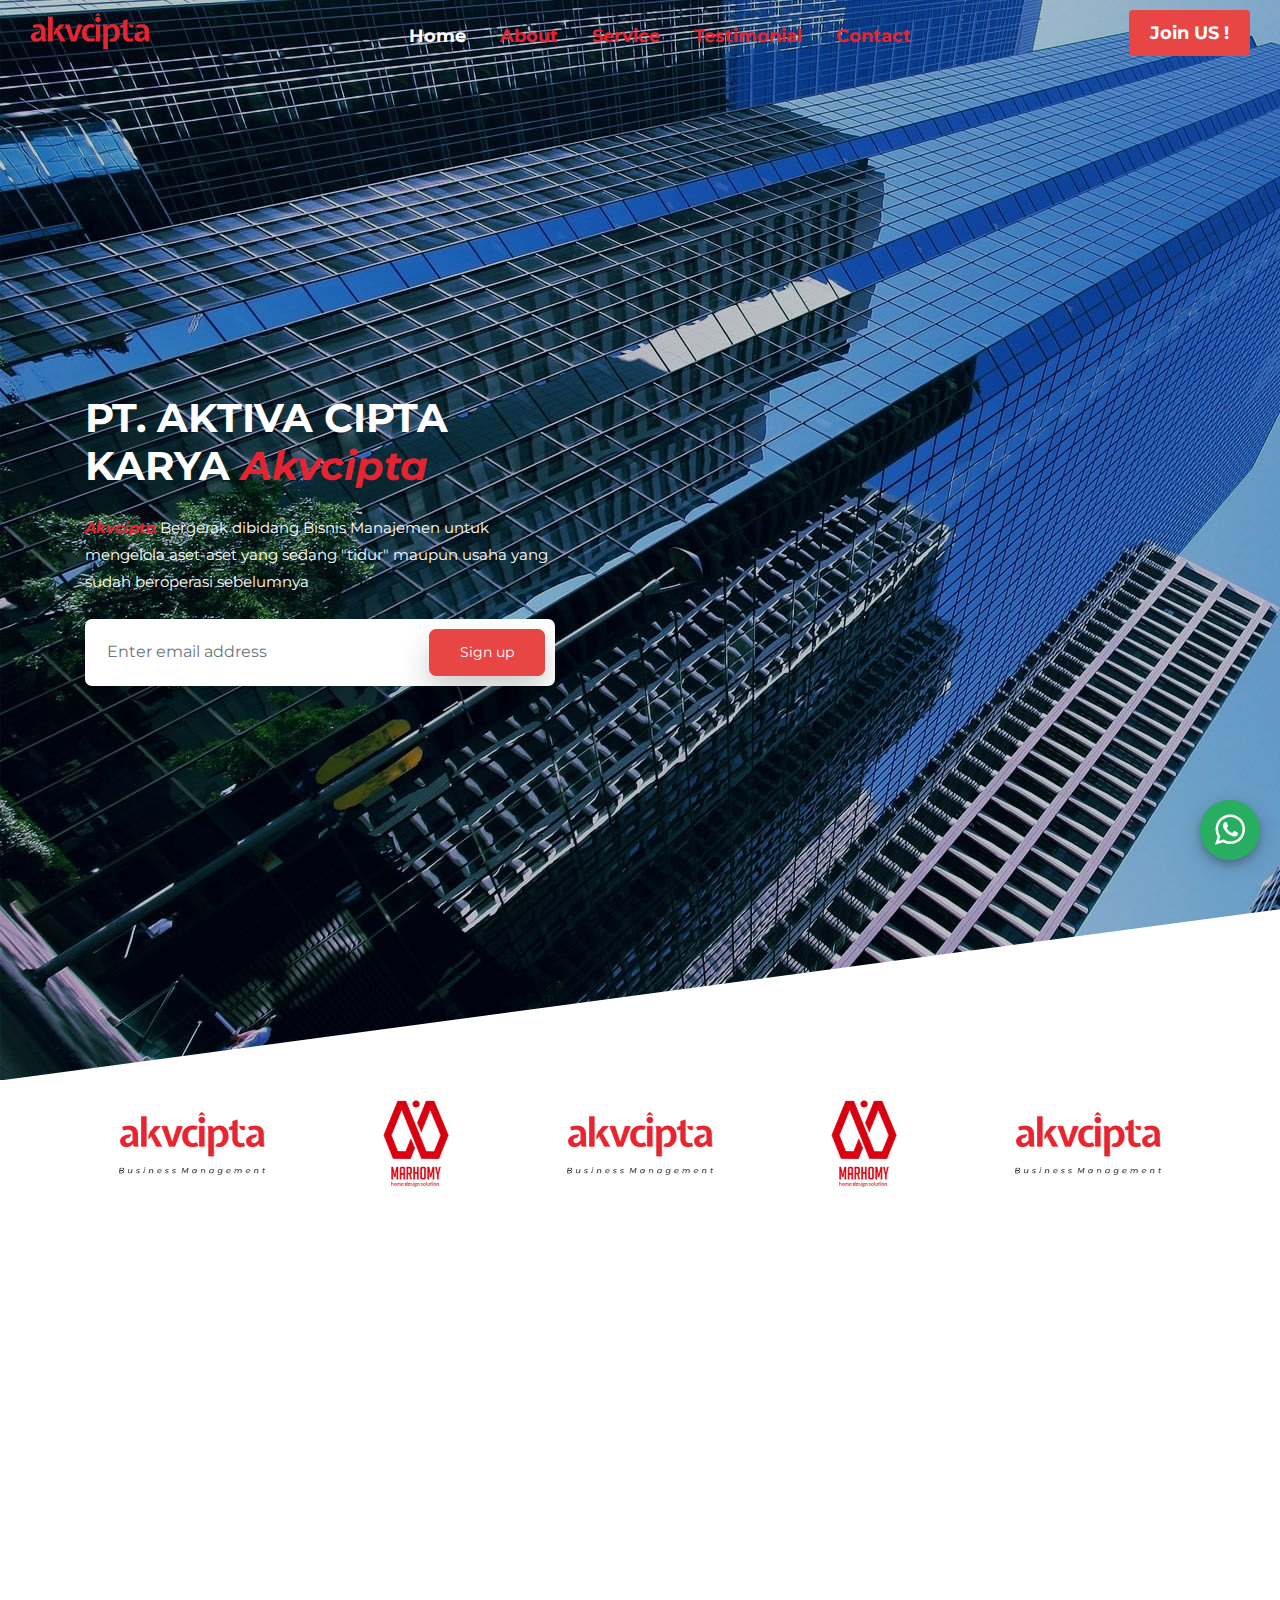
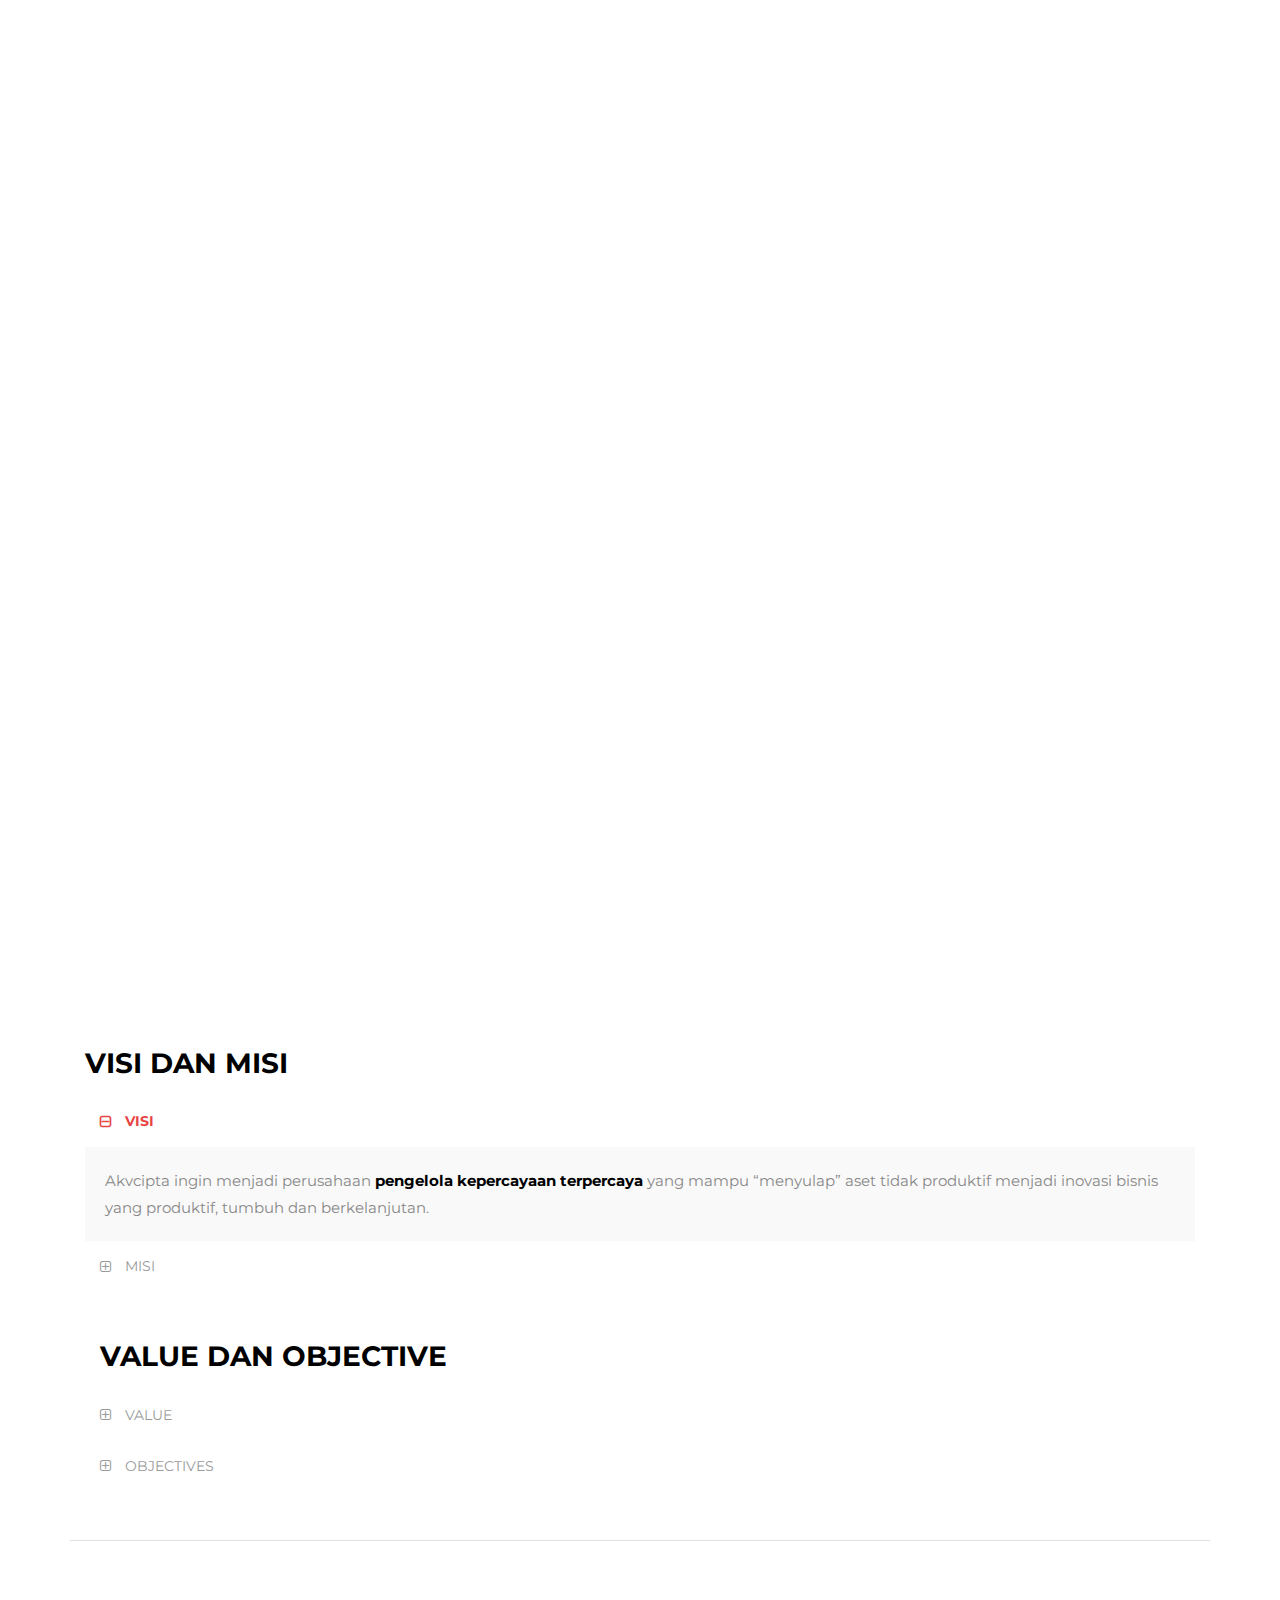
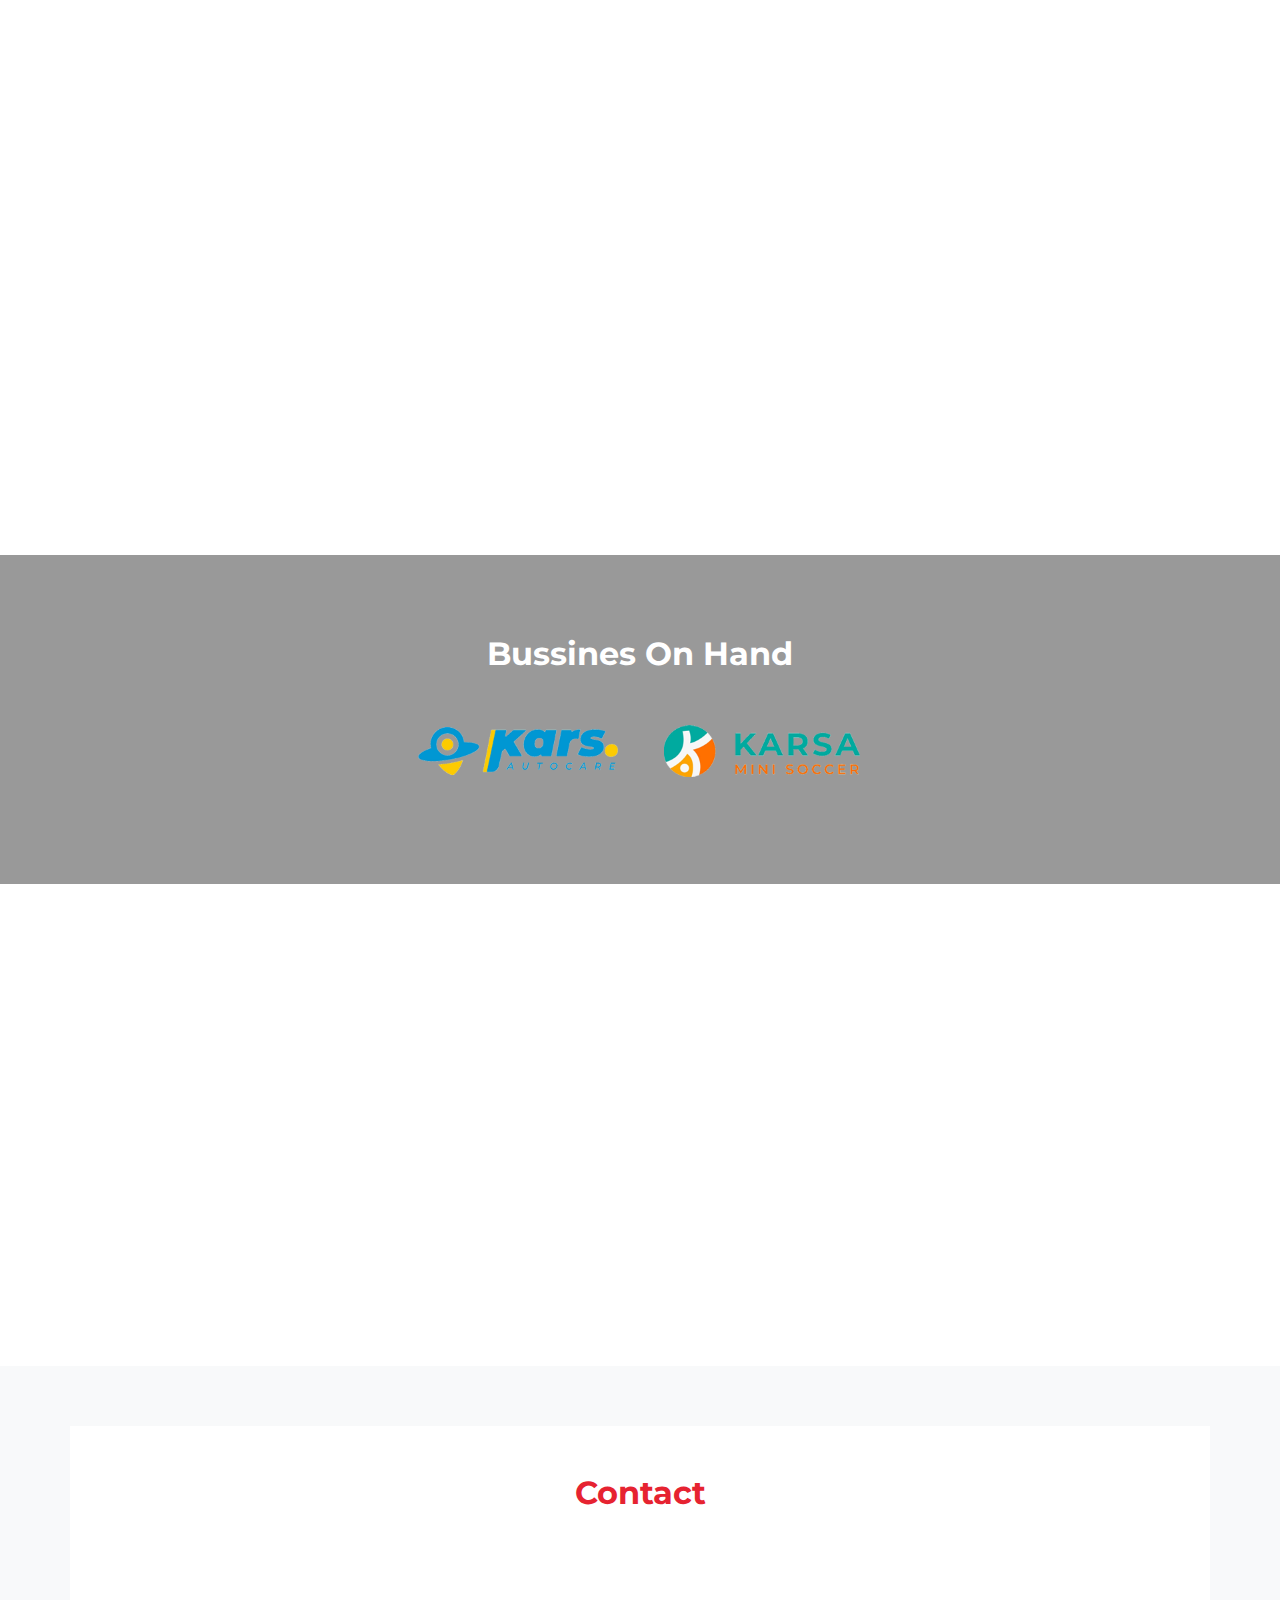
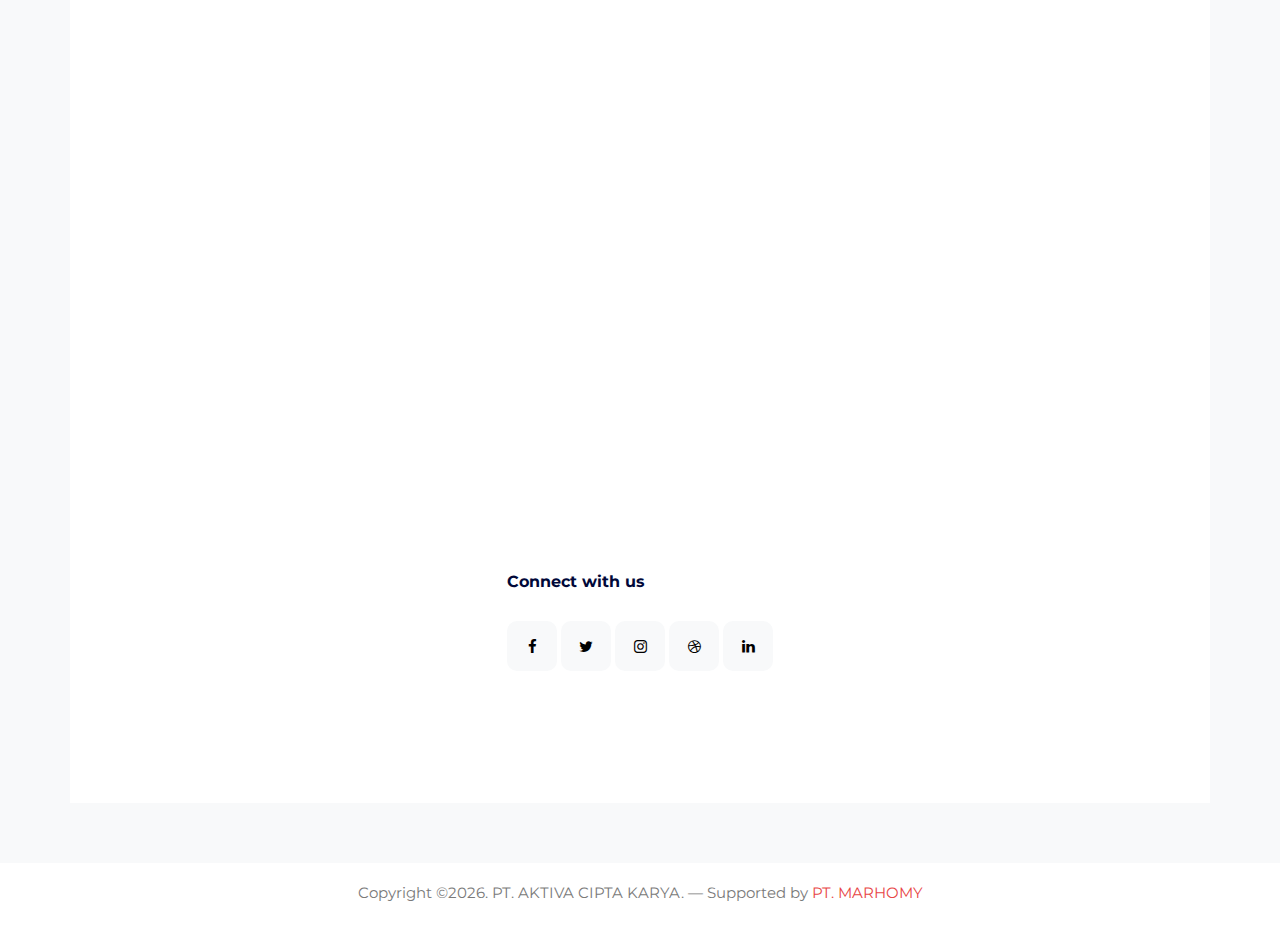
==== index.html @ 6eb303a0 "my frist Commit akucipta-website" ====
<!doctype html>
<html lang="en" id="home">
<head>
  <meta charset="utf-8">
  <meta name="viewport" content="width=device-width, initial-scale=1, shrink-to-fit=no">
  <meta name="author" content="Untree.co">
  <link rel="shortcut icon" href="images/akucipta.png">

  <meta name="description" content="" />
  <meta name="keywords" content="bootstrap, bootstrap4" />


  <link href="https://fonts.googleapis.com/css2?family=Montserrat:wght@300;400;700&display=swap" rel="stylesheet">
  <link rel="stylesheet" href="https://cdnjs.cloudflare.com/ajax/libs/font-awesome/4.7.0/css/font-awesome.min.css">
  
  <link rel="stylesheet" href="css/bootstrap.min.css">
  <link rel="stylesheet" href="css/owl.carousel.min.css">
  <link rel="stylesheet" href="css/owl.theme.default.min.css">
  <link rel="stylesheet" href="fonts/icomoon/style.css">
  <link rel="stylesheet" href="fonts/feather/style.css">
  <link rel="stylesheet" href="fonts/flaticon/font/flaticon.css">
  <link rel="stylesheet" href="css/jquery.fancybox.min.css">
  <link rel="stylesheet" href="css/aos.css">
  <link rel="stylesheet" href="css/style.css">

  <title>PT. AKTIVA CIPTA KARYA | WEBSITE</title>
</head>
<body>


    <div class="site-mobile-menu site-navbar-target">
      <div class="site-mobile-menu-header">
        <div class="site-mobile-menu-close">
          <span class="icofont-close js-menu-toggle"></span>
        </div>
      </div>
      <div class="site-mobile-menu-body"></div>
    </div>
    
    <div class="container">


      <nav class="site-nav" id="site-navigasi">
        <div class="logo">
          <img src="images/akucipta.png" alt="" srcset="" class="logo-header" >
          <!-- <a href="index.html" class="text-white">Append<span class="text-black">.</span></a> -->
        </div>
        <div class="row align-items-center">
          
          
          <div class="col-12 col-sm-12 col-lg-12 site-navigation text-center" >
            <ul class="js-clone-nav d-none d-lg-inline-block text-left site-menu" id="li-active">
              <li><a href="#home" class="active">Home</a></li>
              <!-- <li class="has-children"> -->
                <!-- <a href="#">Pages</a>
                <ul class="dropdown">
                  <li><a href="portfolio.html">Portfolio</a></li>
                  <li><a href="single.html">Single</a></li>
                  <li><a href="about.html">About</a></li>
                  <li><a href="contact.html">Contact</a></li>

                  <li class="has-children">
                    <a href="#">Menu Two</a>
                    <ul class="dropdown">
                      <li><a href="#">Sub Menu One</a></li>
                      <li><a href="#">Sub Menu Two</a></li>
                      <li><a href="#">Sub Menu Three</a></li>
                    </ul>
                  </li>
                  <li><a href="#">Menu Three</a></li>
                </ul> -->
              </li>
              <li><a href="#about">About</a></li>
              <li><a href="#service">Service</a></li>
              <li><a href="#testimonial">Testimonial</a></li>
              <li><a href="#contact">Contact</a></li>
            </ul>

            <ul class="js-clone-nav d-none d-lg-inline-block text-left site-menu float-right menu-absolute">
              <li class="cta-button"><a href="#" target="_blank" id="button-join">Join US !</a></li>
            </ul>

            <a href="#" class="burger light ml-auto site-menu-toggle js-menu-toggle d-block d-lg-none" data-toggle="collapse" data-target="#main-navbar">
              <span></span>
            </a>

          </div>

        </div>  
      </nav> <!-- END nav -->

    </div> <!-- END container -->


    <div class="hero-slant overlay" data-stellar-background-ratio="0" style="background-image: url('images/hero-min3.jpg')">

      <div class="container">
        <div class="row align-items-center justify-content-between">
          <div class="col-lg-7 intro">
            <h1 class="text-white font-weight-bold mb-4" data-aos="fade-up" data-aos-delay="0">PT. AKTIVA CIPTA KARYA <span>Akvcipta</span></h1>
            <p class="text-white mb-4" data-aos="fade-up" data-aos-delay="100"><span>Akvcipta</span> Bergerak dibidang Bisnis Manajemen untuk mengelola aset-aset yang sedang "tidur" maupun usaha yang sudah beroperasi sebelumnya</p>
            <form action="#" class="sign-up-form d-flex" data-aos="fade-up" data-aos-delay="200">
              <input type="text" class="form-control" placeholder="Enter email address">
              <input type="submit" class="btn btn-primary" value="Sign up">
            </form>
          
          </div>
          
          
        </div>

        
      </div>

      <div class="slant" style="background-image: url('images/slant.svg');"></div>
    </div>
    <div class="py-3">
      <div class="container">

        <div class="owl-logos owl-carousel">
          <!-- <div class="item">
            <img src="images/kars.PNG" alt="Image" class="img-fluid">
          </div>
          <div class="item">
            <img src="images/karsa.PNG" alt="Image" class="img-fluid">
          </div> -->
          <div class="item">
            <img src="images/akucipta-slide.png" alt="Image" class="img-fluid">
          </div>
          <div class="item">
            <img src="images/marhomy-merah-slide.png" alt="Image" class="img-fluid">
          </div>
          <div class="item">
            <img src="images/akucipta-slide.png" alt="Image" class="img-fluid">
          </div>
          <div class="item">
            <img src="images/marhomy-merah-slide.png" alt="Image" class="img-fluid">
          </div>
          <div class="item">
            <img src="images/akucipta-slide.png" alt="Image" class="img-fluid">
          </div>
          <div class="item">
            <img src="images/marhomy-merah-slide.png" alt="Image" class="img-fluid">
          </div>
        </div>
      </div>
    </div>

    <!-- Our About Start to far-->
    <div class="features-lg" id="about">
      <div class="container">
        
        <div class="row feature align-items-center justify-content-between">
          <div class="col-lg-7 mb-4 mb-lg-0 section-stack" data-aos="fade-up" data-aos-delay="0">
            <img src="images/akucipta-about.png" alt="Image" class="img-fluid">
          </div>
          <div class="col-lg-4 section-title" data-aos="fade-up" data-aos-delay="100">
            
            <h2 class="font-weight-bold mb-4">About</h2>
            <h4 class="font-weight-semibold mb-2">Background</h4>
            <p class="mb-4 text-indent">Pada awalnya, PT. Marhomy Mitra Indonesia (Marhomy Group) yang membawahi 2 anak perusahaan yaitu Akubangun sebagai perusahaan arsitek dan perencanaan serta Akunata sebagai perusahaan kontraktor pembangunan, melayani pengerjaan proyek dari beberapa client sesuai dengan bidangnya masing-masing. Kepuasan atas layanan dan hasil kerja yang baik ternyata memberi dampak terhadap kepercayaan client kepada Marhomy Group. Client-client tersebut berinisiatif untuk menyerahkan aset-aset “tidur” maupun usaha mereka yang sudah berjalan untuk dikelola dan dikembangkan oleh Marhomy Group agar lebih tertata dengan baik serta berkelanjutan.</p>
            <!-- <p><a href="#" class="btn btn-primary">Get Started</a></p> -->
          </div>
        </div>
      </div>
    </div>
    <!-- Our About End -->
<!--     
    <div class="site-section overlay site-cover-2" style="background-image: url('images/img_v_3-min.jpg')">
      <div class="container">
        <div class="row">
          <div class="col-lg-7 mx-auto text-center">
            <h2 class="text-white mb-4">Get this template for free! :)</h2>
            <p class="mb-0"><a href="https://untree.co/" rel="noopener" class="btn btn-primary">Get it for free!</a></p>
          </div>
        </div>
      </div>
    </div>
 -->

    <div class="features-lg ">
      <div class="container">
        <div class="row feature align-items-center justify-content-between">
          <div class="col-lg-7 section-stack order-lg-2 mb-4 mb-lg-0 position-relative" data-aos="fade-up" data-aos-delay="0">

            <div class="image-stack">
              <div class="image-stack__item image-stack__item--top">
                <img src="images/akucipta-about.png" alt="">
              </div>
              <!-- <div class="image-stack__item image-stack__item--bottom">
                <img src="images/akucipta-about.png" alt="">
              </div> -->
            </div>

          </div>
          <div class="col-lg-4 section-title" data-aos="fade-up" data-aos-delay="100">
            
            <h2 class="font-weight-semibold mb-4 heading">Philoshopy</h2>
            <p class="mb-2">Penamaan “Aktiva Cipta Karya” sebagai nama badan perseroan terbatas dan “Akvcipta” sebagai company brand tertuang dari buah pikiran “Aset yang menciptakan karya-karya produktif” serta memiliki makna yang menggambarkan latar belakang mengapa perusahaan ini lahir.</p>
            <ol class="py-1">
              <li><span class="font-weight-bold">Aktiva: </span> 
                Aset/Harta/Kekayaan yang dipercayakan oleh Pemilik dan Investor untuk dikelola.
              </li>
              <li><span class="font-weight-bold">Cipta: </span> 
                Menciptakan inovasi bisnis yang berorientasi pada profit dan pertumbuhan nilai aset.
              </li>
              <li><span class="font-weight-bold">Karya: </span> 
                Berkarya dalam bentuk pendirian unit-unit bisnis sesuai dengan potensi pasar atas aset yang dikelola.
              </li>
            </ol>
            <p><a href="#" class="btn btn-primary">Download</a></p>
          </div>
        </div>
      </div>
    </div>
    

    <!-- Visi dan misi start-->

    <div class="container pb-5 mb-5 border-bottom">
      <div class="row">
        <div class="col-lg-12">
          <h1 class="h3 mb-3 font-weight-bold text-black">VISI DAN MISI</h1>
        </div>
        <div class="col-lg-12">
          <div class="custom-accordion" id="accordion_1">
            <div class="accordion-item">
              <h2 class="mb-0">
                <button class="btn btn-link" type="button" data-toggle="collapse" data-target="#collapseOne" aria-expanded="true" aria-controls="collapseOne">VISI</button>
              </h2>
  
              <div id="collapseOne" class="collapse show" aria-labelledby="headingOne" data-parent="#accordion_1">
                <div class="accordion-body">
                  Akvcipta ingin menjadi perusahaan <span class="text-black font-weight-bold">pengelola kepercayaan terpercaya</span> yang mampu “menyulap” aset tidak produktif menjadi inovasi bisnis yang produktif, tumbuh dan berkelanjutan.
                </div>
              </div>
            </div> <!-- .accordion-item -->
  
            <div class="accordion-item">
              <h2 class="mb-0">
                <button class="btn btn-link collapsed" type="button" data-toggle="collapse" data-target="#collapseTwo" aria-expanded="false" aria-controls="collapseTwo">MISI</button>
              </h2>
              <div id="collapseTwo" class="collapse" aria-labelledby="headingTwo" data-parent="#accordion_1">
                <div class="accordion-body">
                  <ol>
                    <li><span class="font-weight-bold">Kreasi:</span> Mendirikan dan mengelola unit-unit bisnis sesuai dengan peluang dan potensi atas aset yang dikelola.</li>
                    <li><span class="font-weight-bold">Inovasi:</span> Menjadi beda dari yang sudah ada agar bisnis yang dikelola memiliki kekhasan dan daya tarik yang autentik.</li>
                    <li><span class="font-weight-bold">Sosial Ekonomi:</span> Menciptakan lapangan kerja sebagai bentuk kontribusi bagi negara serta menjadi perantara rezeki untuk kesejahteraan banyak keluarga.</li>
                  </ol>
                </div>
              </div>
            </div>
             <!-- Value dan Objective -->
            <div class="col-lg-12 mt-5">
              <h1 class="h3 mb-3 font-weight-bold text-black">VALUE DAN OBJECTIVE</h1>
            </div>
            <!-- accordin value start-->
            <div class="accordion-item">
              <h2 class="mb-0">
                <button class="btn btn-link collapsed" type="button" data-toggle="collapse" data-target="#collapseThree" aria-expanded="false" aria-controls="collapseThree">VALUE</button>
              </h2>
  
              <div id="collapseThree" class="collapse" aria-labelledby="headingThree" data-parent="#accordion_1">
                <div class="accordion-body">
                 <ol>
                  <li> <span class="font-weight-bold">Transparan: </span>Keterbukaan informasi kepada Pemilik aset, Investor dan Stakeholder lain terkait unit bisnis yang dikelola.</li>
                  <li> <span class="font-weight-bold">Integritas: </span>KKesesuaian antara kata dan data serta menjunjung tinggi kejujuran.</li>
                  <li> <span class="font-weight-bold">Profesional: </span>Bersungguh-sungguh dalam mengemban amanah kepercayaan yang diberikan oleh Client.</li>
                 </ol>
                </div>
              </div>
            </div> 
            <!-- accordin value end-->
            <!-- accordin OBJECTIVES start-->
            <div class="accordion-item">
              <h2 class="mb-0">
                <button class="btn btn-link collapsed" type="button" data-toggle="collapse" data-target="#collapseFour" aria-expanded="false" aria-controls="collapsFour">OBJECTIVES</button>
              </h2>
  
              <div id="collapseFour" class="collapse" aria-labelledby="headingFour" data-parent="#accordion_1">
                <div class="accordion-body">
                 <ol>
                  <li> <span class="font-weight-bold">Transparan: </span>Keterbukaan informasi kepada Pemilik aset, Investor dan Stakeholder lain terkait unit bisnis yang dikelola.</li>
                  <li> <span class="font-weight-bold">Integritas: </span>KKesesuaian antara kata dan data serta menjunjung tinggi kejujuran.</li>
                  <li> <span class="font-weight-bold">Profesional: </span>Bersungguh-sungguh dalam mengemban amanah kepercayaan yang diberikan oleh Client.</li>
                 </ol>
                </div>
              </div>
            </div> 
            <!-- accordin OBJECTIVES end-->
          </div>
        </div>
      </div>
    </div>
    <!-- Visi dan misi end-->

    <div class="site-section" id="service">
      <div class="container">
        <div class="row mb-5">
          <div class="col-12 text-center"  data-aos="fade-up">
            <h2 class="heading font-weight-bold mb-3">Our Services</h2>
          </div>
        </div>
        <div class="row align-items-stretch">
          <div class="col-md-6 col-lg-4 mb-4 mb-lg-4" data-aos="fade-up">
            <div class="unit-4 d-flex">
              <div class="unit-4-icon mr-4">
                <span class="feather-settings"></span>
              </div>
              <div>
                <h3>OPERATIONAL MANAGEMENT</h3>
                <p>Pengelolaan operasional menjadi salah satu elemen penting dalam bisnis untuk memastikan aktivitas bisnis berjalan sesuai Standar Operasional dan Prosedur yang efisien dan efektif. </p>
                <p><a href="#">Learn More</a></p>
              </div>
            </div>
          </div>
          <div class="col-md-6 col-lg-4 mb-4 mb-lg-4" data-aos="fade-up" data-aos-delay="100">
            <div class="unit-4 d-flex">
              <div class="unit-4-icon mr-4">
                <span class="feather-users"></span>
              </div>
              <div>
                <h3>HUMAN RESOURCE MANAGEMENT</h3>
                <p>Membangun bisnis sama dengan mebangun Sumber Daya Manusia. Hal ini menjadi salah satu fokus pikiran kami untuk mengelola SDM agar berkontribusi aktif terhadap bisnis. </p>
                <p><a href="#">Learn More</a></p>
              </div>
            </div>
          </div>
          <div class="col-md-6 col-lg-4 mb-4 mb-lg-4" data-aos="fade-up" data-aos-delay="200">
            <div class="unit-4 d-flex">
              <div class="unit-4-icon mr-4">
                <span class="feather-dollar-sign"></span>
              </div>
              <div>
                <h3>FINANCE MANAGEMENT</h3>
                <p>Ibarat tubuh, keungan berperan penting seperti darah yang mengalir ke seluruh tubuh. Manajemen keuangan yang efisian dan efektif akan memastikan semua bagian tubuh perusahaan dalam kondisi sehat.</p>
                <p><a href="#">Learn More</a></p>
              </div>
            </div>
          </div>
          <!-- service start -->

          <!-- service end -->
        </div>
      </div>
    </div>

    <!-- blog-post start -->
    <!-- blog-post end -->

    <div class="site-section overlay site-cover-2" style="background-image: url('images/img_v_2-min.jpg')">
      <div class="container">
        <div class="row">
          <div class="col-lg-12 mx-auto text-center">
            <h2 class="text-white font-weight-bold mb-4">Bussines On Hand</h2>
            <div class="item" id="img-inline">
              <img src="images/kars-logo.png" alt="Image">
              <img src="images/karsa-logo.png" alt="Image">
            </div>
            <!-- <p class="mb-0"><a href="https://untree.co/" rel="noopener" class="btn btn-primary">Get it for free!</a></p> -->
          </div>
        </div>
      </div>
    </div>

    <!-- Testimonial Start -->
    <div class="testimonial-section" id="testimonial">
      <div class="container">
        <div class="row align-items-center justify-content-between">
          <div class="col-lg-4 mb-5 section-title" data-aos="fade-up" data-aos-delay="0">
            
            <h2 class="mb-4 font-weight-bold heading">Testimonials</h2>
            <p class="mb-4">Far far away, behind the word mountains, far from the countries Vokalia and Consonantia, there live the blind texts. </p>
            <p><a href="#" class="btn btn-primary">Product Tour</a></p>
          </div>
          <div class="col-lg-7" data-aos="fade-up" data-aos-delay="100">
            
            <div class="testimonial--wrap">
              <div class="owl-single owl-carousel no-dots no-nav">
                <div class="testimonial-item">
                  <div class="d-flex align-items-center mb-4">
                    <div class="photo mr-3">
                      <img src="images/pungge.jpg" alt="Image" class="img-fluid">
                    </div>
                    <div class="author">
                      <cite class="d-block mb-0">Pungge Harianto Putra</cite>
                      <span>Owner, PT.Akvcipta</span>
                    </div>
                  </div>
                  <blockquote>
                    <p>&ldquo;Far far away, behind the word mountains, far from the countries Vokalia and Consonantia, there live the blind texts. Separated they live.&rdquo;</p>
                  </blockquote>
                </div>  

                <div class="testimonial-item">
                  <div class="d-flex align-items-center mb-4">
                    <div class="photo mr-3">
                      <img src="images/akucipta.png" alt="Image" class="img-fluid">
                    </div>
                    <div class="author">
                      <cite class="d-block mb-0">Kaila Woodland</cite>
                      <span>Owner, Greenland, Inc.</span>
                    </div>
                  </div>
                  <blockquote>
                    <p>&ldquo;Far far away, behind the word mountains, far from the countries Vokalia and Consonantia, there live the blind texts. Separated they live.&rdquo;</p>
                  </blockquote>
                </div>  

                <div class="testimonial-item">
                  <div class="d-flex align-items-center mb-4">
                    <div class="photo mr-3">
                      <img src="images/marhomy-merah.png" alt="Image" class="img-fluid">
                    </div>
                    <div class="author">
                      <cite class="d-block mb-0">Kaila Woodland</cite>
                      <span>Owner, Greenland, Inc.</span>
                    </div>
                  </div>
                  <blockquote>
                    <p>&ldquo;Far far away, behind the word mountains, far from the countries Vokalia and Consonantia, there live the blind texts. Separated they live.&rdquo;</p>
                  </blockquote>
                </div>  
              </div>
              <div class="custom-nav-wrap">
                <a href="#" class="custom-owl-prev"><span class="icon-keyboard_backspace"></span></a>
                <a href="#" class="custom-owl-next"><span class="icon-keyboard_backspace"></span></a>
              </div>
            </div>

          </div>
        </div>
      </div>
    </div>
    <!-- Testimonial End -->

    <!-- Button Wa Start-->
    <a href="https://wa.me/+6285399422780" target="_blank" class="gotopbtn"><i class="fa fa-whatsapp" aria-hidden="true" onmouseover="this.style.color='#fff'"></i></a>
    <!-- button Wa end -->

    <!-- Contact Us start -->
    <div class="section-grey bg-light" id="contact">
      <div class="container bg-white p-5">
        <div class="block">
          <h2 class="text-center font-weight-bold" id="contact-color">Contact</h2>
          <div class="row justify-content-center">
            <div class="col-md-12 col-lg-12 pb-4" data-aos="fade-up" data-aos-delay="200">
              <div class="row">
                <div class="col-lg-4">
                  <div  class="service-2 no-shadow link horizontal d-flex active" data-aos="fade-left" data-aos-delay="0">
                    <div class="service-icon color-1 mb-4">
                      <svg xmlns="http://www.w3.org/2000/svg" width="16" height="16" fill="currentColor" class="bi bi-geo-alt-fill" viewBox="0 0 16 16">
                        <path d="M8 16s6-5.686 6-10A6 6 0 0 0 2 6c0 4.314 6 10 6 10zm0-7a3 3 0 1 1 0-6 3 3 0 0 1 0 6z"/>
                      </svg>
                    </div> <!-- /.icon -->
                    <div class="service-contents">
                      <p>Jl. Komp. Pemda Lorong I No.E24/II, Kel. Tidung, Kec. Rappocini, Kota Makassar</p>
                    </div> <!-- /.service-contents-->
                  </div> <!-- /.service -->
                </div>

                <div class="col-lg-4">
                  <div  class="service-2 no-shadow link horizontal d-flex active" data-aos="fade-left" data-aos-delay="0">
                    <div class="service-icon color-1 mb-4">
                      <svg xmlns="http://www.w3.org/2000/svg" width="16" height="16" fill="currentColor" class="bi bi-envelope-fill" viewBox="0 0 16 16">
                        <path d="M.05 3.555A2 2 0 0 1 2 2h12a2 2 0 0 1 1.95 1.555L8 8.414.05 3.555zM0 4.697v7.104l5.803-3.558L0 4.697zM6.761 8.83l-6.57 4.027A2 2 0 0 0 2 14h12a2 2 0 0 0 1.808-1.144l-6.57-4.027L8 9.586l-1.239-.757zm3.436-.586L16 11.801V4.697l-5.803 3.546z"/>
                      </svg>
                    </div> <!-- /.icon -->
                    <div class="service-contents">
                      <p>Akvcipta@yourdomain.com</p>
                    </div> <!-- /.service-contents-->
                  </div> <!-- /.service -->
                </div>

                <div class="col-lg-4">
                  <div  class="service-2 no-shadow link horizontal d-flex active" data-aos="fade-left" data-aos-delay="0">
                    <div class="service-icon color-1 mb-4">
                      <svg xmlns="http://www.w3.org/2000/svg" width="16" height="16" fill="currentColor" class="bi bi-telephone-fill" viewBox="0 0 16 16">
                        <path fill-rule="evenodd" d="M1.885.511a1.745 1.745 0 0 1 2.61.163L6.29 2.98c.329.423.445.974.315 1.494l-.547 2.19a.678.678 0 0 0 .178.643l2.457 2.457a.678.678 0 0 0 .644.178l2.189-.547a1.745 1.745 0 0 1 1.494.315l2.306 1.794c.829.645.905 1.87.163 2.611l-1.034 1.034c-.74.74-1.846 1.065-2.877.702a18.634 18.634 0 0 1-7.01-4.42 18.634 18.634 0 0 1-4.42-7.009c-.362-1.03-.037-2.137.703-2.877L1.885.511z"/>
                      </svg>
                    </div> <!-- /.icon -->
                    <div class="service-contents">
                      <p>+62 294 3925 3939</p>
                    </div> <!-- /.service-contents-->
                  </div> <!-- /.service -->
                </div>
              </div>
              <form>
                <div class="row">
                  <div class="col-6">
                    <div class="form-group">
                      <label class="text-black" for="fname">First name</label>
                      <input type="text" class="form-control" id="fname">
                    </div>
                  </div>
                  <div class="col-6">
                    <div class="form-group">
                      <label class="text-black" for="lname">Last name</label>
                      <input type="text" class="form-control" id="lname">
                    </div>
                  </div>
                </div>
                <div class="form-group">
                  <label class="text-black" for="email">Email address</label>
                  <input type="email" class="form-control" id="email">
                </div>
                <div class="form-group">
                  <label class="text-black" for="message">Message</label>
                  <textarea name="" class="form-control" id="message" cols="30" rows="5"></textarea>
                </div>
                <button type="submit" class="btn btn-primary-hover-outline">Send Message</button>
              </form>
            </div>
          </div>
        </div>
          <div class="site-footer">
                  <div class="container">
                    <div class="row justify-content-center">
                        <div class="widget">
                          <h3>Connect with us</h3>
                          <ul class="social list-unstyled">
                            <li><a href="#"><span class="icon-facebook"></span></a></li>
                            <li><a href="#"><span class="icon-twitter"></span></a></li>
                            <li><a href="#"><span class="icon-instagram"></span></a></li>
                            <li><a href="#"><span class="icon-dribbble"></span></a></li>
                            <li><a href="#"><span class="icon-linkedin"></span></a></li>
                          </ul>
                        </div>
                    </div>
                  </div>
          </div>
      </div>
    </div>
    <!-- Contact Us End -->

      <div class="container py-3">
        <div class="row justify-content-center text-center copyright">
          <div class="col-md-8">
            <p>Copyright &copy;<script>document.write(new Date().getFullYear());</script>. PT. AKTIVA CIPTA KARYA. &mdash; Supported by <a href="#">PT. MARHOMY</a> <!-- License information: https://untree.co/license/ -->
            </p>
          </div>
        </div>
      </div>
    

    <div id="overlayer"></div>
    <div class="loader">
      <div class="spinner-border" role="status">
        <span class="sr-only">Loading...</span>
      </div>
    </div>

    <script src="js/jquery-3.5.1.min.js"></script>
    <script src="js/jquery-migrate-3.0.0.min.js"></script>
    <script src="js/popper.min.js"></script>
    <script src="js/bootstrap.min.js"></script>
    <script src="js/owl.carousel.min.js"></script>
    <script src="js/aos.js"></script>
    <script src="js/imagesloaded.pkgd.js"></script>
    <script src="js/isotope.pkgd.min.js"></script>
    <script src="js/jquery.animateNumber.min.js"></script>
    <script src="js/jquery.stellar.min.js"></script>
    <script src="js/jquery.waypoints.min.js"></script>
    <script src="js/jquery.fancybox.min.js"></script>
    <script src="js/custom.js"></script>

    <script>

      // jquery nav-li-active
      $(document).ready(function(){
        $('ul li a').click(function(){
          // alert('tester');
            $('li a').removeClass("active");
            $(this).addClass("active");
        });
      });

      // navbar fixed
  window.onscroll = function(){
      const navigasi = document.querySelector('#site-navigasi');
      const fixedNav = navigasi.offsetTop;
  
      if(window.pageYOffset > fixedNav){
          navigasi.classList.add('navbar-fixed');
      }else{
          navigasi.classList.remove('navbar-fixed');
      }
  };
  
    </script>
  </body>
  </html>
---- fonts/icomoon/style.css ----
@font-face {
  font-family: 'icomoon';
  src:  url('fonts/icomoon.eot?10si43');
  src:  url('fonts/icomoon.eot?10si43#iefix') format('embedded-opentype'),
    url('fonts/icomoon.ttf?10si43') format('truetype'),
    url('fonts/icomoon.woff?10si43') format('woff'),
    url('fonts/icomoon.svg?10si43#icomoon') format('svg');
  font-weight: normal;
  font-style: normal;
}

[class^="icon-"], [class*=" icon-"] {
  /* use !important to prevent issues with browser extensions that change fonts */
  font-family: 'icomoon' !important;
  speak: none;
  font-style: normal;
  font-weight: normal;
  font-variant: normal;
  text-transform: none;
  line-height: 1;

  /* Better Font Rendering =========== */
  -webkit-font-smoothing: antialiased;
  -moz-osx-font-smoothing: grayscale;
}

.icon-asterisk:before {
  content: "\f069";
}
.icon-plus:before {
  content: "\f067";
}
.icon-question:before {
  content: "\f128";
}
.icon-minus:before {
  content: "\f068";
}
.icon-glass:before {
  content: "\f000";
}
.icon-music:before {
  content: "\f001";
}
.icon-search:before {
  content: "\f002";
}
.icon-envelope-o:before {
  content: "\f003";
}
.icon-heart:before {
  content: "\f004";
}
.icon-star:before {
  content: "\f005";
}
.icon-star-o:before {
  content: "\f006";
}
.icon-user:before {
  content: "\f007";
}
.icon-film:before {
  content: "\f008";
}
.icon-th-large:before {
  content: "\f009";
}
.icon-th:before {
  content: "\f00a";
}
.icon-th-list:before {
  content: "\f00b";
}
.icon-check:before {
  content: "\f00c";
}
.icon-close:before {
  content: "\f00d";
}
.icon-remove:before {
  content: "\f00d";
}
.icon-times:before {
  content: "\f00d";
}
.icon-search-plus:before {
  content: "\f00e";
}
.icon-search-minus:before {
  content: "\f010";
}
.icon-power-off:before {
  content: "\f011";
}
.icon-signal:before {
  content: "\f012";
}
.icon-cog:before {
  content: "\f013";
}
.icon-gear:before {
  content: "\f013";
}
.icon-trash-o:before {
  content: "\f014";
}
.icon-home:before {
  content: "\f015";
}
.icon-file-o:before {
  content: "\f016";
}
.icon-clock-o:before {
  content: "\f017";
}
.icon-road:before {
  content: "\f018";
}
.icon-download:before {
  content: "\f019";
}
.icon-arrow-circle-o-down:before {
  content: "\f01a";
}
.icon-arrow-circle-o-up:before {
  content: "\f01b";
}
.icon-inbox:before {
  content: "\f01c";
}
.icon-play-circle-o:before {
  content: "\f01d";
}
.icon-repeat:before {
  content: "\f01e";
}
.icon-rotate-right:before {
  content: "\f01e";
}
.icon-refresh:before {
  content: "\f021";
}
.icon-list-alt:before {
  content: "\f022";
}
.icon-lock:before {
  content: "\f023";
}
.icon-flag:before {
  content: "\f024";
}
.icon-headphones:before {
  content: "\f025";
}
.icon-volume-off:before {
  content: "\f026";
}
.icon-volume-down:before {
  content: "\f027";
}
.icon-volume-up:before {
  content: "\f028";
}
.icon-qrcode:before {
  content: "\f029";
}
.icon-barcode:before {
  content: "\f02a";
}
.icon-tag:before {
  content: "\f02b";
}
.icon-tags:before {
  content: "\f02c";
}
.icon-book:before {
  content: "\f02d";
}
.icon-bookmark:before {
  content: "\f02e";
}
.icon-print:before {
  content: "\f02f";
}
.icon-camera:before {
  content: "\f030";
}
.icon-font:before {
  content: "\f031";
}
.icon-bold:before {
  content: "\f032";
}
.icon-italic:before {
  content: "\f033";
}
.icon-text-height:before {
  content: "\f034";
}
.icon-text-width:before {
  content: "\f035";
}
.icon-align-left:before {
  content: "\f036";
}
.icon-align-center:before {
  content: "\f037";
}
.icon-align-right:before {
  content: "\f038";
}
.icon-align-justify:before {
  content: "\f039";
}
.icon-list:before {
  content: "\f03a";
}
.icon-dedent:before {
  content: "\f03b";
}
.icon-outdent:before {
  content: "\f03b";
}
.icon-indent:before {
  content: "\f03c";
}
.icon-video-camera:before {
  content: "\f03d";
}
.icon-image:before {
  content: "\f03e";
}
.icon-photo:before {
  content: "\f03e";
}
.icon-picture-o:before {
  content: "\f03e";
}
.icon-pencil:before {
  content: "\f040";
}
.icon-map-marker:before {
  content: "\f041";
}
.icon-adjust:before {
  content: "\f042";
}
.icon-tint:before {
  content: "\f043";
}
.icon-edit:before {
  content: "\f044";
}
.icon-pencil-square-o:before {
  content: "\f044";
}
.icon-share-square-o:before {
  content: "\f045";
}
.icon-check-square-o:before {
  content: "\f046";
}
.icon-arrows:before {
  content: "\f047";
}
.icon-step-backward:before {
  content: "\f048";
}
.icon-fast-backward:before {
  content: "\f049";
}
.icon-backward:before {
  content: "\f04a";
}
.icon-play:before {
  content: "\f04b";
}
.icon-pause:before {
  content: "\f04c";
}
.icon-stop:before {
  content: "\f04d";
}
.icon-forward:before {
  content: "\f04e";
}
.icon-fast-forward:before {
  content: "\f050";
}
.icon-step-forward:before {
  content: "\f051";
}
.icon-eject:before {
  content: "\f052";
}
.icon-chevron-left:before {
  content: "\f053";
}
.icon-chevron-right:before {
  content: "\f054";
}
.icon-plus-circle:before {
  content: "\f055";
}
.icon-minus-circle:before {
  content: "\f056";
}
.icon-times-circle:before {
  content: "\f057";
}
.icon-check-circle:before {
  content: "\f058";
}
.icon-question-circle:before {
  content: "\f059";
}
.icon-info-circle:before {
  content: "\f05a";
}
.icon-crosshairs:before {
  content: "\f05b";
}
.icon-times-circle-o:before {
  content: "\f05c";
}
.icon-check-circle-o:before {
  content: "\f05d";
}
.icon-ban:before {
  content: "\f05e";
}
.icon-arrow-left:before {
  content: "\f060";
}
.icon-arrow-right:before {
  content: "\f061";
}
.icon-arrow-up:before {
  content: "\f062";
}
.icon-arrow-down:before {
  content: "\f063";
}
.icon-mail-forward:before {
  content: "\f064";
}
.icon-share:before {
  content: "\f064";
}
.icon-expand:before {
  content: "\f065";
}
.icon-compress:before {
  content: "\f066";
}
.icon-exclamation-circle:before {
  content: "\f06a";
}
.icon-gift:before {
  content: "\f06b";
}
.icon-leaf:before {
  content: "\f06c";
}
.icon-fire:before {
  content: "\f06d";
}
.icon-eye:before {
  content: "\f06e";
}
.icon-eye-slash:before {
  content: "\f070";
}
.icon-exclamation-triangle:before {
  content: "\f071";
}
.icon-warning:before {
  content: "\f071";
}
.icon-plane:before {
  content: "\f072";
}
.icon-calendar:before {
  content: "\f073";
}
.icon-random:before {
  content: "\f074";
}
.icon-comment:before {
  content: "\f075";
}
.icon-magnet:before {
  content: "\f076";
}
.icon-chevron-up:before {
  content: "\f077";
}
.icon-chevron-down:before {
  content: "\f078";
}
.icon-retweet:before {
  content: "\f079";
}
.icon-shopping-cart:before {
  content: "\f07a";
}
.icon-folder:before {
  content: "\f07b";
}
.icon-folder-open:before {
  content: "\f07c";
}
.icon-arrows-v:before {
  content: "\f07d";
}
.icon-arrows-h:before {
  content: "\f07e";
}
.icon-bar-chart:before {
  content: "\f080";
}
.icon-bar-chart-o:before {
  content: "\f080";
}
.icon-twitter-square:before {
  content: "\f081";
}
.icon-facebook-square:before {
  content: "\f082";
}
.icon-camera-retro:before {
  content: "\f083";
}
.icon-key:before {
  content: "\f084";
}
.icon-cogs:before {
  content: "\f085";
}
.icon-gears:before {
  content: "\f085";
}
.icon-comments:before {
  content: "\f086";
}
.icon-thumbs-o-up:before {
  content: "\f087";
}
.icon-thumbs-o-down:before {
  content: "\f088";
}
.icon-star-half:before {
  content: "\f089";
}
.icon-heart-o:before {
  content: "\f08a";
}
.icon-sign-out:before {
  content: "\f08b";
}
.icon-linkedin-square:before {
  content: "\f08c";
}
.icon-thumb-tack:before {
  content: "\f08d";
}
.icon-external-link:before {
  content: "\f08e";
}
.icon-sign-in:before {
  content: "\f090";
}
.icon-trophy:before {
  content: "\f091";
}
.icon-github-square:before {
  content: "\f092";
}
.icon-upload:before {
  content: "\f093";
}
.icon-lemon-o:before {
  content: "\f094";
}
.icon-phone:before {
  content: "\f095";
}
.icon-square-o:before {
  content: "\f096";
}
.icon-bookmark-o:before {
  content: "\f097";
}
.icon-phone-square:before {
  content: "\f098";
}
.icon-twitter:before {
  content: "\f099";
}
.icon-facebook:before {
  content: "\f09a";
}
.icon-facebook-f:before {
  content: "\f09a";
}
.icon-github:before {
  content: "\f09b";
}
.icon-unlock:before {
  content: "\f09c";
}
.icon-credit-card:before {
  content: "\f09d";
}
.icon-feed:before {
  content: "\f09e";
}
.icon-rss:before {
  content: "\f09e";
}
.icon-hdd-o:before {
  content: "\f0a0";
}
.icon-bullhorn:before {
  content: "\f0a1";
}
.icon-bell-o:before {
  content: "\f0a2";
}
.icon-certificate:before {
  content: "\f0a3";
}
.icon-hand-o-right:before {
  content: "\f0a4";
}
.icon-hand-o-left:before {
  content: "\f0a5";
}
.icon-hand-o-up:before {
  content: "\f0a6";
}
.icon-hand-o-down:before {
  content: "\f0a7";
}
.icon-arrow-circle-left:before {
  content: "\f0a8";
}
.icon-arrow-circle-right:before {
  content: "\f0a9";
}
.icon-arrow-circle-up:before {
  content: "\f0aa";
}
.icon-arrow-circle-down:before {
  content: "\f0ab";
}
.icon-globe:before {
  content: "\f0ac";
}
.icon-wrench:before {
  content: "\f0ad";
}
.icon-tasks:before {
  content: "\f0ae";
}
.icon-filter:before {
  content: "\f0b0";
}
.icon-briefcase:before {
  content: "\f0b1";
}
.icon-arrows-alt:before {
  content: "\f0b2";
}
.icon-group:before {
  content: "\f0c0";
}
.icon-users:before {
  content: "\f0c0";
}
.icon-chain:before {
  content: "\f0c1";
}
.icon-link:before {
  content: "\f0c1";
}
.icon-cloud:before {
  content: "\f0c2";
}
.icon-flask:before {
  content: "\f0c3";
}
.icon-cut:before {
  content: "\f0c4";
}
.icon-scissors:before {
  content: "\f0c4";
}
.icon-copy:before {
  content: "\f0c5";
}
.icon-files-o:before {
  content: "\f0c5";
}
.icon-paperclip:before {
  content: "\f0c6";
}
.icon-floppy-o:before {
  content: "\f0c7";
}
.icon-save:before {
  content: "\f0c7";
}
.icon-square:before {
  content: "\f0c8";
}
.icon-bars:before {
  content: "\f0c9";
}
.icon-navicon:before {
  content: "\f0c9";
}
.icon-reorder:before {
  content: "\f0c9";
}
.icon-list-ul:before {
  content: "\f0ca";
}
.icon-list-ol:before {
  content: "\f0cb";
}
.icon-strikethrough:before {
  content: "\f0cc";
}
.icon-underline:before {
  content: "\f0cd";
}
.icon-table:before {
  content: "\f0ce";
}
.icon-magic:before {
  content: "\f0d0";
}
.icon-truck:before {
  content: "\f0d1";
}
.icon-pinterest:before {
  content: "\f0d2";
}
.icon-pinterest-square:before {
  content: "\f0d3";
}
.icon-google-plus-square:before {
  content: "\f0d4";
}
.icon-google-plus:before {
  content: "\f0d5";
}
.icon-money:before {
  content: "\f0d6";
}
.icon-caret-down:before {
  content: "\f0d7";
}
.icon-caret-up:before {
  content: "\f0d8";
}
.icon-caret-left:before {
  content: "\f0d9";
}
.icon-caret-right:before {
  content: "\f0da";
}
.icon-columns:before {
  content: "\f0db";
}
.icon-sort:before {
  content: "\f0dc";
}
.icon-unsorted:before {
  content: "\f0dc";
}
.icon-sort-desc:before {
  content: "\f0dd";
}
.icon-sort-down:before {
  content: "\f0dd";
}
.icon-sort-asc:before {
  content: "\f0de";
}
.icon-sort-up:before {
  content: "\f0de";
}
.icon-envelope:before {
  content: "\f0e0";
}
.icon-linkedin:before {
  content: "\f0e1";
}
.icon-rotate-left:before {
  content: "\f0e2";
}
.icon-undo:before {
  content: "\f0e2";
}
.icon-gavel:before {
  content: "\f0e3";
}
.icon-legal:before {
  content: "\f0e3";
}
.icon-dashboard:before {
  content: "\f0e4";
}
.icon-tachometer:before {
  content: "\f0e4";
}
.icon-comment-o:before {
  content: "\f0e5";
}
.icon-comments-o:before {
  content: "\f0e6";
}
.icon-bolt:before {
  content: "\f0e7";
}
.icon-flash:before {
  content: "\f0e7";
}
.icon-sitemap:before {
  content: "\f0e8";
}
.icon-umbrella:before {
  content: "\f0e9";
}
.icon-clipboard:before {
  content: "\f0ea";
}
.icon-paste:before {
  content: "\f0ea";
}
.icon-lightbulb-o:before {
  content: "\f0eb";
}
.icon-exchange:before {
  content: "\f0ec";
}
.icon-cloud-download:before {
  content: "\f0ed";
}
.icon-cloud-upload:before {
  content: "\f0ee";
}
.icon-user-md:before {
  content: "\f0f0";
}
.icon-stethoscope:before {
  content: "\f0f1";
}
.icon-suitcase:before {
  content: "\f0f2";
}
.icon-bell:before {
  content: "\f0f3";
}
.icon-coffee:before {
  content: "\f0f4";
}
.icon-cutlery:before {
  content: "\f0f5";
}
.icon-file-text-o:before {
  content: "\f0f6";
}
.icon-building-o:before {
  content: "\f0f7";
}
.icon-hospital-o:before {
  content: "\f0f8";
}
.icon-ambulance:before {
  content: "\f0f9";
}
.icon-medkit:before {
  content: "\f0fa";
}
.icon-fighter-jet:before {
  content: "\f0fb";
}
.icon-beer:before {
  content: "\f0fc";
}
.icon-h-square:before {
  content: "\f0fd";
}
.icon-plus-square:before {
  content: "\f0fe";
}
.icon-angle-double-left:before {
  content: "\f100";
}
.icon-angle-double-right:before {
  content: "\f101";
}
.icon-angle-double-up:before {
  content: "\f102";
}
.icon-angle-double-down:before {
  content: "\f103";
}
.icon-angle-left:before {
  content: "\f104";
}
.icon-angle-right:before {
  content: "\f105";
}
.icon-angle-up:before {
  content: "\f106";
}
.icon-angle-down:before {
  content: "\f107";
}
.icon-desktop:before {
  content: "\f108";
}
.icon-laptop:before {
  content: "\f109";
}
.icon-tablet:before {
  content: "\f10a";
}
.icon-mobile:before {
  content: "\f10b";
}
.icon-mobile-phone:before {
  content: "\f10b";
}
.icon-circle-o:before {
  content: "\f10c";
}
.icon-quote-left:before {
  content: "\f10d";
}
.icon-quote-right:before {
  content: "\f10e";
}
.icon-spinner:before {
  content: "\f110";
}
.icon-circle:before {
  content: "\f111";
}
.icon-mail-reply:before {
  content: "\f112";
}
.icon-reply:before {
  content: "\f112";
}
.icon-github-alt:before {
  content: "\f113";
}
.icon-folder-o:before {
  content: "\f114";
}
.icon-folder-open-o:before {
  content: "\f115";
}
.icon-smile-o:before {
  content: "\f118";
}
.icon-frown-o:before {
  content: "\f119";
}
.icon-meh-o:before {
  content: "\f11a";
}
.icon-gamepad:before {
  content: "\f11b";
}
.icon-keyboard-o:before {
  content: "\f11c";
}
.icon-flag-o:before {
  content: "\f11d";
}
.icon-flag-checkered:before {
  content: "\f11e";
}
.icon-terminal:before {
  content: "\f120";
}
.icon-code:before {
  content: "\f121";
}
.icon-mail-reply-all:before {
  content: "\f122";
}
.icon-reply-all:before {
  content: "\f122";
}
.icon-star-half-empty:before {
  content: "\f123";
}
.icon-star-half-full:before {
  content: "\f123";
}
.icon-star-half-o:before {
  content: "\f123";
}
.icon-location-arrow:before {
  content: "\f124";
}
.icon-crop:before {
  content: "\f125";
}
.icon-code-fork:before {
  content: "\f126";
}
.icon-chain-broken:before {
  content: "\f127";
}
.icon-unlink:before {
  content: "\f127";
}
.icon-info:before {
  content: "\f129";
}
.icon-exclamation:before {
  content: "\f12a";
}
.icon-superscript:before {
  content: "\f12b";
}
.icon-subscript:before {
  content: "\f12c";
}
.icon-eraser:before {
  content: "\f12d";
}
.icon-puzzle-piece:before {
  content: "\f12e";
}
.icon-microphone:before {
  content: "\f130";
}
.icon-microphone-slash:before {
  content: "\f131";
}
.icon-shield:before {
  content: "\f132";
}
.icon-calendar-o:before {
  content: "\f133";
}
.icon-fire-extinguisher:before {
  content: "\f134";
}
.icon-rocket:before {
  content: "\f135";
}
.icon-maxcdn:before {
  content: "\f136";
}
.icon-chevron-circle-left:before {
  content: "\f137";
}
.icon-chevron-circle-right:before {
  content: "\f138";
}
.icon-chevron-circle-up:before {
  content: "\f139";
}
.icon-chevron-circle-down:before {
  content: "\f13a";
}
.icon-html5:before {
  content: "\f13b";
}
.icon-css3:before {
  content: "\f13c";
}
.icon-anchor:before {
  content: "\f13d";
}
.icon-unlock-alt:before {
  content: "\f13e";
}
.icon-bullseye:before {
  content: "\f140";
}
.icon-ellipsis-h:before {
  content: "\f141";
}
.icon-ellipsis-v:before {
  content: "\f142";
}
.icon-rss-square:before {
  content: "\f143";
}
.icon-play-circle:before {
  content: "\f144";
}
.icon-ticket:before {
  content: "\f145";
}
.icon-minus-square:before {
  content: "\f146";
}
.icon-minus-square-o:before {
  content: "\f147";
}
.icon-level-up:before {
  content: "\f148";
}
.icon-level-down:before {
  content: "\f149";
}
.icon-check-square:before {
  content: "\f14a";
}
.icon-pencil-square:before {
  content: "\f14b";
}
.icon-external-link-square:before {
  content: "\f14c";
}
.icon-share-square:before {
  content: "\f14d";
}
.icon-compass:before {
  content: "\f14e";
}
.icon-caret-square-o-down:before {
  content: "\f150";
}
.icon-toggle-down:before {
  content: "\f150";
}
.icon-caret-square-o-up:before {
  content: "\f151";
}
.icon-toggle-up:before {
  content: "\f151";
}
.icon-caret-square-o-right:before {
  content: "\f152";
}
.icon-toggle-right:before {
  content: "\f152";
}
.icon-eur:before {
  content: "\f153";
}
.icon-euro:before {
  content: "\f153";
}
.icon-gbp:before {
  content: "\f154";
}
.icon-dollar:before {
  content: "\f155";
}
.icon-usd:before {
  content: "\f155";
}
.icon-inr:before {
  content: "\f156";
}
.icon-rupee:before {
  content: "\f156";
}
.icon-cny:before {
  content: "\f157";
}
.icon-jpy:before {
  content: "\f157";
}
.icon-rmb:before {
  content: "\f157";
}
.icon-yen:before {
  content: "\f157";
}
.icon-rouble:before {
  content: "\f158";
}
.icon-rub:before {
  content: "\f158";
}
.icon-ruble:before {
  content: "\f158";
}
.icon-krw:before {
  content: "\f159";
}
.icon-won:before {
  content: "\f159";
}
.icon-bitcoin:before {
  content: "\f15a";
}
.icon-btc:before {
  content: "\f15a";
}
.icon-file:before {
  content: "\f15b";
}
.icon-file-text:before {
  content: "\f15c";
}
.icon-sort-alpha-asc:before {
  content: "\f15d";
}
.icon-sort-alpha-desc:before {
  content: "\f15e";
}
.icon-sort-amount-asc:before {
  content: "\f160";
}
.icon-sort-amount-desc:before {
  content: "\f161";
}
.icon-sort-numeric-asc:before {
  content: "\f162";
}
.icon-sort-numeric-desc:before {
  content: "\f163";
}
.icon-thumbs-up:before {
  content: "\f164";
}
.icon-thumbs-down:before {
  content: "\f165";
}
.icon-youtube-square:before {
  content: "\f166";
}
.icon-youtube:before {
  content: "\f167";
}
.icon-xing:before {
  content: "\f168";
}
.icon-xing-square:before {
  content: "\f169";
}
.icon-youtube-play:before {
  content: "\f16a";
}
.icon-dropbox:before {
  content: "\f16b";
}
.icon-stack-overflow:before {
  content: "\f16c";
}
.icon-instagram:before {
  content: "\f16d";
}
.icon-flickr:before {
  content: "\f16e";
}
.icon-adn:before {
  content: "\f170";
}
.icon-bitbucket:before {
  content: "\f171";
}
.icon-bitbucket-square:before {
  content: "\f172";
}
.icon-tumblr:before {
  content: "\f173";
}
.icon-tumblr-square:before {
  content: "\f174";
}
.icon-long-arrow-down:before {
  content: "\f175";
}
.icon-long-arrow-up:before {
  content: "\f176";
}
.icon-long-arrow-left:before {
  content: "\f177";
}
.icon-long-arrow-right:before {
  content: "\f178";
}
.icon-apple:before {
  content: "\f179";
}
.icon-windows:before {
  content: "\f17a";
}
.icon-android:before {
  content: "\f17b";
}
.icon-linux:before {
  content: "\f17c";
}
.icon-dribbble:before {
  content: "\f17d";
}
.icon-skype:before {
  content: "\f17e";
}
.icon-foursquare:before {
  content: "\f180";
}
.icon-trello:before {
  content: "\f181";
}
.icon-female:before {
  content: "\f182";
}
.icon-male:before {
  content: "\f183";
}
.icon-gittip:before {
  content: "\f184";
}
.icon-gratipay:before {
  content: "\f184";
}
.icon-sun-o:before {
  content: "\f185";
}
.icon-moon-o:before {
  content: "\f186";
}
.icon-archive:before {
  content: "\f187";
}
.icon-bug:before {
  content: "\f188";
}
.icon-vk:before {
  content: "\f189";
}
.icon-weibo:before {
  content: "\f18a";
}
.icon-renren:before {
  content: "\f18b";
}
.icon-pagelines:before {
  content: "\f18c";
}
.icon-stack-exchange:before {
  content: "\f18d";
}
.icon-arrow-circle-o-right:before {
  content: "\f18e";
}
.icon-arrow-circle-o-left:before {
  content: "\f190";
}
.icon-caret-square-o-left:before {
  content: "\f191";
}
.icon-toggle-left:before {
  content: "\f191";
}
.icon-dot-circle-o:before {
  content: "\f192";
}
.icon-wheelchair:before {
  content: "\f193";
}
.icon-vimeo-square:before {
  content: "\f194";
}
.icon-try:before {
  content: "\f195";
}
.icon-turkish-lira:before {
  content: "\f195";
}
.icon-plus-square-o:before {
  content: "\f196";
}
.icon-space-shuttle:before {
  content: "\f197";
}
.icon-slack:before {
  content: "\f198";
}
.icon-envelope-square:before {
  content: "\f199";
}
.icon-wordpress:before {
  content: "\f19a";
}
.icon-openid:before {
  content: "\f19b";
}
.icon-bank:before {
  content: "\f19c";
}
.icon-institution:before {
  content: "\f19c";
}
.icon-university:before {
  content: "\f19c";
}
.icon-graduation-cap:before {
  content: "\f19d";
}
.icon-mortar-board:before {
  content: "\f19d";
}
.icon-yahoo:before {
  content: "\f19e";
}
.icon-google:before {
  content: "\f1a0";
}
.icon-reddit:before {
  content: "\f1a1";
}
.icon-reddit-square:before {
  content: "\f1a2";
}
.icon-stumbleupon-circle:before {
  content: "\f1a3";
}
.icon-stumbleupon:before {
  content: "\f1a4";
}
.icon-delicious:before {
  content: "\f1a5";
}
.icon-digg:before {
  content: "\f1a6";
}
.icon-pied-piper-pp:before {
  content: "\f1a7";
}
.icon-pied-piper-alt:before {
  content: "\f1a8";
}
.icon-drupal:before {
  content: "\f1a9";
}
.icon-joomla:before {
  content: "\f1aa";
}
.icon-language:before {
  content: "\f1ab";
}
.icon-fax:before {
  content: "\f1ac";
}
.icon-building:before {
  content: "\f1ad";
}
.icon-child:before {
  content: "\f1ae";
}
.icon-paw:before {
  content: "\f1b0";
}
.icon-spoon:before {
  content: "\f1b1";
}
.icon-cube:before {
  content: "\f1b2";
}
.icon-cubes:before {
  content: "\f1b3";
}
.icon-behance:before {
  content: "\f1b4";
}
.icon-behance-square:before {
  content: "\f1b5";
}
.icon-steam:before {
  content: "\f1b6";
}
.icon-steam-square:before {
  content: "\f1b7";
}
.icon-recycle:before {
  content: "\f1b8";
}
.icon-automobile:before {
  content: "\f1b9";
}
.icon-car:before {
  content: "\f1b9";
}
.icon-cab:before {
  content: "\f1ba";
}
.icon-taxi:before {
  content: "\f1ba";
}
.icon-tree:before {
  content: "\f1bb";
}
.icon-spotify:before {
  content: "\f1bc";
}
.icon-deviantart:before {
  content: "\f1bd";
}
.icon-soundcloud:before {
  content: "\f1be";
}
.icon-database:before {
  content: "\f1c0";
}
.icon-file-pdf-o:before {
  content: "\f1c1";
}
.icon-file-word-o:before {
  content: "\f1c2";
}
.icon-file-excel-o:before {
  content: "\f1c3";
}
.icon-file-powerpoint-o:before {
  content: "\f1c4";
}
.icon-file-image-o:before {
  content: "\f1c5";
}
.icon-file-photo-o:before {
  content: "\f1c5";
}
.icon-file-picture-o:before {
  content: "\f1c5";
}
.icon-file-archive-o:before {
  content: "\f1c6";
}
.icon-file-zip-o:before {
  content: "\f1c6";
}
.icon-file-audio-o:before {
  content: "\f1c7";
}
.icon-file-sound-o:before {
  content: "\f1c7";
}
.icon-file-movie-o:before {
  content: "\f1c8";
}
.icon-file-video-o:before {
  content: "\f1c8";
}
.icon-file-code-o:before {
  content: "\f1c9";
}
.icon-vine:before {
  content: "\f1ca";
}
.icon-codepen:before {
  content: "\f1cb";
}
.icon-jsfiddle:before {
  content: "\f1cc";
}
.icon-life-bouy:before {
  content: "\f1cd";
}
.icon-life-buoy:before {
  content: "\f1cd";
}
.icon-life-ring:before {
  content: "\f1cd";
}
.icon-life-saver:before {
  content: "\f1cd";
}
.icon-support:before {
  content: "\f1cd";
}
.icon-circle-o-notch:before {
  content: "\f1ce";
}
.icon-ra:before {
  content: "\f1d0";
}
.icon-rebel:before {
  content: "\f1d0";
}
.icon-resistance:before {
  content: "\f1d0";
}
.icon-empire:before {
  content: "\f1d1";
}
.icon-ge:before {
  content: "\f1d1";
}
.icon-git-square:before {
  content: "\f1d2";
}
.icon-git:before {
  content: "\f1d3";
}
.icon-hacker-news:before {
  content: "\f1d4";
}
.icon-y-combinator-square:before {
  content: "\f1d4";
}
.icon-yc-square:before {
  content: "\f1d4";
}
.icon-tencent-weibo:before {
  content: "\f1d5";
}
.icon-qq:before {
  content: "\f1d6";
}
.icon-wechat:before {
  content: "\f1d7";
}
.icon-weixin:before {
  content: "\f1d7";
}
.icon-paper-plane:before {
  content: "\f1d8";
}
.icon-send:before {
  content: "\f1d8";
}
.icon-paper-plane-o:before {
  content: "\f1d9";
}
.icon-send-o:before {
  content: "\f1d9";
}
.icon-history:before {
  content: "\f1da";
}
.icon-circle-thin:before {
  content: "\f1db";
}
.icon-header:before {
  content: "\f1dc";
}
.icon-paragraph:before {
  content: "\f1dd";
}
.icon-sliders:before {
  content: "\f1de";
}
.icon-share-alt:before {
  content: "\f1e0";
}
.icon-share-alt-square:before {
  content: "\f1e1";
}
.icon-bomb:before {
  content: "\f1e2";
}
.icon-futbol-o:before {
  content: "\f1e3";
}
.icon-soccer-ball-o:before {
  content: "\f1e3";
}
.icon-tty:before {
  content: "\f1e4";
}
.icon-binoculars:before {
  content: "\f1e5";
}
.icon-plug:before {
  content: "\f1e6";
}
.icon-slideshare:before {
  content: "\f1e7";
}
.icon-twitch:before {
  content: "\f1e8";
}
.icon-yelp:before {
  content: "\f1e9";
}
.icon-newspaper-o:before {
  content: "\f1ea";
}
.icon-wifi:before {
  content: "\f1eb";
}
.icon-calculator:before {
  content: "\f1ec";
}
.icon-paypal:before {
  content: "\f1ed";
}
.icon-google-wallet:before {
  content: "\f1ee";
}
.icon-cc-visa:before {
  content: "\f1f0";
}
.icon-cc-mastercard:before {
  content: "\f1f1";
}
.icon-cc-discover:before {
  content: "\f1f2";
}
.icon-cc-amex:before {
  content: "\f1f3";
}
.icon-cc-paypal:before {
  content: "\f1f4";
}
.icon-cc-stripe:before {
  content: "\f1f5";
}
.icon-bell-slash:before {
  content: "\f1f6";
}
.icon-bell-slash-o:before {
  content: "\f1f7";
}
.icon-trash:before {
  content: "\f1f8";
}
.icon-copyright:before {
  content: "\f1f9";
}
.icon-at:before {
  content: "\f1fa";
}
.icon-eyedropper:before {
  content: "\f1fb";
}
.icon-paint-brush:before {
  content: "\f1fc";
}
.icon-birthday-cake:before {
  content: "\f1fd";
}
.icon-area-chart:before {
  content: "\f1fe";
}
.icon-pie-chart:before {
  content: "\f200";
}
.icon-line-chart:before {
  content: "\f201";
}
.icon-lastfm:before {
  content: "\f202";
}
.icon-lastfm-square:before {
  content: "\f203";
}
.icon-toggle-off:before {
  content: "\f204";
}
.icon-toggle-on:before {
  content: "\f205";
}
.icon-bicycle:before {
  content: "\f206";
}
.icon-bus:before {
  content: "\f207";
}
.icon-ioxhost:before {
  content: "\f208";
}
.icon-angellist:before {
  content: "\f209";
}
.icon-cc:before {
  content: "\f20a";
}
.icon-ils:before {
  content: "\f20b";
}
.icon-shekel:before {
  content: "\f20b";
}
.icon-sheqel:before {
  content: "\f20b";
}
.icon-meanpath:before {
  content: "\f20c";
}
.icon-buysellads:before {
  content: "\f20d";
}
.icon-connectdevelop:before {
  content: "\f20e";
}
.icon-dashcube:before {
  content: "\f210";
}
.icon-forumbee:before {
  content: "\f211";
}
.icon-leanpub:before {
  content: "\f212";
}
.icon-sellsy:before {
  content: "\f213";
}
.icon-shirtsinbulk:before {
  content: "\f214";
}
.icon-simplybuilt:before {
  content: "\f215";
}
.icon-skyatlas:before {
  content: "\f216";
}
.icon-cart-plus:before {
  content: "\f217";
}
.icon-cart-arrow-down:before {
  content: "\f218";
}
.icon-diamond:before {
  content: "\f219";
}
.icon-ship:before {
  content: "\f21a";
}
.icon-user-secret:before {
  content: "\f21b";
}
.icon-motorcycle:before {
  content: "\f21c";
}
.icon-street-view:before {
  content: "\f21d";
}
.icon-heartbeat:before {
  content: "\f21e";
}
.icon-venus:before {
  content: "\f221";
}
.icon-mars:before {
  content: "\f222";
}
.icon-mercury:before {
  content: "\f223";
}
.icon-intersex:before {
  content: "\f224";
}
.icon-transgender:before {
  content: "\f224";
}
.icon-transgender-alt:before {
  content: "\f225";
}
.icon-venus-double:before {
  content: "\f226";
}
.icon-mars-double:before {
  content: "\f227";
}
.icon-venus-mars:before {
  content: "\f228";
}
.icon-mars-stroke:before {
  content: "\f229";
}
.icon-mars-stroke-v:before {
  content: "\f22a";
}
.icon-mars-stroke-h:before {
  content: "\f22b";
}
.icon-neuter:before {
  content: "\f22c";
}
.icon-genderless:before {
  content: "\f22d";
}
.icon-facebook-official:before {
  content: "\f230";
}
.icon-pinterest-p:before {
  content: "\f231";
}
.icon-whatsapp:before {
  content: "\f232";
}
.icon-server:before {
  content: "\f233";
}
.icon-user-plus:before {
  content: "\f234";
}
.icon-user-times:before {
  content: "\f235";
}
.icon-bed:before {
  content: "\f236";
}
.icon-hotel:before {
  content: "\f236";
}
.icon-viacoin:before {
  content: "\f237";
}
.icon-train:before {
  content: "\f238";
}
.icon-subway:before {
  content: "\f239";
}
.icon-medium:before {
  content: "\f23a";
}
.icon-y-combinator:before {
  content: "\f23b";
}
.icon-yc:before {
  content: "\f23b";
}
.icon-optin-monster:before {
  content: "\f23c";
}
.icon-opencart:before {
  content: "\f23d";
}
.icon-expeditedssl:before {
  content: "\f23e";
}
.icon-battery:before {
  content: "\f240";
}
.icon-battery-4:before {
  content: "\f240";
}
.icon-battery-full:before {
  content: "\f240";
}
.icon-battery-3:before {
  content: "\f241";
}
.icon-battery-three-quarters:before {
  content: "\f241";
}
.icon-battery-2:before {
  content: "\f242";
}
.icon-battery-half:before {
  content: "\f242";
}
.icon-battery-1:before {
  content: "\f243";
}
.icon-battery-quarter:before {
  content: "\f243";
}
.icon-battery-0:before {
  content: "\f244";
}
.icon-battery-empty:before {
  content: "\f244";
}
.icon-mouse-pointer:before {
  content: "\f245";
}
.icon-i-cursor:before {
  content: "\f246";
}
.icon-object-group:before {
  content: "\f247";
}
.icon-object-ungroup:before {
  content: "\f248";
}
.icon-sticky-note:before {
  content: "\f249";
}
.icon-sticky-note-o:before {
  content: "\f24a";
}
.icon-cc-jcb:before {
  content: "\f24b";
}
.icon-cc-diners-club:before {
  content: "\f24c";
}
.icon-clone:before {
  content: "\f24d";
}
.icon-balance-scale:before {
  content: "\f24e";
}
.icon-hourglass-o:before {
  content: "\f250";
}
.icon-hourglass-1:before {
  content: "\f251";
}
.icon-hourglass-start:before {
  content: "\f251";
}
.icon-hourglass-2:before {
  content: "\f252";
}
.icon-hourglass-half:before {
  content: "\f252";
}
.icon-hourglass-3:before {
  content: "\f253";
}
.icon-hourglass-end:before {
  content: "\f253";
}
.icon-hourglass:before {
  content: "\f254";
}
.icon-hand-grab-o:before {
  content: "\f255";
}
.icon-hand-rock-o:before {
  content: "\f255";
}
.icon-hand-paper-o:before {
  content: "\f256";
}
.icon-hand-stop-o:before {
  content: "\f256";
}
.icon-hand-scissors-o:before {
  content: "\f257";
}
.icon-hand-lizard-o:before {
  content: "\f258";
}
.icon-hand-spock-o:before {
  content: "\f259";
}
.icon-hand-pointer-o:before {
  content: "\f25a";
}
.icon-hand-peace-o:before {
  content: "\f25b";
}
.icon-trademark:before {
  content: "\f25c";
}
.icon-registered:before {
  content: "\f25d";
}
.icon-creative-commons:before {
  content: "\f25e";
}
.icon-gg:before {
  content: "\f260";
}
.icon-gg-circle:before {
  content: "\f261";
}
.icon-tripadvisor:before {
  content: "\f262";
}
.icon-odnoklassniki:before {
  content: "\f263";
}
.icon-odnoklassniki-square:before {
  content: "\f264";
}
.icon-get-pocket:before {
  content: "\f265";
}
.icon-wikipedia-w:before {
  content: "\f266";
}
.icon-safari:before {
  content: "\f267";
}
.icon-chrome:before {
  content: "\f268";
}
.icon-firefox:before {
  content: "\f269";
}
.icon-opera:before {
  content: "\f26a";
}
.icon-internet-explorer:before {
  content: "\f26b";
}
.icon-television:before {
  content: "\f26c";
}
.icon-tv:before {
  content: "\f26c";
}
.icon-contao:before {
  content: "\f26d";
}
.icon-500px:before {
  content: "\f26e";
}
.icon-amazon:before {
  content: "\f270";
}
.icon-calendar-plus-o:before {
  content: "\f271";
}
.icon-calendar-minus-o:before {
  content: "\f272";
}
.icon-calendar-times-o:before {
  content: "\f273";
}
.icon-calendar-check-o:before {
  content: "\f274";
}
.icon-industry:before {
  content: "\f275";
}
.icon-map-pin:before {
  content: "\f276";
}
.icon-map-signs:before {
  content: "\f277";
}
.icon-map-o:before {
  content: "\f278";
}
.icon-map:before {
  content: "\f279";
}
.icon-commenting:before {
  content: "\f27a";
}
.icon-commenting-o:before {
  content: "\f27b";
}
.icon-houzz:before {
  content: "\f27c";
}
.icon-vimeo:before {
  content: "\f27d";
}
.icon-black-tie:before {
  content: "\f27e";
}
.icon-fonticons:before {
  content: "\f280";
}
.icon-reddit-alien:before {
  content: "\f281";
}
.icon-edge:before {
  content: "\f282";
}
.icon-credit-card-alt:before {
  content: "\f283";
}
.icon-codiepie:before {
  content: "\f284";
}
.icon-modx:before {
  content: "\f285";
}
.icon-fort-awesome:before {
  content: "\f286";
}
.icon-usb:before {
  content: "\f287";
}
.icon-product-hunt:before {
  content: "\f288";
}
.icon-mixcloud:before {
  content: "\f289";
}
.icon-scribd:before {
  content: "\f28a";
}
.icon-pause-circle:before {
  content: "\f28b";
}
.icon-pause-circle-o:before {
  content: "\f28c";
}
.icon-stop-circle:before {
  content: "\f28d";
}
.icon-stop-circle-o:before {
  content: "\f28e";
}
.icon-shopping-bag:before {
  content: "\f290";
}
.icon-shopping-basket:before {
  content: "\f291";
}
.icon-hashtag:before {
  content: "\f292";
}
.icon-bluetooth:before {
  content: "\f293";
}
.icon-bluetooth-b:before {
  content: "\f294";
}
.icon-percent:before {
  content: "\f295";
}
.icon-gitlab:before {
  content: "\f296";
}
.icon-wpbeginner:before {
  content: "\f297";
}
.icon-wpforms:before {
  content: "\f298";
}
.icon-envira:before {
  content: "\f299";
}
.icon-universal-access:before {
  content: "\f29a";
}
.icon-wheelchair-alt:before {
  content: "\f29b";
}
.icon-question-circle-o:before {
  content: "\f29c";
}
.icon-blind:before {
  content: "\f29d";
}
.icon-audio-description:before {
  content: "\f29e";
}
.icon-volume-control-phone:before {
  content: "\f2a0";
}
.icon-braille:before {
  content: "\f2a1";
}
.icon-assistive-listening-systems:before {
  content: "\f2a2";
}
.icon-american-sign-language-interpreting:before {
  content: "\f2a3";
}
.icon-asl-interpreting:before {
  content: "\f2a3";
}
.icon-deaf:before {
  content: "\f2a4";
}
.icon-deafness:before {
  content: "\f2a4";
}
.icon-hard-of-hearing:before {
  content: "\f2a4";
}
.icon-glide:before {
  content: "\f2a5";
}
.icon-glide-g:before {
  content: "\f2a6";
}
.icon-sign-language:before {
  content: "\f2a7";
}
.icon-signing:before {
  content: "\f2a7";
}
.icon-low-vision:before {
  content: "\f2a8";
}
.icon-viadeo:before {
  content: "\f2a9";
}
.icon-viadeo-square:before {
  content: "\f2aa";
}
.icon-snapchat:before {
  content: "\f2ab";
}
.icon-snapchat-ghost:before {
  content: "\f2ac";
}
.icon-snapchat-square:before {
  content: "\f2ad";
}
.icon-pied-piper:before {
  content: "\f2ae";
}
.icon-first-order:before {
  content: "\f2b0";
}
.icon-yoast:before {
  content: "\f2b1";
}
.icon-themeisle:before {
  content: "\f2b2";
}
.icon-google-plus-circle:before {
  content: "\f2b3";
}
.icon-google-plus-official:before {
  content: "\f2b3";
}
.icon-fa:before {
  content: "\f2b4";
}
.icon-font-awesome:before {
  content: "\f2b4";
}
.icon-handshake-o:before {
  content: "\f2b5";
}
.icon-envelope-open:before {
  content: "\f2b6";
}
.icon-envelope-open-o:before {
  content: "\f2b7";
}
.icon-linode:before {
  content: "\f2b8";
}
.icon-address-book:before {
  content: "\f2b9";
}
.icon-address-book-o:before {
  content: "\f2ba";
}
.icon-address-card:before {
  content: "\f2bb";
}
.icon-vcard:before {
  content: "\f2bb";
}
.icon-address-card-o:before {
  content: "\f2bc";
}
.icon-vcard-o:before {
  content: "\f2bc";
}
.icon-user-circle:before {
  content: "\f2bd";
}
.icon-user-circle-o:before {
  content: "\f2be";
}
.icon-user-o:before {
  content: "\f2c0";
}
.icon-id-badge:before {
  content: "\f2c1";
}
.icon-drivers-license:before {
  content: "\f2c2";
}
.icon-id-card:before {
  content: "\f2c2";
}
.icon-drivers-license-o:before {
  content: "\f2c3";
}
.icon-id-card-o:before {
  content: "\f2c3";
}
.icon-quora:before {
  content: "\f2c4";
}
.icon-free-code-camp:before {
  content: "\f2c5";
}
.icon-telegram:before {
  content: "\f2c6";
}
.icon-thermometer:before {
  content: "\f2c7";
}
.icon-thermometer-4:before {
  content: "\f2c7";
}
.icon-thermometer-full:before {
  content: "\f2c7";
}
.icon-thermometer-3:before {
  content: "\f2c8";
}
.icon-thermometer-three-quarters:before {
  content: "\f2c8";
}
.icon-thermometer-2:before {
  content: "\f2c9";
}
.icon-thermometer-half:before {
  content: "\f2c9";
}
.icon-thermometer-1:before {
  content: "\f2ca";
}
.icon-thermometer-quarter:before {
  content: "\f2ca";
}
.icon-thermometer-0:before {
  content: "\f2cb";
}
.icon-thermometer-empty:before {
  content: "\f2cb";
}
.icon-shower:before {
  content: "\f2cc";
}
.icon-bath:before {
  content: "\f2cd";
}
.icon-bathtub:before {
  content: "\f2cd";
}
.icon-s15:before {
  content: "\f2cd";
}
.icon-podcast:before {
  content: "\f2ce";
}
.icon-window-maximize:before {
  content: "\f2d0";
}
.icon-window-minimize:before {
  content: "\f2d1";
}
.icon-window-restore:before {
  content: "\f2d2";
}
.icon-times-rectangle:before {
  content: "\f2d3";
}
.icon-window-close:before {
  content: "\f2d3";
}
.icon-times-rectangle-o:before {
  content: "\f2d4";
}
.icon-window-close-o:before {
  content: "\f2d4";
}
.icon-bandcamp:before {
  content: "\f2d5";
}
.icon-grav:before {
  content: "\f2d6";
}
.icon-etsy:before {
  content: "\f2d7";
}
.icon-imdb:before {
  content: "\f2d8";
}
.icon-ravelry:before {
  content: "\f2d9";
}
.icon-eercast:before {
  content: "\f2da";
}
.icon-microchip:before {
  content: "\f2db";
}
.icon-snowflake-o:before {
  content: "\f2dc";
}
.icon-superpowers:before {
  content: "\f2dd";
}
.icon-wpexplorer:before {
  content: "\f2de";
}
.icon-meetup:before {
  content: "\f2e0";
}
.icon-3d_rotation:before {
  content: "\e84d";
}
.icon-ac_unit:before {
  content: "\eb3b";
}
.icon-alarm:before {
  content: "\e855";
}
.icon-access_alarms:before {
  content: "\e191";
}
.icon-schedule:before {
  content: "\e8b5";
}
.icon-accessibility:before {
  content: "\e84e";
}
.icon-accessible:before {
  content: "\e914";
}
.icon-account_balance:before {
  content: "\e84f";
}
.icon-account_balance_wallet:before {
  content: "\e850";
}
.icon-account_box:before {
  content: "\e851";
}
.icon-account_circle:before {
  content: "\e853";
}
.icon-adb:before {
  content: "\e60e";
}
.icon-add:before {
  content: "\e145";
}
.icon-add_a_photo:before {
  content: "\e439";
}
.icon-alarm_add:before {
  content: "\e856";
}
.icon-add_alert:before {
  content: "\e003";
}
.icon-add_box:before {
  content: "\e146";
}
.icon-add_circle:before {
  content: "\e147";
}
.icon-control_point:before {
  content: "\e3ba";
}
.icon-add_location:before {
  content: "\e567";
}
.icon-add_shopping_cart:before {
  content: "\e854";
}
.icon-queue:before {
  content: "\e03c";
}
.icon-add_to_queue:before {
  content: "\e05c";
}
.icon-adjust2:before {
  content: "\e39e";
}
.icon-airline_seat_flat:before {
  content: "\e630";
}
.icon-airline_seat_flat_angled:before {
  content: "\e631";
}
.icon-airline_seat_individual_suite:before {
  content: "\e632";
}
.icon-airline_seat_legroom_extra:before {
  content: "\e633";
}
.icon-airline_seat_legroom_normal:before {
  content: "\e634";
}
.icon-airline_seat_legroom_reduced:before {
  content: "\e635";
}
.icon-airline_seat_recline_extra:before {
  content: "\e636";
}
.icon-airline_seat_recline_normal:before {
  content: "\e637";
}
.icon-flight:before {
  content: "\e539";
}
.icon-airplanemode_inactive:before {
  content: "\e194";
}
.icon-airplay:before {
  content: "\e055";
}
.icon-airport_shuttle:before {
  content: "\eb3c";
}
.icon-alarm_off:before {
  content: "\e857";
}
.icon-alarm_on:before {
  content: "\e858";
}
.icon-album:before {
  content: "\e019";
}
.icon-all_inclusive:before {
  content: "\eb3d";
}
.icon-all_out:before {
  content: "\e90b";
}
.icon-android2:before {
  content: "\e859";
}
.icon-announcement:before {
  content: "\e85a";
}
.icon-apps:before {
  content: "\e5c3";
}
.icon-archive2:before {
  content: "\e149";
}
.icon-arrow_back:before {
  content: "\e5c4";
}
.icon-arrow_downward:before {
  content: "\e5db";
}
.icon-arrow_drop_down:before {
  content: "\e5c5";
}
.icon-arrow_drop_down_circle:before {
  content: "\e5c6";
}
.icon-arrow_drop_up:before {
  content: "\e5c7";
}
.icon-arrow_forward:before {
  content: "\e5c8";
}
.icon-arrow_upward:before {
  content: "\e5d8";
}
.icon-art_track:before {
  content: "\e060";
}
.icon-aspect_ratio:before {
  content: "\e85b";
}
.icon-poll:before {
  content: "\e801";
}
.icon-assignment:before {
  content: "\e85d";
}
.icon-assignment_ind:before {
  content: "\e85e";
}
.icon-assignment_late:before {
  content: "\e85f";
}
.icon-assignment_return:before {
  content: "\e860";
}
.icon-assignment_returned:before {
  content: "\e861";
}
.icon-assignment_turned_in:before {
  content: "\e862";
}
.icon-assistant:before {
  content: "\e39f";
}
.icon-flag2:before {
  content: "\e153";
}
.icon-attach_file:before {
  content: "\e226";
}
.icon-attach_money:before {
  content: "\e227";
}
.icon-attachment:before {
  content: "\e2bc";
}
.icon-audiotrack:before {
  content: "\e3a1";
}
.icon-autorenew:before {
  content: "\e863";
}
.icon-av_timer:before {
  content: "\e01b";
}
.icon-backspace:before {
  content: "\e14a";
}
.icon-cloud_upload:before {
  content: "\e2c3";
}
.icon-battery_alert:before {
  content: "\e19c";
}
.icon-battery_charging_full:before {
  content: "\e1a3";
}
.icon-battery_std:before {
  content: "\e1a5";
}
.icon-battery_unknown:before {
  content: "\e1a6";
}
.icon-beach_access:before {
  content: "\eb3e";
}
.icon-beenhere:before {
  content: "\e52d";
}
.icon-block:before {
  content: "\e14b";
}
.icon-bluetooth2:before {
  content: "\e1a7";
}
.icon-bluetooth_searching:before {
  content: "\e1aa";
}
.icon-bluetooth_connected:before {
  content: "\e1a8";
}
.icon-bluetooth_disabled:before {
  content: "\e1a9";
}
.icon-blur_circular:before {
  content: "\e3a2";
}
.icon-blur_linear:before {
  content: "\e3a3";
}
.icon-blur_off:before {
  content: "\e3a4";
}
.icon-blur_on:before {
  content: "\e3a5";
}
.icon-class:before {
  content: "\e86e";
}
.icon-turned_in:before {
  content: "\e8e6";
}
.icon-turned_in_not:before {
  content: "\e8e7";
}
.icon-border_all:before {
  content: "\e228";
}
.icon-border_bottom:before {
  content: "\e229";
}
.icon-border_clear:before {
  content: "\e22a";
}
.icon-border_color:before {
  content: "\e22b";
}
.icon-border_horizontal:before {
  content: "\e22c";
}
.icon-border_inner:before {
  content: "\e22d";
}
.icon-border_left:before {
  content: "\e22e";
}
.icon-border_outer:before {
  content: "\e22f";
}
.icon-border_right:before {
  content: "\e230";
}
.icon-border_style:before {
  content: "\e231";
}
.icon-border_top:before {
  content: "\e232";
}
.icon-border_vertical:before {
  content: "\e233";
}
.icon-branding_watermark:before {
  content: "\e06b";
}
.icon-brightness_1:before {
  content: "\e3a6";
}
.icon-brightness_2:before {
  content: "\e3a7";
}
.icon-brightness_3:before {
  content: "\e3a8";
}
.icon-brightness_4:before {
  content: "\e3a9";
}
.icon-brightness_low:before {
  content: "\e1ad";
}
.icon-brightness_medium:before {
  content: "\e1ae";
}
.icon-brightness_high:before {
  content: "\e1ac";
}
.icon-brightness_auto:before {
  content: "\e1ab";
}
.icon-broken_image:before {
  content: "\e3ad";
}
.icon-brush:before {
  content: "\e3ae";
}
.icon-bubble_chart:before {
  content: "\e6dd";
}
.icon-bug_report:before {
  content: "\e868";
}
.icon-build:before {
  content: "\e869";
}
.icon-burst_mode:before {
  content: "\e43c";
}
.icon-domain:before {
  content: "\e7ee";
}
.icon-business_center:before {
  content: "\eb3f";
}
.icon-cached:before {
  content: "\e86a";
}
.icon-cake:before {
  content: "\e7e9";
}
.icon-phone2:before {
  content: "\e0cd";
}
.icon-call_end:before {
  content: "\e0b1";
}
.icon-call_made:before {
  content: "\e0b2";
}
.icon-merge_type:before {
  content: "\e252";
}
.icon-call_missed:before {
  content: "\e0b4";
}
.icon-call_missed_outgoing:before {
  content: "\e0e4";
}
.icon-call_received:before {
  content: "\e0b5";
}
.icon-call_split:before {
  content: "\e0b6";
}
.icon-call_to_action:before {
  content: "\e06c";
}
.icon-camera2:before {
  content: "\e3af";
}
.icon-photo_camera:before {
  content: "\e412";
}
.icon-camera_enhance:before {
  content: "\e8fc";
}
.icon-camera_front:before {
  content: "\e3b1";
}
.icon-camera_rear:before {
  content: "\e3b2";
}
.icon-camera_roll:before {
  content: "\e3b3";
}
.icon-cancel:before {
  content: "\e5c9";
}
.icon-redeem:before {
  content: "\e8b1";
}
.icon-card_membership:before {
  content: "\e8f7";
}
.icon-card_travel:before {
  content: "\e8f8";
}
.icon-casino:before {
  content: "\eb40";
}
.icon-cast:before {
  content: "\e307";
}
.icon-cast_connected:before {
  content: "\e308";
}
.icon-center_focus_strong:before {
  content: "\e3b4";
}
.icon-center_focus_weak:before {
  content: "\e3b5";
}
.icon-change_history:before {
  content: "\e86b";
}
.icon-chat:before {
  content: "\e0b7";
}
.icon-chat_bubble:before {
  content: "\e0ca";
}
.icon-chat_bubble_outline:before {
  content: "\e0cb";
}
.icon-check2:before {
  content: "\e5ca";
}
.icon-check_box:before {
  content: "\e834";
}
.icon-check_box_outline_blank:before {
  content: "\e835";
}
.icon-check_circle:before {
  content: "\e86c";
}
.icon-navigate_before:before {
  content: "\e408";
}
.icon-navigate_next:before {
  content: "\e409";
}
.icon-child_care:before {
  content: "\eb41";
}
.icon-child_friendly:before {
  content: "\eb42";
}
.icon-chrome_reader_mode:before {
  content: "\e86d";
}
.icon-close2:before {
  content: "\e5cd";
}
.icon-clear_all:before {
  content: "\e0b8";
}
.icon-closed_caption:before {
  content: "\e01c";
}
.icon-wb_cloudy:before {
  content: "\e42d";
}
.icon-cloud_circle:before {
  content: "\e2be";
}
.icon-cloud_done:before {
  content: "\e2bf";
}
.icon-cloud_download:before {
  content: "\e2c0";
}
.icon-cloud_off:before {
  content: "\e2c1";
}
.icon-cloud_queue:before {
  content: "\e2c2";
}
.icon-code2:before {
  content: "\e86f";
}
.icon-photo_library:before {
  content: "\e413";
}
.icon-collections_bookmark:before {
  content: "\e431";
}
.icon-palette:before {
  content: "\e40a";
}
.icon-colorize:before {
  content: "\e3b8";
}
.icon-comment2:before {
  content: "\e0b9";
}
.icon-compare:before {
  content: "\e3b9";
}
.icon-compare_arrows:before {
  content: "\e915";
}
.icon-laptop2:before {
  content: "\e31e";
}
.icon-confirmation_number:before {
  content: "\e638";
}
.icon-contact_mail:before {
  content: "\e0d0";
}
.icon-contact_phone:before {
  content: "\e0cf";
}
.icon-contacts:before {
  content: "\e0ba";
}
.icon-content_copy:before {
  content: "\e14d";
}
.icon-content_cut:before {
  content: "\e14e";
}
.icon-content_paste:before {
  content: "\e14f";
}
.icon-control_point_duplicate:before {
  content: "\e3bb";
}
.icon-copyright2:before {
  content: "\e90c";
}
.icon-mode_edit:before {
  content: "\e254";
}
.icon-create_new_folder:before {
  content: "\e2cc";
}
.icon-payment:before {
  content: "\e8a1";
}
.icon-crop2:before {
  content: "\e3be";
}
.icon-crop_16_9:before {
  content: "\e3bc";
}
.icon-crop_3_2:before {
  content: "\e3bd";
}
.icon-crop_landscape:before {
  content: "\e3c3";
}
.icon-crop_7_5:before {
  content: "\e3c0";
}
.icon-crop_din:before {
  content: "\e3c1";
}
.icon-crop_free:before {
  content: "\e3c2";
}
.icon-crop_original:before {
  content: "\e3c4";
}
.icon-crop_portrait:before {
  content: "\e3c5";
}
.icon-crop_rotate:before {
  content: "\e437";
}
.icon-crop_square:before {
  content: "\e3c6";
}
.icon-dashboard2:before {
  content: "\e871";
}
.icon-data_usage:before {
  content: "\e1af";
}
.icon-date_range:before {
  content: "\e916";
}
.icon-dehaze:before {
  content: "\e3c7";
}
.icon-delete:before {
  content: "\e872";
}
.icon-delete_forever:before {
  content: "\e92b";
}
.icon-delete_sweep:before {
  content: "\e16c";
}
.icon-description:before {
  content: "\e873";
}
.icon-desktop_mac:before {
  content: "\e30b";
}
.icon-desktop_windows:before {
  content: "\e30c";
}
.icon-details:before {
  content: "\e3c8";
}
.icon-developer_board:before {
  content: "\e30d";
}
.icon-developer_mode:before {
  content: "\e1b0";
}
.icon-device_hub:before {
  content: "\e335";
}
.icon-phonelink:before {
  content: "\e326";
}
.icon-devices_other:before {
  content: "\e337";
}
.icon-dialer_sip:before {
  content: "\e0bb";
}
.icon-dialpad:before {
  content: "\e0bc";
}
.icon-directions:before {
  content: "\e52e";
}
.icon-directions_bike:before {
  content: "\e52f";
}
.icon-directions_boat:before {
  content: "\e532";
}
.icon-directions_bus:before {
  content: "\e530";
}
.icon-directions_car:before {
  content: "\e531";
}
.icon-directions_railway:before {
  content: "\e534";
}
.icon-directions_run:before {
  content: "\e566";
}
.icon-directions_transit:before {
  content: "\e535";
}
.icon-directions_walk:before {
  content: "\e536";
}
.icon-disc_full:before {
  content: "\e610";
}
.icon-dns:before {
  content: "\e875";
}
.icon-not_interested:before {
  content: "\e033";
}
.icon-do_not_disturb_alt:before {
  content: "\e611";
}
.icon-do_not_disturb_off:before {
  content: "\e643";
}
.icon-remove_circle:before {
  content: "\e15c";
}
.icon-dock:before {
  content: "\e30e";
}
.icon-done:before {
  content: "\e876";
}
.icon-done_all:before {
  content: "\e877";
}
.icon-donut_large:before {
  content: "\e917";
}
.icon-donut_small:before {
  content: "\e918";
}
.icon-drafts:before {
  content: "\e151";
}
.icon-drag_handle:before {
  content: "\e25d";
}
.icon-time_to_leave:before {
  content: "\e62c";
}
.icon-dvr:before {
  content: "\e1b2";
}
.icon-edit_location:before {
  content: "\e568";
}
.icon-eject2:before {
  content: "\e8fb";
}
.icon-markunread:before {
  content: "\e159";
}
.icon-enhanced_encryption:before {
  content: "\e63f";
}
.icon-equalizer:before {
  content: "\e01d";
}
.icon-error:before {
  content: "\e000";
}
.icon-error_outline:before {
  content: "\e001";
}
.icon-euro_symbol:before {
  content: "\e926";
}
.icon-ev_station:before {
  content: "\e56d";
}
.icon-insert_invitation:before {
  content: "\e24f";
}
.icon-event_available:before {
  content: "\e614";
}
.icon-event_busy:before {
  content: "\e615";
}
.icon-event_note:before {
  content: "\e616";
}
.icon-event_seat:before {
  content: "\e903";
}
.icon-exit_to_app:before {
  content: "\e879";
}
.icon-expand_less:before {
  content: "\e5ce";
}
.icon-expand_more:before {
  content: "\e5cf";
}
.icon-explicit:before {
  content: "\e01e";
}
.icon-explore:before {
  content: "\e87a";
}
.icon-exposure:before {
  content: "\e3ca";
}
.icon-exposure_neg_1:before {
  content: "\e3cb";
}
.icon-exposure_neg_2:before {
  content: "\e3cc";
}
.icon-exposure_plus_1:before {
  content: "\e3cd";
}
.icon-exposure_plus_2:before {
  content: "\e3ce";
}
.icon-exposure_zero:before {
  content: "\e3cf";
}
.icon-extension:before {
  content: "\e87b";
}
.icon-face:before {
  content: "\e87c";
}
.icon-fast_forward:before {
  content: "\e01f";
}
.icon-fast_rewind:before {
  content: "\e020";
}
.icon-favorite:before {
  content: "\e87d";
}
.icon-favorite_border:before {
  content: "\e87e";
}
.icon-featured_play_list:before {
  content: "\e06d";
}
.icon-featured_video:before {
  content: "\e06e";
}
.icon-sms_failed:before {
  content: "\e626";
}
.icon-fiber_dvr:before {
  content: "\e05d";
}
.icon-fiber_manual_record:before {
  content: "\e061";
}
.icon-fiber_new:before {
  content: "\e05e";
}
.icon-fiber_pin:before {
  content: "\e06a";
}
.icon-fiber_smart_record:before {
  content: "\e062";
}
.icon-get_app:before {
  content: "\e884";
}
.icon-file_upload:before {
  content: "\e2c6";
}
.icon-filter2:before {
  content: "\e3d3";
}
.icon-filter_1:before {
  content: "\e3d0";
}
.icon-filter_2:before {
  content: "\e3d1";
}
.icon-filter_3:before {
  content: "\e3d2";
}
.icon-filter_4:before {
  content: "\e3d4";
}
.icon-filter_5:before {
  content: "\e3d5";
}
.icon-filter_6:before {
  content: "\e3d6";
}
.icon-filter_7:before {
  content: "\e3d7";
}
.icon-filter_8:before {
  content: "\e3d8";
}
.icon-filter_9:before {
  content: "\e3d9";
}
.icon-filter_9_plus:before {
  content: "\e3da";
}
.icon-filter_b_and_w:before {
  content: "\e3db";
}
.icon-filter_center_focus:before {
  content: "\e3dc";
}
.icon-filter_drama:before {
  content: "\e3dd";
}
.icon-filter_frames:before {
  content: "\e3de";
}
.icon-terrain:before {
  content: "\e564";
}
.icon-filter_list:before {
  content: "\e152";
}
.icon-filter_none:before {
  content: "\e3e0";
}
.icon-filter_tilt_shift:before {
  content: "\e3e2";
}
.icon-filter_vintage:before {
  content: "\e3e3";
}
.icon-find_in_page:before {
  content: "\e880";
}
.icon-find_replace:before {
  content: "\e881";
}
.icon-fingerprint:before {
  content: "\e90d";
}
.icon-first_page:before {
  content: "\e5dc";
}
.icon-fitness_center:before {
  content: "\eb43";
}
.icon-flare:before {
  content: "\e3e4";
}
.icon-flash_auto:before {
  content: "\e3e5";
}
.icon-flash_off:before {
  content: "\e3e6";
}
.icon-flash_on:before {
  content: "\e3e7";
}
.icon-flight_land:before {
  content: "\e904";
}
.icon-flight_takeoff:before {
  content: "\e905";
}
.icon-flip:before {
  content: "\e3e8";
}
.icon-flip_to_back:before {
  content: "\e882";
}
.icon-flip_to_front:before {
  content: "\e883";
}
.icon-folder2:before {
  content: "\e2c7";
}
.icon-folder_open:before {
  content: "\e2c8";
}
.icon-folder_shared:before {
  content: "\e2c9";
}
.icon-folder_special:before {
  content: "\e617";
}
.icon-font_download:before {
  content: "\e167";
}
.icon-format_align_center:before {
  content: "\e234";
}
.icon-format_align_justify:before {
  content: "\e235";
}
.icon-format_align_left:before {
  content: "\e236";
}
.icon-format_align_right:before {
  content: "\e237";
}
.icon-format_bold:before {
  content: "\e238";
}
.icon-format_clear:before {
  content: "\e239";
}
.icon-format_color_fill:before {
  content: "\e23a";
}
.icon-format_color_reset:before {
  content: "\e23b";
}
.icon-format_color_text:before {
  content: "\e23c";
}
.icon-format_indent_decrease:before {
  content: "\e23d";
}
.icon-format_indent_increase:before {
  content: "\e23e";
}
.icon-format_italic:before {
  content: "\e23f";
}
.icon-format_line_spacing:before {
  content: "\e240";
}
.icon-format_list_bulleted:before {
  content: "\e241";
}
.icon-format_list_numbered:before {
  content: "\e242";
}
.icon-format_paint:before {
  content: "\e243";
}
.icon-format_quote:before {
  content: "\e244";
}
.icon-format_shapes:before {
  content: "\e25e";
}
.icon-format_size:before {
  content: "\e245";
}
.icon-format_strikethrough:before {
  content: "\e246";
}
.icon-format_textdirection_l_to_r:before {
  content: "\e247";
}
.icon-format_textdirection_r_to_l:before {
  content: "\e248";
}
.icon-format_underlined:before {
  content: "\e249";
}
.icon-question_answer:before {
  content: "\e8af";
}
.icon-forward2:before {
  content: "\e154";
}
.icon-forward_10:before {
  content: "\e056";
}
.icon-forward_30:before {
  content: "\e057";
}
.icon-forward_5:before {
  content: "\e058";
}
.icon-free_breakfast:before {
  content: "\eb44";
}
.icon-fullscreen:before {
  content: "\e5d0";
}
.icon-fullscreen_exit:before {
  content: "\e5d1";
}
.icon-functions:before {
  content: "\e24a";
}
.icon-g_translate:before {
  content: "\e927";
}
.icon-games:before {
  content: "\e021";
}
.icon-gavel2:before {
  content: "\e90e";
}
.icon-gesture:before {
  content: "\e155";
}
.icon-gif:before {
  content: "\e908";
}
.icon-goat:before {
  content: "\e900";
}
.icon-golf_course:before {
  content: "\eb45";
}
.icon-my_location:before {
  content: "\e55c";
}
.icon-location_searching:before {
  content: "\e1b7";
}
.icon-location_disabled:before {
  content: "\e1b6";
}
.icon-star2:before {
  content: "\e838";
}
.icon-gradient:before {
  content: "\e3e9";
}
.icon-grain:before {
  content: "\e3ea";
}
.icon-graphic_eq:before {
  content: "\e1b8";
}
.icon-grid_off:before {
  content: "\e3eb";
}
.icon-grid_on:before {
  content: "\e3ec";
}
.icon-people:before {
  content: "\e7fb";
}
.icon-group_add:before {
  content: "\e7f0";
}
.icon-group_work:before {
  content: "\e886";
}
.icon-hd:before {
  content: "\e052";
}
.icon-hdr_off:before {
  content: "\e3ed";
}
.icon-hdr_on:before {
  content: "\e3ee";
}
.icon-hdr_strong:before {
  content: "\e3f1";
}
.icon-hdr_weak:before {
  content: "\e3f2";
}
.icon-headset:before {
  content: "\e310";
}
.icon-headset_mic:before {
  content: "\e311";
}
.icon-healing:before {
  content: "\e3f3";
}
.icon-hearing:before {
  content: "\e023";
}
.icon-help:before {
  content: "\e887";
}
.icon-help_outline:before {
  content: "\e8fd";
}
.icon-high_quality:before {
  content: "\e024";
}
.icon-highlight:before {
  content: "\e25f";
}
.icon-highlight_off:before {
  content: "\e888";
}
.icon-restore:before {
  content: "\e8b3";
}
.icon-home2:before {
  content: "\e88a";
}
.icon-hot_tub:before {
  content: "\eb46";
}
.icon-local_hotel:before {
  content: "\e549";
}
.icon-hourglass_empty:before {
  content: "\e88b";
}
.icon-hourglass_full:before {
  content: "\e88c";
}
.icon-http:before {
  content: "\e902";
}
.icon-lock2:before {
  content: "\e897";
}
.icon-photo2:before {
  content: "\e410";
}
.icon-image_aspect_ratio:before {
  content: "\e3f5";
}
.icon-import_contacts:before {
  content: "\e0e0";
}
.icon-import_export:before {
  content: "\e0c3";
}
.icon-important_devices:before {
  content: "\e912";
}
.icon-inbox2:before {
  content: "\e156";
}
.icon-indeterminate_check_box:before {
  content: "\e909";
}
.icon-info2:before {
  content: "\e88e";
}
.icon-info_outline:before {
  content: "\e88f";
}
.icon-input:before {
  content: "\e890";
}
.icon-insert_comment:before {
  content: "\e24c";
}
.icon-insert_drive_file:before {
  content: "\e24d";
}
.icon-tag_faces:before {
  content: "\e420";
}
.icon-link2:before {
  content: "\e157";
}
.icon-invert_colors:before {
  content: "\e891";
}
.icon-invert_colors_off:before {
  content: "\e0c4";
}
.icon-iso:before {
  content: "\e3f6";
}
.icon-keyboard:before {
  content: "\e312";
}
.icon-keyboard_arrow_down:before {
  content: "\e313";
}
.icon-keyboard_arrow_left:before {
  content: "\e314";
}
.icon-keyboard_arrow_right:before {
  content: "\e315";
}
.icon-keyboard_arrow_up:before {
  content: "\e316";
}
.icon-keyboard_backspace:before {
  content: "\e317";
}
.icon-keyboard_capslock:before {
  content: "\e318";
}
.icon-keyboard_hide:before {
  content: "\e31a";
}
.icon-keyboard_return:before {
  content: "\e31b";
}
.icon-keyboard_tab:before {
  content: "\e31c";
}
.icon-keyboard_voice:before {
  content: "\e31d";
}
.icon-kitchen:before {
  content: "\eb47";
}
.icon-label:before {
  content: "\e892";
}
.icon-label_outline:before {
  content: "\e893";
}
.icon-language2:before {
  content: "\e894";
}
.icon-laptop_chromebook:before {
  content: "\e31f";
}
.icon-laptop_mac:before {
  content: "\e320";
}
.icon-laptop_windows:before {
  content: "\e321";
}
.icon-last_page:before {
  content: "\e5dd";
}
.icon-open_in_new:before {
  content: "\e89e";
}
.icon-layers:before {
  content: "\e53b";
}
.icon-layers_clear:before {
  content: "\e53c";
}
.icon-leak_add:before {
  content: "\e3f8";
}
.icon-leak_remove:before {
  content: "\e3f9";
}
.icon-lens:before {
  content: "\e3fa";
}
.icon-library_books:before {
  content: "\e02f";
}
.icon-library_music:before {
  content: "\e030";
}
.icon-lightbulb_outline:before {
  content: "\e90f";
}
.icon-line_style:before {
  content: "\e919";
}
.icon-line_weight:before {
  content: "\e91a";
}
.icon-linear_scale:before {
  content: "\e260";
}
.icon-linked_camera:before {
  content: "\e438";
}
.icon-list2:before {
  content: "\e896";
}
.icon-live_help:before {
  content: "\e0c6";
}
.icon-live_tv:before {
  content: "\e639";
}
.icon-local_play:before {
  content: "\e553";
}
.icon-local_airport:before {
  content: "\e53d";
}
.icon-local_atm:before {
  content: "\e53e";
}
.icon-local_bar:before {
  content: "\e540";
}
.icon-local_cafe:before {
  content: "\e541";
}
.icon-local_car_wash:before {
  content: "\e542";
}
.icon-local_convenience_store:before {
  content: "\e543";
}
.icon-restaurant_menu:before {
  content: "\e561";
}
.icon-local_drink:before {
  content: "\e544";
}
.icon-local_florist:before {
  content: "\e545";
}
.icon-local_gas_station:before {
  content: "\e546";
}
.icon-shopping_cart:before {
  content: "\e8cc";
}
.icon-local_hospital:before {
  content: "\e548";
}
.icon-local_laundry_service:before {
  content: "\e54a";
}
.icon-local_library:before {
  content: "\e54b";
}
.icon-local_mall:before {
  content: "\e54c";
}
.icon-theaters:before {
  content: "\e8da";
}
.icon-local_offer:before {
  content: "\e54e";
}
.icon-local_parking:before {
  content: "\e54f";
}
.icon-local_pharmacy:before {
  content: "\e550";
}
.icon-local_pizza:before {
  content: "\e552";
}
.icon-print2:before {
  content: "\e8ad";
}
.icon-local_shipping:before {
  content: "\e558";
}
.icon-local_taxi:before {
  content: "\e559";
}
.icon-location_city:before {
  content: "\e7f1";
}
.icon-location_off:before {
  content: "\e0c7";
}
.icon-room:before {
  content: "\e8b4";
}
.icon-lock_open:before {
  content: "\e898";
}
.icon-lock_outline:before {
  content: "\e899";
}
.icon-looks:before {
  content: "\e3fc";
}
.icon-looks_3:before {
  content: "\e3fb";
}
.icon-looks_4:before {
  content: "\e3fd";
}
.icon-looks_5:before {
  content: "\e3fe";
}
.icon-looks_6:before {
  content: "\e3ff";
}
.icon-looks_one:before {
  content: "\e400";
}
.icon-looks_two:before {
  content: "\e401";
}
.icon-sync:before {
  content: "\e627";
}
.icon-loupe:before {
  content: "\e402";
}
.icon-low_priority:before {
  content: "\e16d";
}
.icon-loyalty:before {
  content: "\e89a";
}
.icon-mail_outline:before {
  content: "\e0e1";
}
.icon-map2:before {
  content: "\e55b";
}
.icon-markunread_mailbox:before {
  content: "\e89b";
}
.icon-memory:before {
  content: "\e322";
}
.icon-menu:before {
  content: "\e5d2";
}
.icon-message:before {
  content: "\e0c9";
}
.icon-mic:before {
  content: "\e029";
}
.icon-mic_none:before {
  content: "\e02a";
}
.icon-mic_off:before {
  content: "\e02b";
}
.icon-mms:before {
  content: "\e618";
}
.icon-mode_comment:before {
  content: "\e253";
}
.icon-monetization_on:before {
  content: "\e263";
}
.icon-money_off:before {
  content: "\e25c";
}
.icon-monochrome_photos:before {
  content: "\e403";
}
.icon-mood_bad:before {
  content: "\e7f3";
}
.icon-more:before {
  content: "\e619";
}
.icon-more_horiz:before {
  content: "\e5d3";
}
.icon-more_vert:before {
  content: "\e5d4";
}
.icon-motorcycle2:before {
  content: "\e91b";
}
.icon-mouse:before {
  content: "\e323";
}
.icon-move_to_inbox:before {
  content: "\e168";
}
.icon-movie_creation:before {
  content: "\e404";
}
.icon-movie_filter:before {
  content: "\e43a";
}
.icon-multiline_chart:before {
  content: "\e6df";
}
.icon-music_note:before {
  content: "\e405";
}
.icon-music_video:before {
  content: "\e063";
}
.icon-nature:before {
  content: "\e406";
}
.icon-nature_people:before {
  content: "\e407";
}
.icon-navigation:before {
  content: "\e55d";
}
.icon-near_me:before {
  content: "\e569";
}
.icon-network_cell:before {
  content: "\e1b9";
}
.icon-network_check:before {
  content: "\e640";
}
.icon-network_locked:before {
  content: "\e61a";
}
.icon-network_wifi:before {
  content: "\e1ba";
}
.icon-new_releases:before {
  content: "\e031";
}
.icon-next_week:before {
  content: "\e16a";
}
.icon-nfc:before {
  content: "\e1bb";
}
.icon-no_encryption:before {
  content: "\e641";
}
.icon-signal_cellular_no_sim:before {
  content: "\e1ce";
}
.icon-note:before {
  content: "\e06f";
}
.icon-note_add:before {
  content: "\e89c";
}
.icon-notifications:before {
  content: "\e7f4";
}
.icon-notifications_active:before {
  content: "\e7f7";
}
.icon-notifications_none:before {
  content: "\e7f5";
}
.icon-notifications_off:before {
  content: "\e7f6";
}
.icon-notifications_paused:before {
  content: "\e7f8";
}
.icon-offline_pin:before {
  content: "\e90a";
}
.icon-ondemand_video:before {
  content: "\e63a";
}
.icon-opacity:before {
  content: "\e91c";
}
.icon-open_in_browser:before {
  content: "\e89d";
}
.icon-open_with:before {
  content: "\e89f";
}
.icon-pages:before {
  content: "\e7f9";
}
.icon-pageview:before {
  content: "\e8a0";
}
.icon-pan_tool:before {
  content: "\e925";
}
.icon-panorama:before {
  content: "\e40b";
}
.icon-radio_button_unchecked:before {
  content: "\e836";
}
.icon-panorama_horizontal:before {
  content: "\e40d";
}
.icon-panorama_vertical:before {
  content: "\e40e";
}
.icon-panorama_wide_angle:before {
  content: "\e40f";
}
.icon-party_mode:before {
  content: "\e7fa";
}
.icon-pause2:before {
  content: "\e034";
}
.icon-pause_circle_filled:before {
  content: "\e035";
}
.icon-pause_circle_outline:before {
  content: "\e036";
}
.icon-people_outline:before {
  content: "\e7fc";
}
.icon-perm_camera_mic:before {
  content: "\e8a2";
}
.icon-perm_contact_calendar:before {
  content: "\e8a3";
}
.icon-perm_data_setting:before {
  content: "\e8a4";
}
.icon-perm_device_information:before {
  content: "\e8a5";
}
.icon-person_outline:before {
  content: "\e7ff";
}
.icon-perm_media:before {
  content: "\e8a7";
}
.icon-perm_phone_msg:before {
  content: "\e8a8";
}
.icon-perm_scan_wifi:before {
  content: "\e8a9";
}
.icon-person:before {
  content: "\e7fd";
}
.icon-person_add:before {
  content: "\e7fe";
}
.icon-person_pin:before {
  content: "\e55a";
}
.icon-person_pin_circle:before {
  content: "\e56a";
}
.icon-personal_video:before {
  content: "\e63b";
}
.icon-pets:before {
  content: "\e91d";
}
.icon-phone_android:before {
  content: "\e324";
}
.icon-phone_bluetooth_speaker:before {
  content: "\e61b";
}
.icon-phone_forwarded:before {
  content: "\e61c";
}
.icon-phone_in_talk:before {
  content: "\e61d";
}
.icon-phone_iphone:before {
  content: "\e325";
}
.icon-phone_locked:before {
  content: "\e61e";
}
.icon-phone_missed:before {
  content: "\e61f";
}
.icon-phone_paused:before {
  content: "\e620";
}
.icon-phonelink_erase:before {
  content: "\e0db";
}
.icon-phonelink_lock:before {
  content: "\e0dc";
}
.icon-phonelink_off:before {
  content: "\e327";
}
.icon-phonelink_ring:before {
  content: "\e0dd";
}
.icon-phonelink_setup:before {
  content: "\e0de";
}
.icon-photo_album:before {
  content: "\e411";
}
.icon-photo_filter:before {
  content: "\e43b";
}
.icon-photo_size_select_actual:before {
  content: "\e432";
}
.icon-photo_size_select_large:before {
  content: "\e433";
}
.icon-photo_size_select_small:before {
  content: "\e434";
}
.icon-picture_as_pdf:before {
  content: "\e415";
}
.icon-picture_in_picture:before {
  content: "\e8aa";
}
.icon-picture_in_picture_alt:before {
  content: "\e911";
}
.icon-pie_chart:before {
  content: "\e6c4";
}
.icon-pie_chart_outlined:before {
  content: "\e6c5";
}
.icon-pin_drop:before {
  content: "\e55e";
}
.icon-play_arrow:before {
  content: "\e037";
}
.icon-play_circle_filled:before {
  content: "\e038";
}
.icon-play_circle_outline:before {
  content: "\e039";
}
.icon-play_for_work:before {
  content: "\e906";
}
.icon-playlist_add:before {
  content: "\e03b";
}
.icon-playlist_add_check:before {
  content: "\e065";
}
.icon-playlist_play:before {
  content: "\e05f";
}
.icon-plus_one:before {
  content: "\e800";
}
.icon-polymer:before {
  content: "\e8ab";
}
.icon-pool:before {
  content: "\eb48";
}
.icon-portable_wifi_off:before {
  content: "\e0ce";
}
.icon-portrait:before {
  content: "\e416";
}
.icon-power:before {
  content: "\e63c";
}
.icon-power_input:before {
  content: "\e336";
}
.icon-power_settings_new:before {
  content: "\e8ac";
}
.icon-pregnant_woman:before {
  content: "\e91e";
}
.icon-present_to_all:before {
  content: "\e0df";
}
.icon-priority_high:before {
  content: "\e645";
}
.icon-public:before {
  content: "\e80b";
}
.icon-publish:before {
  content: "\e255";
}
.icon-queue_music:before {
  content: "\e03d";
}
.icon-queue_play_next:before {
  content: "\e066";
}
.icon-radio:before {
  content: "\e03e";
}
.icon-radio_button_checked:before {
  content: "\e837";
}
.icon-rate_review:before {
  content: "\e560";
}
.icon-receipt:before {
  content: "\e8b0";
}
.icon-recent_actors:before {
  content: "\e03f";
}
.icon-record_voice_over:before {
  content: "\e91f";
}
.icon-redo:before {
  content: "\e15a";
}
.icon-refresh2:before {
  content: "\e5d5";
}
.icon-remove2:before {
  content: "\e15b";
}
.icon-remove_circle_outline:before {
  content: "\e15d";
}
.icon-remove_from_queue:before {
  content: "\e067";
}
.icon-visibility:before {
  content: "\e8f4";
}
.icon-remove_shopping_cart:before {
  content: "\e928";
}
.icon-reorder2:before {
  content: "\e8fe";
}
.icon-repeat2:before {
  content: "\e040";
}
.icon-repeat_one:before {
  content: "\e041";
}
.icon-replay:before {
  content: "\e042";
}
.icon-replay_10:before {
  content: "\e059";
}
.icon-replay_30:before {
  content: "\e05a";
}
.icon-replay_5:before {
  content: "\e05b";
}
.icon-reply2:before {
  content: "\e15e";
}
.icon-reply_all:before {
  content: "\e15f";
}
.icon-report:before {
  content: "\e160";
}
.icon-warning2:before {
  content: "\e002";
}
.icon-restaurant:before {
  content: "\e56c";
}
.icon-restore_page:before {
  content: "\e929";
}
.icon-ring_volume:before {
  content: "\e0d1";
}
.icon-room_service:before {
  content: "\eb49";
}
.icon-rotate_90_degrees_ccw:before {
  content: "\e418";
}
.icon-rotate_left:before {
  content: "\e419";
}
.icon-rotate_right:before {
  content: "\e41a";
}
.icon-rounded_corner:before {
  content: "\e920";
}
.icon-router:before {
  content: "\e328";
}
.icon-rowing:before {
  content: "\e921";
}
.icon-rss_feed:before {
  content: "\e0e5";
}
.icon-rv_hookup:before {
  content: "\e642";
}
.icon-satellite:before {
  content: "\e562";
}
.icon-save2:before {
  content: "\e161";
}
.icon-scanner:before {
  content: "\e329";
}
.icon-school:before {
  content: "\e80c";
}
.icon-screen_lock_landscape:before {
  content: "\e1be";
}
.icon-screen_lock_portrait:before {
  content: "\e1bf";
}
.icon-screen_lock_rotation:before {
  content: "\e1c0";
}
.icon-screen_rotation:before {
  content: "\e1c1";
}
.icon-screen_share:before {
  content: "\e0e2";
}
.icon-sd_storage:before {
  content: "\e1c2";
}
.icon-search2:before {
  content: "\e8b6";
}
.icon-security:before {
  content: "\e32a";
}
.icon-select_all:before {
  content: "\e162";
}
.icon-send2:before {
  content: "\e163";
}
.icon-sentiment_dissatisfied:before {
  content: "\e811";
}
.icon-sentiment_neutral:before {
  content: "\e812";
}
.icon-sentiment_satisfied:before {
  content: "\e813";
}
.icon-sentiment_very_dissatisfied:before {
  content: "\e814";
}
.icon-sentiment_very_satisfied:before {
  content: "\e815";
}
.icon-settings:before {
  content: "\e8b8";
}
.icon-settings_applications:before {
  content: "\e8b9";
}
.icon-settings_backup_restore:before {
  content: "\e8ba";
}
.icon-settings_bluetooth:before {
  content: "\e8bb";
}
.icon-settings_brightness:before {
  content: "\e8bd";
}
.icon-settings_cell:before {
  content: "\e8bc";
}
.icon-settings_ethernet:before {
  content: "\e8be";
}
.icon-settings_input_antenna:before {
  content: "\e8bf";
}
.icon-settings_input_composite:before {
  content: "\e8c1";
}
.icon-settings_input_hdmi:before {
  content: "\e8c2";
}
.icon-settings_input_svideo:before {
  content: "\e8c3";
}
.icon-settings_overscan:before {
  content: "\e8c4";
}
.icon-settings_phone:before {
  content: "\e8c5";
}
.icon-settings_power:before {
  content: "\e8c6";
}
.icon-settings_remote:before {
  content: "\e8c7";
}
.icon-settings_system_daydream:before {
  content: "\e1c3";
}
.icon-settings_voice:before {
  content: "\e8c8";
}
.icon-share2:before {
  content: "\e80d";
}
.icon-shop:before {
  content: "\e8c9";
}
.icon-shop_two:before {
  content: "\e8ca";
}
.icon-shopping_basket:before {
  content: "\e8cb";
}
.icon-short_text:before {
  content: "\e261";
}
.icon-show_chart:before {
  content: "\e6e1";
}
.icon-shuffle:before {
  content: "\e043";
}
.icon-signal_cellular_4_bar:before {
  content: "\e1c8";
}
.icon-signal_cellular_connected_no_internet_4_bar:before {
  content: "\e1cd";
}
.icon-signal_cellular_null:before {
  content: "\e1cf";
}
.icon-signal_cellular_off:before {
  content: "\e1d0";
}
.icon-signal_wifi_4_bar:before {
  content: "\e1d8";
}
.icon-signal_wifi_4_bar_lock:before {
  content: "\e1d9";
}
.icon-signal_wifi_off:before {
  content: "\e1da";
}
.icon-sim_card:before {
  content: "\e32b";
}
.icon-sim_card_alert:before {
  content: "\e624";
}
.icon-skip_next:before {
  content: "\e044";
}
.icon-skip_previous:before {
  content: "\e045";
}
.icon-slideshow:before {
  content: "\e41b";
}
.icon-slow_motion_video:before {
  content: "\e068";
}
.icon-stay_primary_portrait:before {
  content: "\e0d6";
}
.icon-smoke_free:before {
  content: "\eb4a";
}
.icon-smoking_rooms:before {
  content: "\eb4b";
}
.icon-textsms:before {
  content: "\e0d8";
}
.icon-snooze:before {
  content: "\e046";
}
.icon-sort2:before {
  content: "\e164";
}
.icon-sort_by_alpha:before {
  content: "\e053";
}
.icon-spa:before {
  content: "\eb4c";
}
.icon-space_bar:before {
  content: "\e256";
}
.icon-speaker:before {
  content: "\e32d";
}
.icon-speaker_group:before {
  content: "\e32e";
}
.icon-speaker_notes:before {
  content: "\e8cd";
}
.icon-speaker_notes_off:before {
  content: "\e92a";
}
.icon-speaker_phone:before {
  content: "\e0d2";
}
.icon-spellcheck:before {
  content: "\e8ce";
}
.icon-star_border:before {
  content: "\e83a";
}
.icon-star_half:before {
  content: "\e839";
}
.icon-stars:before {
  content: "\e8d0";
}
.icon-stay_primary_landscape:before {
  content: "\e0d5";
}
.icon-stop2:before {
  content: "\e047";
}
.icon-stop_screen_share:before {
  content: "\e0e3";
}
.icon-storage:before {
  content: "\e1db";
}
.icon-store_mall_directory:before {
  content: "\e563";
}
.icon-straighten:before {
  content: "\e41c";
}
.icon-streetview:before {
  content: "\e56e";
}
.icon-strikethrough_s:before {
  content: "\e257";
}
.icon-style:before {
  content: "\e41d";
}
.icon-subdirectory_arrow_left:before {
  content: "\e5d9";
}
.icon-subdirectory_arrow_right:before {
  content: "\e5da";
}
.icon-subject:before {
  content: "\e8d2";
}
.icon-subscriptions:before {
  content: "\e064";
}
.icon-subtitles:before {
  content: "\e048";
}
.icon-subway2:before {
  content: "\e56f";
}
.icon-supervisor_account:before {
  content: "\e8d3";
}
.icon-surround_sound:before {
  content: "\e049";
}
.icon-swap_calls:before {
  content: "\e0d7";
}
.icon-swap_horiz:before {
  content: "\e8d4";
}
.icon-swap_vert:before {
  content: "\e8d5";
}
.icon-swap_vertical_circle:before {
  content: "\e8d6";
}
.icon-switch_camera:before {
  content: "\e41e";
}
.icon-switch_video:before {
  content: "\e41f";
}
.icon-sync_disabled:before {
  content: "\e628";
}
.icon-sync_problem:before {
  content: "\e629";
}
.icon-system_update:before {
  content: "\e62a";
}
.icon-system_update_alt:before {
  content: "\e8d7";
}
.icon-tab:before {
  content: "\e8d8";
}
.icon-tab_unselected:before {
  content: "\e8d9";
}
.icon-tablet2:before {
  content: "\e32f";
}
.icon-tablet_android:before {
  content: "\e330";
}
.icon-tablet_mac:before {
  content: "\e331";
}
.icon-tap_and_play:before {
  content: "\e62b";
}
.icon-text_fields:before {
  content: "\e262";
}
.icon-text_format:before {
  content: "\e165";
}
.icon-texture:before {
  content: "\e421";
}
.icon-thumb_down:before {
  content: "\e8db";
}
.icon-thumb_up:before {
  content: "\e8dc";
}
.icon-thumbs_up_down:before {
  content: "\e8dd";
}
.icon-timelapse:before {
  content: "\e422";
}
.icon-timeline:before {
  content: "\e922";
}
.icon-timer:before {
  content: "\e425";
}
.icon-timer_10:before {
  content: "\e423";
}
.icon-timer_3:before {
  content: "\e424";
}
.icon-timer_off:before {
  content: "\e426";
}
.icon-title:before {
  content: "\e264";
}
.icon-toc:before {
  content: "\e8de";
}
.icon-today:before {
  content: "\e8df";
}
.icon-toll:before {
  content: "\e8e0";
}
.icon-tonality:before {
  content: "\e427";
}
.icon-touch_app:before {
  content: "\e913";
}
.icon-toys:before {
  content: "\e332";
}
.icon-track_changes:before {
  content: "\e8e1";
}
.icon-traffic:before {
  content: "\e565";
}
.icon-train2:before {
  content: "\e570";
}
.icon-tram:before {
  content: "\e571";
}
.icon-transfer_within_a_station:before {
  content: "\e572";
}
.icon-transform:before {
  content: "\e428";
}
.icon-translate:before {
  content: "\e8e2";
}
.icon-trending_down:before {
  content: "\e8e3";
}
.icon-trending_flat:before {
  content: "\e8e4";
}
.icon-trending_up:before {
  content: "\e8e5";
}
.icon-tune:before {
  content: "\e429";
}
.icon-tv2:before {
  content: "\e333";
}
.icon-unarchive:before {
  content: "\e169";
}
.icon-undo2:before {
  content: "\e166";
}
.icon-unfold_less:before {
  content: "\e5d6";
}
.icon-unfold_more:before {
  content: "\e5d7";
}
.icon-update:before {
  content: "\e923";
}
.icon-usb2:before {
  content: "\e1e0";
}
.icon-verified_user:before {
  content: "\e8e8";
}
.icon-vertical_align_bottom:before {
  content: "\e258";
}
.icon-vertical_align_center:before {
  content: "\e259";
}
.icon-vertical_align_top:before {
  content: "\e25a";
}
.icon-vibration:before {
  content: "\e62d";
}
.icon-video_call:before {
  content: "\e070";
}
.icon-video_label:before {
  content: "\e071";
}
.icon-video_library:before {
  content: "\e04a";
}
.icon-videocam:before {
  content: "\e04b";
}
.icon-videocam_off:before {
  content: "\e04c";
}
.icon-videogame_asset:before {
  content: "\e338";
}
.icon-view_agenda:before {
  content: "\e8e9";
}
.icon-view_array:before {
  content: "\e8ea";
}
.icon-view_carousel:before {
  content: "\e8eb";
}
.icon-view_column:before {
  content: "\e8ec";
}
.icon-view_comfy:before {
  content: "\e42a";
}
.icon-view_compact:before {
  content: "\e42b";
}
.icon-view_day:before {
  content: "\e8ed";
}
.icon-view_headline:before {
  content: "\e8ee";
}
.icon-view_list:before {
  content: "\e8ef";
}
.icon-view_module:before {
  content: "\e8f0";
}
.icon-view_quilt:before {
  content: "\e8f1";
}
.icon-view_stream:before {
  content: "\e8f2";
}
.icon-view_week:before {
  content: "\e8f3";
}
.icon-vignette:before {
  content: "\e435";
}
.icon-visibility_off:before {
  content: "\e8f5";
}
.icon-voice_chat:before {
  content: "\e62e";
}
.icon-voicemail:before {
  content: "\e0d9";
}
.icon-volume_down:before {
  content: "\e04d";
}
.icon-volume_mute:before {
  content: "\e04e";
}
.icon-volume_off:before {
  content: "\e04f";
}
.icon-volume_up:before {
  content: "\e050";
}
.icon-vpn_key:before {
  content: "\e0da";
}
.icon-vpn_lock:before {
  content: "\e62f";
}
.icon-wallpaper:before {
  content: "\e1bc";
}
.icon-watch:before {
  content: "\e334";
}
.icon-watch_later:before {
  content: "\e924";
}
.icon-wb_auto:before {
  content: "\e42c";
}
.icon-wb_incandescent:before {
  content: "\e42e";
}
.icon-wb_iridescent:before {
  content: "\e436";
}
.icon-wb_sunny:before {
  content: "\e430";
}
.icon-wc:before {
  content: "\e63d";
}
.icon-web:before {
  content: "\e051";
}
.icon-web_asset:before {
  content: "\e069";
}
.icon-weekend:before {
  content: "\e16b";
}
.icon-whatshot:before {
  content: "\e80e";
}
.icon-widgets:before {
  content: "\e1bd";
}
.icon-wifi2:before {
  content: "\e63e";
}
.icon-wifi_lock:before {
  content: "\e1e1";
}
.icon-wifi_tethering:before {
  content: "\e1e2";
}
.icon-work:before {
  content: "\e8f9";
}
.icon-wrap_text:before {
  content: "\e25b";
}
.icon-youtube_searched_for:before {
  content: "\e8fa";
}
.icon-zoom_in:before {
  content: "\e8ff";
}
.icon-zoom_out:before {
  content: "\e901";
}
.icon-zoom_out_map:before {
  content: "\e56b";
}
---- fonts/feather/style.css ----
@font-face {
  font-family: 'feather';
  src:  url('fonts/feather.eot?bv5i04');
  src:  url('fonts/feather.eot?bv5i04#iefix') format('embedded-opentype'),
    url('fonts/feather.ttf?bv5i04') format('truetype'),
    url('fonts/feather.woff?bv5i04') format('woff'),
    url('fonts/feather.svg?bv5i04#feather') format('svg');
  font-weight: normal;
  font-style: normal;
  font-display: block;
}

[class^="feather-"], [class*=" feather-"] {
  /* use !important to prevent issues with browser extensions that change fonts */
  font-family: 'feather' !important;
  speak: never;
  font-style: normal;
  font-weight: normal;
  font-variant: normal;
  text-transform: none;
  line-height: 1;

  /* Better Font Rendering =========== */
  -webkit-font-smoothing: antialiased;
  -moz-osx-font-smoothing: grayscale;
}

.feather-activity:before {
  content: "\e900";
}
.feather-airplay:before {
  content: "\e901";
}
.feather-alert-circle:before {
  content: "\e902";
}
.feather-alert-octagon:before {
  content: "\e903";
}
.feather-alert-triangle:before {
  content: "\e904";
}
.feather-align-center:before {
  content: "\e905";
}
.feather-align-justify:before {
  content: "\e906";
}
.feather-align-left:before {
  content: "\e907";
}
.feather-align-right:before {
  content: "\e908";
}
.feather-anchor:before {
  content: "\e909";
}
.feather-aperture:before {
  content: "\e90a";
}
.feather-archive:before {
  content: "\e90b";
}
.feather-arrow-down:before {
  content: "\e90c";
}
.feather-arrow-down-circle:before {
  content: "\e90d";
}
.feather-arrow-down-left:before {
  content: "\e90e";
}
.feather-arrow-down-right:before {
  content: "\e90f";
}
.feather-arrow-left:before {
  content: "\e910";
}
.feather-arrow-left-circle:before {
  content: "\e911";
}
.feather-arrow-right:before {
  content: "\e912";
}
.feather-arrow-right-circle:before {
  content: "\e913";
}
.feather-arrow-up:before {
  content: "\e914";
}
.feather-arrow-up-circle:before {
  content: "\e915";
}
.feather-arrow-up-left:before {
  content: "\e916";
}
.feather-arrow-up-right:before {
  content: "\e917";
}
.feather-at-sign:before {
  content: "\e918";
}
.feather-award:before {
  content: "\e919";
}
.feather-bar-chart:before {
  content: "\e91a";
}
.feather-bar-chart-2:before {
  content: "\e91b";
}
.feather-battery:before {
  content: "\e91c";
}
.feather-battery-charging:before {
  content: "\e91d";
}
.feather-bell:before {
  content: "\e91e";
}
.feather-bell-off:before {
  content: "\e91f";
}
.feather-bluetooth:before {
  content: "\e920";
}
.feather-bold:before {
  content: "\e921";
}
.feather-book:before {
  content: "\e922";
}
.feather-book-open:before {
  content: "\e923";
}
.feather-bookmark:before {
  content: "\e924";
}
.feather-box:before {
  content: "\e925";
}
.feather-briefcase:before {
  content: "\e926";
}
.feather-calendar:before {
  content: "\e927";
}
.feather-camera:before {
  content: "\e928";
}
.feather-camera-off:before {
  content: "\e929";
}
.feather-cast:before {
  content: "\e92a";
}
.feather-check:before {
  content: "\e92b";
}
.feather-check-circle:before {
  content: "\e92c";
}
.feather-check-square:before {
  content: "\e92d";
}
.feather-chevron-down:before {
  content: "\e92e";
}
.feather-chevron-left:before {
  content: "\e92f";
}
.feather-chevron-right:before {
  content: "\e930";
}
.feather-chevron-up:before {
  content: "\e931";
}
.feather-chevrons-down:before {
  content: "\e932";
}
.feather-chevrons-left:before {
  content: "\e933";
}
.feather-chevrons-right:before {
  content: "\e934";
}
.feather-chevrons-up:before {
  content: "\e935";
}
.feather-chrome:before {
  content: "\e936";
}
.feather-circle:before {
  content: "\e937";
}
.feather-clipboard:before {
  content: "\e938";
}
.feather-clock:before {
  content: "\e939";
}
.feather-cloud:before {
  content: "\e93a";
}
.feather-cloud-drizzle:before {
  content: "\e93b";
}
.feather-cloud-lightning:before {
  content: "\e93c";
}
.feather-cloud-off:before {
  content: "\e93d";
}
.feather-cloud-rain:before {
  content: "\e93e";
}
.feather-cloud-snow:before {
  content: "\e93f";
}
.feather-code:before {
  content: "\e940";
}
.feather-codepen:before {
  content: "\e941";
}
.feather-codesandbox:before {
  content: "\e942";
}
.feather-coffee:before {
  content: "\e943";
}
.feather-columns:before {
  content: "\e944";
}
.feather-command:before {
  content: "\e945";
}
.feather-compass:before {
  content: "\e946";
}
.feather-copy:before {
  content: "\e947";
}
.feather-corner-down-left:before {
  content: "\e948";
}
.feather-corner-down-right:before {
  content: "\e949";
}
.feather-corner-left-down:before {
  content: "\e94a";
}
.feather-corner-left-up:before {
  content: "\e94b";
}
.feather-corner-right-down:before {
  content: "\e94c";
}
.feather-corner-right-up:before {
  content: "\e94d";
}
.feather-corner-up-left:before {
  content: "\e94e";
}
.feather-corner-up-right:before {
  content: "\e94f";
}
.feather-cpu:before {
  content: "\e950";
}
.feather-credit-card:before {
  content: "\e951";
}
.feather-crop:before {
  content: "\e952";
}
.feather-crosshair:before {
  content: "\e953";
}
.feather-database:before {
  content: "\e954";
}
.feather-delete:before {
  content: "\e955";
}
.feather-disc:before {
  content: "\e956";
}
.feather-dollar-sign:before {
  content: "\e957";
}
.feather-download:before {
  content: "\e958";
}
.feather-download-cloud:before {
  content: "\e959";
}
.feather-droplet:before {
  content: "\e95a";
}
.feather-edit:before {
  content: "\e95b";
}
.feather-edit-2:before {
  content: "\e95c";
}
.feather-edit-3:before {
  content: "\e95d";
}
.feather-external-link:before {
  content: "\e95e";
}
.feather-eye:before {
  content: "\e95f";
}
.feather-eye-off:before {
  content: "\e960";
}
.feather-facebook:before {
  content: "\e961";
}
.feather-fast-forward:before {
  content: "\e962";
}
.feather-feather:before {
  content: "\e963";
}
.feather-figma:before {
  content: "\e964";
}
.feather-file:before {
  content: "\e965";
}
.feather-file-minus:before {
  content: "\e966";
}
.feather-file-plus:before {
  content: "\e967";
}
.feather-file-text:before {
  content: "\e968";
}
.feather-film:before {
  content: "\e969";
}
.feather-filter:before {
  content: "\e96a";
}
.feather-flag:before {
  content: "\e96b";
}
.feather-folder:before {
  content: "\e96c";
}
.feather-folder-minus:before {
  content: "\e96d";
}
.feather-folder-plus:before {
  content: "\e96e";
}
.feather-framer:before {
  content: "\e96f";
}
.feather-frown:before {
  content: "\e970";
}
.feather-gift:before {
  content: "\e971";
}
.feather-git-branch:before {
  content: "\e972";
}
.feather-git-commit:before {
  content: "\e973";
}
.feather-git-merge:before {
  content: "\e974";
}
.feather-git-pull-request:before {
  content: "\e975";
}
.feather-github:before {
  content: "\e976";
}
.feather-gitlab:before {
  content: "\e977";
}
.feather-globe:before {
  content: "\e978";
}
.feather-grid:before {
  content: "\e979";
}
.feather-hard-drive:before {
  content: "\e97a";
}
.feather-hash:before {
  content: "\e97b";
}
.feather-headphones:before {
  content: "\e97c";
}
.feather-heart:before {
  content: "\e97d";
}
.feather-help-circle:before {
  content: "\e97e";
}
.feather-hexagon:before {
  content: "\e97f";
}
.feather-home:before {
  content: "\e980";
}
.feather-image:before {
  content: "\e981";
}
.feather-inbox:before {
  content: "\e982";
}
.feather-info:before {
  content: "\e983";
}
.feather-instagram:before {
  content: "\e984";
}
.feather-italic:before {
  content: "\e985";
}
.feather-key:before {
  content: "\e986";
}
.feather-layers:before {
  content: "\e987";
}
.feather-layout:before {
  content: "\e988";
}
.feather-life-buoy:before {
  content: "\e989";
}
.feather-link:before {
  content: "\e98a";
}
.feather-link-2:before {
  content: "\e98b";
}
.feather-linkedin:before {
  content: "\e98c";
}
.feather-list:before {
  content: "\e98d";
}
.feather-loader:before {
  content: "\e98e";
}
.feather-lock:before {
  content: "\e98f";
}
.feather-log-in:before {
  content: "\e990";
}
.feather-log-out:before {
  content: "\e991";
}
.feather-mail:before {
  content: "\e992";
}
.feather-map:before {
  content: "\e993";
}
.feather-map-pin:before {
  content: "\e994";
}
.feather-maximize:before {
  content: "\e995";
}
.feather-maximize-2:before {
  content: "\e996";
}
.feather-meh:before {
  content: "\e997";
}
.feather-menu:before {
  content: "\e998";
}
.feather-message-circle:before {
  content: "\e999";
}
.feather-message-square:before {
  content: "\e99a";
}
.feather-mic:before {
  content: "\e99b";
}
.feather-mic-off:before {
  content: "\e99c";
}
.feather-minimize:before {
  content: "\e99d";
}
.feather-minimize-2:before {
  content: "\e99e";
}
.feather-minus:before {
  content: "\e99f";
}
.feather-minus-circle:before {
  content: "\e9a0";
}
.feather-minus-square:before {
  content: "\e9a1";
}
.feather-monitor:before {
  content: "\e9a2";
}
.feather-moon:before {
  content: "\e9a3";
}
.feather-more-horizontal:before {
  content: "\e9a4";
}
.feather-more-vertical:before {
  content: "\e9a5";
}
.feather-mouse-pointer:before {
  content: "\e9a6";
}
.feather-move:before {
  content: "\e9a7";
}
.feather-music:before {
  content: "\e9a8";
}
.feather-navigation:before {
  content: "\e9a9";
}
.feather-navigation-2:before {
  content: "\e9aa";
}
.feather-octagon:before {
  content: "\e9ab";
}
.feather-package:before {
  content: "\e9ac";
}
.feather-paperclip:before {
  content: "\e9ad";
}
.feather-pause:before {
  content: "\e9ae";
}
.feather-pause-circle:before {
  content: "\e9af";
}
.feather-pen-tool:before {
  content: "\e9b0";
}
.feather-percent:before {
  content: "\e9b1";
}
.feather-phone:before {
  content: "\e9b2";
}
.feather-phone-call:before {
  content: "\e9b3";
}
.feather-phone-forwarded:before {
  content: "\e9b4";
}
.feather-phone-incoming:before {
  content: "\e9b5";
}
.feather-phone-missed:before {
  content: "\e9b6";
}
.feather-phone-off:before {
  content: "\e9b7";
}
.feather-phone-outgoing:before {
  content: "\e9b8";
}
.feather-pie-chart:before {
  content: "\e9b9";
}
.feather-play:before {
  content: "\e9ba";
}
.feather-play-circle:before {
  content: "\e9bb";
}
.feather-plus:before {
  content: "\e9bc";
}
.feather-plus-circle:before {
  content: "\e9bd";
}
.feather-plus-square:before {
  content: "\e9be";
}
.feather-pocket:before {
  content: "\e9bf";
}
.feather-power:before {
  content: "\e9c0";
}
.feather-printer:before {
  content: "\e9c1";
}
.feather-radio:before {
  content: "\e9c2";
}
.feather-refresh-ccw:before {
  content: "\e9c3";
}
.feather-refresh-cw:before {
  content: "\e9c4";
}
.feather-repeat:before {
  content: "\e9c5";
}
.feather-rewind:before {
  content: "\e9c6";
}
.feather-rotate-ccw:before {
  content: "\e9c7";
}
.feather-rotate-cw:before {
  content: "\e9c8";
}
.feather-rss:before {
  content: "\e9c9";
}
.feather-save:before {
  content: "\e9ca";
}
.feather-scissors:before {
  content: "\e9cb";
}
.feather-search:before {
  content: "\e9cc";
}
.feather-send:before {
  content: "\e9cd";
}
.feather-server:before {
  content: "\e9ce";
}
.feather-settings:before {
  content: "\e9cf";
}
.feather-share:before {
  content: "\e9d0";
}
.feather-share-2:before {
  content: "\e9d1";
}
.feather-shield:before {
  content: "\e9d2";
}
.feather-shield-off:before {
  content: "\e9d3";
}
.feather-shopping-bag:before {
  content: "\e9d4";
}
.feather-shopping-cart:before {
  content: "\e9d5";
}
.feather-shuffle:before {
  content: "\e9d6";
}
.feather-sidebar:before {
  content: "\e9d7";
}
.feather-skip-back:before {
  content: "\e9d8";
}
.feather-skip-forward:before {
  content: "\e9d9";
}
.feather-slack:before {
  content: "\e9da";
}
.feather-slash:before {
  content: "\e9db";
}
.feather-sliders:before {
  content: "\e9dc";
}
.feather-smartphone:before {
  content: "\e9dd";
}
.feather-smile:before {
  content: "\e9de";
}
.feather-speaker:before {
  content: "\e9df";
}
.feather-square:before {
  content: "\e9e0";
}
.feather-star:before {
  content: "\e9e1";
}
.feather-stop-circle:before {
  content: "\e9e2";
}
.feather-sun:before {
  content: "\e9e3";
}
.feather-sunrise:before {
  content: "\e9e4";
}
.feather-sunset:before {
  content: "\e9e5";
}
.feather-tablet:before {
  content: "\e9e6";
}
.feather-tag:before {
  content: "\e9e7";
}
.feather-target:before {
  content: "\e9e8";
}
.feather-terminal:before {
  content: "\e9e9";
}
.feather-thermometer:before {
  content: "\e9ea";
}
.feather-thumbs-down:before {
  content: "\e9eb";
}
.feather-thumbs-up:before {
  content: "\e9ec";
}
.feather-toggle-left:before {
  content: "\e9ed";
}
.feather-toggle-right:before {
  content: "\e9ee";
}
.feather-tool:before {
  content: "\e9ef";
}
.feather-trash:before {
  content: "\e9f0";
}
.feather-trash-2:before {
  content: "\e9f1";
}
.feather-trello:before {
  content: "\e9f2";
}
.feather-trending-down:before {
  content: "\e9f3";
}
.feather-trending-up:before {
  content: "\e9f4";
}
.feather-triangle:before {
  content: "\e9f5";
}
.feather-truck:before {
  content: "\e9f6";
}
.feather-tv:before {
  content: "\e9f7";
}
.feather-twitch:before {
  content: "\e9f8";
}
.feather-twitter:before {
  content: "\e9f9";
}
.feather-type:before {
  content: "\e9fa";
}
.feather-umbrella:before {
  content: "\e9fb";
}
.feather-underline:before {
  content: "\e9fc";
}
.feather-unlock:before {
  content: "\e9fd";
}
.feather-upload:before {
  content: "\e9fe";
}
.feather-upload-cloud:before {
  content: "\e9ff";
}
.feather-user:before {
  content: "\ea00";
}
.feather-user-check:before {
  content: "\ea01";
}
.feather-user-minus:before {
  content: "\ea02";
}
.feather-user-plus:before {
  content: "\ea03";
}
.feather-user-x:before {
  content: "\ea04";
}
.feather-users:before {
  content: "\ea05";
}
.feather-video:before {
  content: "\ea06";
}
.feather-video-off:before {
  content: "\ea07";
}
.feather-voicemail:before {
  content: "\ea08";
}
.feather-volume:before {
  content: "\ea09";
}
.feather-volume-1:before {
  content: "\ea0a";
}
.feather-volume-2:before {
  content: "\ea0b";
}
.feather-volume-x:before {
  content: "\ea0c";
}
.feather-watch:before {
  content: "\ea0d";
}
.feather-wifi:before {
  content: "\ea0e";
}
.feather-wifi-off:before {
  content: "\ea0f";
}
.feather-wind:before {
  content: "\ea10";
}
.feather-x:before {
  content: "\ea11";
}
.feather-x-circle:before {
  content: "\ea12";
}
.feather-x-octagon:before {
  content: "\ea13";
}
.feather-x-square:before {
  content: "\ea14";
}
.feather-youtube:before {
  content: "\ea15";
}
.feather-zap:before {
  content: "\ea16";
}
.feather-zap-off:before {
  content: "\ea17";
}
.feather-zoom-in:before {
  content: "\ea18";
}
.feather-zoom-out:before {
  content: "\ea19";
}
---- fonts/flaticon/font/flaticon.css ----
/*
  	Flaticon icon font: Flaticon
  	Creation date: 19/01/2021 11:09
  	*/

    @font-face {
      font-family: "Flaticon";
      src: url("./Flaticon.eot");
      src: url("./Flaticon.eot?#iefix") format("embedded-opentype"),
      url("./Flaticon.woff2") format("woff2"),
      url("./Flaticon.woff") format("woff"),
      url("./Flaticon.ttf") format("truetype"),
      url("./Flaticon.svg#Flaticon") format("svg");
      font-weight: normal;
      font-style: normal;
    }

    @media screen and (-webkit-min-device-pixel-ratio:0) {
      @font-face {
        font-family: "Flaticon";
        src: url("./Flaticon.svg#Flaticon") format("svg");
      }
    }

    [class^="flaticon-"]:before, [class*=" flaticon-"]:before,
    [class^="flaticon-"]:after, [class*=" flaticon-"]:after {   
      font-family: Flaticon;
      speak: none;
      font-style: normal;
      font-weight: normal;
      font-variant: normal;
      text-transform: none;
      line-height: 1;

      /* Better Font Rendering =========== */
      -webkit-font-smoothing: antialiased;
      -moz-osx-font-smoothing: grayscale;
    }

    .flaticon-job-search:before { content: "\f100"; }
    .flaticon-statistics:before { content: "\f101"; }
    .flaticon-rocket:before { content: "\f102"; }
    .flaticon-growth:before { content: "\f103"; }
    .flaticon-objective:before { content: "\f104"; }
    .flaticon-coding:before { content: "\f105"; }
---- css/style.css ----
/*
* Template Name: Append
* Template Author: Untree.co
* Template License: https://creativecommons.org/licenses/by/3.0/
* Author URI: https://untree.co/

* Twitter: https://twitter.com/Untree_co
* Facebook: https://web.facebook.com/Untree.co/
*/
html {
  overflow-x: hidden; 
  scroll-behavior: smooth;
}

body {
  font-family: "Montserrat", sans-serif;
  line-height: 1.8;
  font-size: 15px;
  color: #7a7a7a;
  background: #fff;
  overflow-x: hidden; }
  body:before {
    content: "";
    position: absolute;
    top: 0;
    left: 0;
    z-index: 99;
    right: 0;
    bottom: 0;
    background: rgba(0, 0, 0, 0.2);
    opacity: 0;
    visibility: hidden;
    -webkit-transition: .3s all ease;
    -o-transition: .3s all ease;
    transition: .3s all ease; }
  body.offcanvas-menu:before {
    opacity: 1;
    visibility: visible; }

a {
  color: #e84545;
  -webkit-transition: .3s all ease;
  -o-transition: .3s all ease;
  transition: .3s all ease; }
  a:hover {
    color: #e84545;
    text-decoration: none; }

h1, h2, h3, h4, h5 {
  color: #000839; }

.text-primary {
  color: #e84545 !important; }

.text-black {
  color: #000000 !important; }

a.text-primary {
  color: #e84545 !important; }
  a.text-primary:hover {
    color: #e84545 !important; }

.bg-primary {
  background-color: #e84545 !important; }

h1, .h1, h2, .h2, h3, .h3, h4, .h4 {
  font-family: "Montserrat", sans-serif; }

.btn {
  padding-top: 12px;
  padding-bottom: 12px;
  padding-left: 30px;
  padding-right: 30px;
  border-radius: 4px;
  font-size: 14px; }
  .btn:active, .btn:focus {
    outline: none;
    -webkit-box-shadow: none;
    box-shadow: none; }
  .btn.btn-primary {
    background: #e84545;
    border-color: #e84545; }
    .btn.btn-primary:hover {
      border-color: #ea5757;
      background: #ea5757; }
  .btn.btn-white {
    background-color: #ffffff; }
    .btn.btn-white:hover {
      background-color: transparent;
      border-color: #ffffff;
      color: #ffffff; }
  .btn.btn-outline-white {
    border: 1px solid #ffffff; }
    .btn.btn-outline-white:hover {
      background: #ffffff;
      color: #e84545 !important; }
  .btn.btn-outline-black {
    border: 1px solid rgba(0, 0, 0, 0.1); }
    .btn.btn-outline-black:hover {
      background: transparent;
      color: #e84545 !important; }

.form-control, .custom-select {
  border: 2px solid #e9ecef;
  font-size: 16px;
  height: 45px; }
  .form-control:active, .form-control:focus, .custom-select:active, .custom-select:focus {
    border-color: #e84545;
    -webkit-box-shadow: none;
    box-shadow: none; }



.gutter-v1 {
  margin-right: -20px;
  margin-left: -20px; }
  @media (max-width: 991.98px) {
    .gutter-v1 {
      margin-left: -15px;
      margin-right: -15px; } }
  .gutter-v1 > .col,
  .gutter-v1 > [class*="col-"] {
    padding-right: 20px;
    padding-left: 20px; }
    @media (max-width: 991.98px) {
      .gutter-v1 > .col,
      .gutter-v1 > [class*="col-"] {
        padding-right: 15px;
        padding-left: 15px; } }

.spinner-border {
  color: #e84545; }

/*PRELOADING------------ */
#overlayer {
  width: 100%;
  height: 100%;
  position: fixed;
  z-index: 7100;
  background: #ffffff;
  top: 0;
  left: 0;
  right: 0;
  bottom: 0; }

.loader {
  z-index: 7700;
  position: fixed;
  top: 50%;
  left: 50%;
  -webkit-transform: translate(-50%, -50%);
  -ms-transform: translate(-50%, -50%);
  transform: translate(-50%, -50%); }

.position-relative {
  position: relative; }

.logo {
  position: absolute;
  left: 0;
  z-index: 9;
  font-size: 20px;
  font-weight: 700;
  line-height: 1;
  top: 50%;
  -webkit-transform: translateY(-50%);
  -ms-transform: translateY(-50%);
  transform: translateY(-50%); }
  .logo a {
    color: #e84545; }

#img-inline img{
  display: inline;
  width: 15rem;
}

.site-nav {
  position: absolute;
  top: 0;
  left: 30px;
  right: 30px;
  z-index: 99; }

.site-nav img {
  width: 120px;
}

.menu-absolute {
  position: absolute;
  right: 15px; }

  .navbar-fixed {
    padding: 15px;
    position: fixed;
    top: 0;
    right: 0;
    left: 0;
    z-index: 1030;
    background-color: #cdcccc;
    opacity: 90%;
    backdrop-filter: blur(5px) ;
}

.navbar-fixed img {
  margin-left: 30px;
}

.navbar-fixed #button-join{
  margin-right: 30px;
}

.navbar-fixed .burger {
  margin-right: 30px;
}

.site-nav {
  padding-top: 10px;
  padding-bottom: 15px; }
  .site-nav h1 {
    margin: 0;
    padding: 0;
    font-size: 24px; }
  .site-nav .site-navigation .site-menu {
    margin-bottom: 0; }
    .site-nav .site-navigation .site-menu > li {
      display: inline-block; }
      .site-nav .site-navigation .site-menu > li > a {
        font-size: 18px;
        padding: 10px 15px;
        font-weight: bold;
        color: #E62331;
        display: inline-block;
        text-decoration: none !important; }
        .site-nav .site-navigation .site-menu > li > a:hover {
          color: #C60C23; }
      .site-nav .site-navigation .site-menu > li.cta-button a {
        padding: 6px 20px;
        border: 1px solid transparent;
        color: #ffffff;
        background: #e84545;
        border-radius: 4px; }
        .site-nav .site-navigation .site-menu > li.cta-button a:hover {
          color: #ffffff;
          background-color: transparent;
          border-color: rgba(255, 255, 255, 0.3); }
      .site-nav .site-navigation .site-menu > li > a.active {
        color: #ffffff; }
    .site-nav .site-navigation .site-menu .has-children {
      position: relative; }
      .site-nav .site-navigation .site-menu .has-children > a {
        position: relative;
        padding-right: 20px; }
        .site-nav .site-navigation .site-menu .has-children > a:before {
          position: absolute;
          content: "\e313";
          font-size: 14px;
          top: 50%;
          right: 0;
          -webkit-transform: translateY(-50%);
          -ms-transform: translateY(-50%);
          transform: translateY(-50%);
          font-family: 'icomoon'; }
      .site-nav .site-navigation .site-menu .has-children .dropdown {
        visibility: hidden;
        opacity: 0;
        top: 100%;
        z-index: 999;
        position: absolute;
        text-align: left;
        -webkit-box-shadow: 0 2px 10px -2px rgba(0, 0, 0, 0.1);
        box-shadow: 0 2px 10px -2px rgba(0, 0, 0, 0.1);
        padding: 20px 0;
        margin-top: 20px;
        margin-left: 0px;
        background: #ffffff;
        -webkit-transition: 0.2s 0s;
        -o-transition: 0.2s 0s;
        transition: 0.2s 0s; }
        .site-nav .site-navigation .site-menu .has-children .dropdown.arrow-top {
          position: absolute; }
          .site-nav .site-navigation .site-menu .has-children .dropdown.arrow-top:before {
            display: none;
            bottom: 100%;
            left: 20%;
            border: solid transparent;
            content: " ";
            height: 0;
            width: 0;
            position: absolute;
            pointer-events: none; }
          .site-nav .site-navigation .site-menu .has-children .dropdown.arrow-top:before {
            display: none;
            border-color: rgba(136, 183, 213, 0);
            border-bottom-color: #ffffff;
            border-width: 10px;
            margin-left: -10px; }
        .site-nav .site-navigation .site-menu .has-children .dropdown a {
          font-size: 14px;
          text-transform: none;
          letter-spacing: normal;
          -webkit-transition: 0s all;
          -o-transition: 0s all;
          transition: 0s all;
          color: #000000; }
        .site-nav .site-navigation .site-menu .has-children .dropdown .active {
          color: #e84545 !important; }
        .site-nav .site-navigation .site-menu .has-children .dropdown > li {
          list-style: none;
          padding: 0;
          margin: 0;
          min-width: 180px; }
          .site-nav .site-navigation .site-menu .has-children .dropdown > li.active > a {
            color: #e84545 !important; }
          .site-nav .site-navigation .site-menu .has-children .dropdown > li > a {
            padding: 5px 20px;
            display: block; }
            .site-nav .site-navigation .site-menu .has-children .dropdown > li > a:hover {
              color: #e84545; }
          .site-nav .site-navigation .site-menu .has-children .dropdown > li.has-children > a:before {
            content: "\e315";
            right: 20px; }
          .site-nav .site-navigation .site-menu .has-children .dropdown > li.has-children > .dropdown, .site-nav .site-navigation .site-menu .has-children .dropdown > li.has-children > ul {
            left: 100%;
            top: 0; }
            .site-nav .site-navigation .site-menu .has-children .dropdown > li.has-children > .dropdown li a:hover, .site-nav .site-navigation .site-menu .has-children .dropdown > li.has-children > ul li a:hover {
              color: #e84545; }
          .site-nav .site-navigation .site-menu .has-children .dropdown > li.has-children:hover > a, .site-nav .site-navigation .site-menu .has-children .dropdown > li.has-children:active > a, .site-nav .site-navigation .site-menu .has-children .dropdown > li.has-children:focus > a {
            color: #e84545; }
      .site-nav .site-navigation .site-menu .has-children:hover > a, .site-nav .site-navigation .site-menu .has-children:focus > a, .site-nav .site-navigation .site-menu .has-children:active > a {
        color: #ffffff; }
      .site-nav .site-navigation .site-menu .has-children:hover, .site-nav .site-navigation .site-menu .has-children:focus, .site-nav .site-navigation .site-menu .has-children:active {
        cursor: pointer; }
        .site-nav .site-navigation .site-menu .has-children:hover > .dropdown, .site-nav .site-navigation .site-menu .has-children:focus > .dropdown, .site-nav .site-navigation .site-menu .has-children:active > .dropdown {
          -webkit-transition-delay: 0s;
          -o-transition-delay: 0s;
          transition-delay: 0s;
          margin-top: 0px;
          visibility: visible;
          opacity: 1; }

.site-mobile-menu-close {
  display: block;
  position: relative;
  height: 30px;
  width: 30px;
  z-index: 99;
  cursor: pointer;
  top: -20px; }
  .site-mobile-menu-close > span {
    cursor: pointer;
    display: block;
    position: absolute;
    height: 30px;
    width: 30px; }
    .site-mobile-menu-close > span:before, .site-mobile-menu-close > span:after {
      position: absolute;
      content: "";
      width: 2px;
      height: 30px;
      background: #000000; }
    .site-mobile-menu-close > span:before {
      -webkit-transform: rotate(45deg);
      -ms-transform: rotate(45deg);
      transform: rotate(45deg); }
    .site-mobile-menu-close > span:after {
      -webkit-transform: rotate(-45deg);
      -ms-transform: rotate(-45deg);
      transform: rotate(-45deg); }

.site-mobile-menu {
  width: 300px;
  position: fixed;
  right: 0;
  z-index: 2000;
  padding-top: 20px;
  background: #ffffff;
  height: calc(100vh);
  -webkit-transform: translateX(100%);
  -ms-transform: translateX(100%);
  transform: translateX(100%);
  -webkit-transition: 0.8s all cubic-bezier(0.23, 1, 0.32, 1);
  -o-transition: 0.8s all cubic-bezier(0.23, 1, 0.32, 1);
  transition: 0.8s all cubic-bezier(0.23, 1, 0.32, 1); }
  .offcanvas-menu .site-mobile-menu {
    -webkit-box-shadow: -10px 0 20px -10px rgba(0, 0, 0, 0.1);
    box-shadow: -10px 0 20px -10px rgba(0, 0, 0, 0.1);
    -webkit-transform: translateX(0%);
    -ms-transform: translateX(0%);
    transform: translateX(0%); }
  .site-mobile-menu .site-mobile-menu-header {
    width: 100%;
    float: left;
    padding-left: 20px;
    padding-right: 20px; }
    .site-mobile-menu .site-mobile-menu-header .site-mobile-menu-close {
      float: right;
      margin-top: 8px; }
      .site-mobile-menu .site-mobile-menu-header .site-mobile-menu-close span {
        font-size: 30px;
        display: inline-block;
        padding-left: 10px;
        padding-right: 0px;
        line-height: 1;
        cursor: pointer;
        -webkit-transition: .3s all ease;
        -o-transition: .3s all ease;
        transition: .3s all ease; }
    .site-mobile-menu .site-mobile-menu-header .site-mobile-menu-logo {
      float: left;
      margin-top: 10px;
      margin-left: 0px; }
      .site-mobile-menu .site-mobile-menu-header .site-mobile-menu-logo a {
        display: inline-block;
        text-transform: uppercase; }
        .site-mobile-menu .site-mobile-menu-header .site-mobile-menu-logo a img {
          max-width: 70px; }
        .site-mobile-menu .site-mobile-menu-header .site-mobile-menu-logo a:hover {
          text-decoration: none; }
  .site-mobile-menu .site-mobile-menu-body {
    overflow-y: scroll;
    -webkit-overflow-scrolling: touch;
    position: relative;
    padding: 0 20px 20px 20px;
    height: calc(100vh - 52px);
    padding-bottom: 150px; }
  .site-mobile-menu .site-nav-wrap {
    padding: 0;
    margin: 0;
    list-style: none;
    position: relative; }
    .site-mobile-menu .site-nav-wrap a {
      padding: 5px 20px;
      display: block;
      position: relative;
      color: #000000; }
      .site-mobile-menu .site-nav-wrap a:hover {
        color: #e84545; }
    .site-mobile-menu .site-nav-wrap li {
      position: relative;
      display: block; }
      .site-mobile-menu .site-nav-wrap li.active > a {
        color: #e84545; }
    .site-mobile-menu .site-nav-wrap .arrow-collapse {
      position: absolute;
      right: 0px;
      top: 0px;
      z-index: 20;
      width: 36px;
      height: 36px;
      text-align: center;
      cursor: pointer;
      border-radius: 50%;
      border: 1px solid #f8f9fa; }
      .site-mobile-menu .site-nav-wrap .arrow-collapse:before {
        font-size: 14px;
        z-index: 20;
        font-family: "icomoon";
        content: "\e313";
        position: absolute;
        top: 50%;
        left: 50%;
        -webkit-transform: translate(-50%, -50%) rotate(-180deg);
        -ms-transform: translate(-50%, -50%) rotate(-180deg);
        transform: translate(-50%, -50%) rotate(-180deg);
        -webkit-transition: .3s all ease;
        -o-transition: .3s all ease;
        transition: .3s all ease; }
      .site-mobile-menu .site-nav-wrap .arrow-collapse.collapsed:before {
        -webkit-transform: translate(-50%, -50%);
        -ms-transform: translate(-50%, -50%);
        transform: translate(-50%, -50%); }
    .site-mobile-menu .site-nav-wrap > li {
      display: block;
      position: relative;
      float: left;
      width: 100%; }
      .site-mobile-menu .site-nav-wrap > li > a {
        padding-left: 20px;
        font-size: 14px; }
      .site-mobile-menu .site-nav-wrap > li > ul {
        padding: 0;
        margin: 0;
        list-style: none; }
        .site-mobile-menu .site-nav-wrap > li > ul > li {
          display: block; }
          .site-mobile-menu .site-nav-wrap > li > ul > li > a {
            padding-left: 40px;
            font-size: 14px; }
          .site-mobile-menu .site-nav-wrap > li > ul > li > ul {
            padding: 0;
            margin: 0; }
            .site-mobile-menu .site-nav-wrap > li > ul > li > ul > li {
              display: block; }
              .site-mobile-menu .site-nav-wrap > li > ul > li > ul > li > a {
                font-size: 14px;
                padding-left: 60px; }

.sticky-wrapper {
  position: absolute;
  z-index: 100;
  width: 100%; }
  .sticky-wrapper .site-navbar {
    -webkit-transition: .3s all ease;
    -o-transition: .3s all ease;
    transition: .3s all ease; }
  .sticky-wrapper .site-navbar .site-menu-toggle {
    color: #000000; }
  .sticky-wrapper .site-navbar .site-logo a {
    color: #000000; }
  .sticky-wrapper .site-navbar .site-menu > li > a {
    color: rgba(0, 0, 0, 0.8) !important; }
    .sticky-wrapper .site-navbar .site-menu > li > a:hover, .sticky-wrapper .site-navbar .site-menu > li > a.active {
      color: #000000 !important; }
  .sticky-wrapper.is-sticky .burger:before, .sticky-wrapper.is-sticky .burger span, .sticky-wrapper.is-sticky .burger:after {
    background: #000000;
    -webkit-transition: .0s all ease;
    -o-transition: .0s all ease;
    transition: .0s all ease; }
  .sticky-wrapper.is-sticky .site-navbar {
    background: #000000;
    border-bottom: 1px solid transparent;
    -webkit-box-shadow: 4px 0 20px -5px rgba(0, 0, 0, 0.1);
    box-shadow: 4px 0 20px -5px rgba(0, 0, 0, 0.1); }
    .sticky-wrapper.is-sticky .site-navbar .site-logo a {
      color: #000000 !important; }
    .sticky-wrapper.is-sticky .site-navbar .site-menu > li > a {
      color: #000000 !important; }
      .sticky-wrapper.is-sticky .site-navbar .site-menu > li > a:hover, .sticky-wrapper.is-sticky .site-navbar .site-menu > li > a.active {
        color: #e84545 !important; }
    .sticky-wrapper.is-sticky .site-navbar .site-menu > li.active a {
      color: #e84545 !important; }
  .sticky-wrapper .shrink {
    padding-top: 0px !important;
    padding-bottom: 0px !important; }

/* Burger */
.burger {
  width: 28px;
  height: 32px;
  cursor: pointer;
  position: relative; }

.burger:before, .burger span, .burger:after {
  width: 100%;
  height: 2px;
  display: block;
  background: #000;
  border-radius: 2px;
  position: absolute;
  opacity: 1; }

.burger.light:before, .burger.light span, .burger.light:after {
  background-color: #E62331; }

.burger:before, .burger:after {
  -webkit-transition: top 0.35s cubic-bezier(0.23, 1, 0.32, 1), opacity 0.35s cubic-bezier(0.23, 1, 0.32, 1), background-color 1.15s cubic-bezier(0.86, 0, 0.07, 1), -webkit-transform 0.35s cubic-bezier(0.23, 1, 0.32, 1);
  transition: top 0.35s cubic-bezier(0.23, 1, 0.32, 1), opacity 0.35s cubic-bezier(0.23, 1, 0.32, 1), background-color 1.15s cubic-bezier(0.86, 0, 0.07, 1), -webkit-transform 0.35s cubic-bezier(0.23, 1, 0.32, 1);
  -o-transition: top 0.35s cubic-bezier(0.23, 1, 0.32, 1), transform 0.35s cubic-bezier(0.23, 1, 0.32, 1), opacity 0.35s cubic-bezier(0.23, 1, 0.32, 1), background-color 1.15s cubic-bezier(0.86, 0, 0.07, 1);
  transition: top 0.35s cubic-bezier(0.23, 1, 0.32, 1), transform 0.35s cubic-bezier(0.23, 1, 0.32, 1), opacity 0.35s cubic-bezier(0.23, 1, 0.32, 1), background-color 1.15s cubic-bezier(0.86, 0, 0.07, 1);
  transition: top 0.35s cubic-bezier(0.23, 1, 0.32, 1), transform 0.35s cubic-bezier(0.23, 1, 0.32, 1), opacity 0.35s cubic-bezier(0.23, 1, 0.32, 1), background-color 1.15s cubic-bezier(0.86, 0, 0.07, 1), -webkit-transform 0.35s cubic-bezier(0.23, 1, 0.32, 1);
  -webkit-transition: top 0.35s cubic-bezier(0.23, 1, 0.32, 1), -webkit-transform 0.35s cubic-bezier(0.23, 1, 0.32, 1), opacity 0.35s cubic-bezier(0.23, 1, 0.32, 1), background-color 1.15s cubic-bezier(0.86, 0, 0.07, 1);
  content: ""; }

.burger:before {
  top: 4px; }

.burger span {
  top: 15px; }

.burger:after {
  top: 26px; }

/* Hover */
.burger:hover:before {
  top: 7px; }

.burger:hover:after {
  top: 23px; }

/* Click */
.burger.active span {
  opacity: 0; }

.burger.active:before, .burger.active:after {
  top: 40%; }

.burger.active:before {
  -webkit-transform: rotate(45deg);
  -moz-transform: rotate(45deg);
  filter: progid:DXImageTransform.Microsoft.BasicImage(rotation=5);
  /*for IE*/ }

.burger.active:after {
  -webkit-transform: rotate(-45deg);
  -moz-transform: rotate(-45deg);
  filter: progid:DXImageTransform.Microsoft.BasicImage(rotation=-5);
  /*for IE*/ }

.burger:focus {
  outline: none; }

.overlay-svg {
  background-image: url("../images/overlay.svg");
  background-position: center center;
  background-repeat: no-repeat;
  position: absolute;
  height: 100vh;
  min-height: 600px;
  width: 100%;
  top: 0;
  background-size: cover; }

.wrap-slider {
  -webkit-box-shadow: 0 15px 30px -10px rgba(0, 0, 0, 0.1);
  box-shadow: 0 15px 30px -10px rgba(0, 0, 0, 0.1);
  max-width: 900px;
  padding: 15px;
  margin-top: -150px;
  position: relative;
  background-color: #ffffff; }

.custom-feature {
  -webkit-box-shadow: 0 15px 30px -10px rgba(0, 0, 0, 0.1);
  box-shadow: 0 15px 30px -10px rgba(0, 0, 0, 0.1);
  background: #ffffff;
  text-align: center;
  padding: 30px;
  border-radius: 4px; }
  .custom-feature h3 {
    font-size: 18px;
    font-weight: bold; }
  .custom-feature p {
    font-size: 15px; }
  .custom-feature *:last-child {
    margin-bottom: 0; }
  .custom-feature [class^="icon-"] {
    display: block;
    margin-bottom: 30px;
    font-size: 50px;
    color: #e84545; }

.section-stack .text-indent{
  text-indent: 50px;
}

.section-stack {
  position: relative; }
  .section-stack img {
    width: 100%;
    display: block; }
  .section-stack .image-stack::after {
    content: ' ';
    display: table;
    clear: both; }
  .section-stack .image-stack__item--top {
    float: left;
    width: 66%;
    margin-right: -100%;
    position: relative;
    z-index: 1; }
    .section-stack .image-stack__item--top img {
      border: 4px solid #ffffff;
      -webkit-box-shadow: 0 15px 30px -10px rgba(0, 0, 0, 0.1);
      box-shadow: 0 15px 30px -10px rgba(0, 0, 0, 0.1); }
  .section-stack .image-stack__item--bottom {
    float: right;
    width: 75%; }
  @supports ((display: -ms-grid) or (display: grid)) {
    .section-stack .image-stack {
      display: -ms-grid;
      display: grid;
      position: relative;
      -ms-grid-columns: (1fr)[12];
      grid-template-columns: repeat(12, 1fr); }
    .section-stack .image-stack__item--bottom {
      grid-column: 4 / -1;
      -ms-grid-row: 1;
      grid-row: 1;
      width: 100%; }
    .section-stack .image-stack__item--top {
      -ms-grid-row: 1;
      grid-row: 1;
      -ms-grid-column: 1;
      -ms-grid-column-span: 8;
      grid-column: 1 / span 8;
      padding-top: 20%;
      width: 100%; } }

.service {
  display: block; }
  .service img {
    margin-bottom: 30px;
    border-radius: 4px; }
  .service h3 {
    font-size: 18px; }
  .service p {
    color: #7a7a7a; }

.site-cover-2 {
  background-size: cover;
  background-repeat: no-repeat;
  background-position: center center;
  background-attachment: fixed; }
  .site-cover-2.overlay {
    position: relative; }
    .site-cover-2.overlay:before {
      position: absolute;
      content: "";
      left: 0;
      bottom: 0;
      right: 0;
      top: 0;
      background: rgba(0, 0, 0, 0.4); }

.pricing {
  background: #ffffff;
  padding: 30px; }
  .pricing .price > span {
    color: #cccccc; }
    .pricing .price > span > span {
      font-size: 3rem;
      color: #e84545; }
  .pricing ul li {
    margin-bottom: 20px; }

.ul-check {
  margin-bottom: 50px; }
  .ul-check li {
    position: relative;
    padding-left: 35px;
    margin-bottom: 15px;
    line-height: 1.5; }
    .ul-check li:before {
      left: 0;
      font-size: 20px;
      top: -.3rem;
      font-family: "icomoon";
      content: "\e5ca";
      position: absolute; }
  .ul-check.white li:before {
    color: #000000; }
  .ul-check.success li:before {
    color: #28a745; }
  .ul-check.primary li:before {
    color: #e84545; }

.site-section {
  padding: 5rem 0; }

.intro h1 span {
  color: #E62331;
  /* font-size: 60px; */
  font-style: italic;
}

.intro p span{
  color: #E62331;
  /* font-size: 60px; */
  font-style: italic;
  font-weight: bold;
}

.hero {
  padding: 70px 0;
  background-size: cover;
  background-position: center;
  background-repeat: no-repeat; }
  .hero.fixed-attachment {
    background-attachment: fixed; }
  .hero.overlay {
    position: relative; }
    .hero.overlay:before {
      position: absolute;
      content: "";
      left: 0;
      bottom: 0;
      right: 0;
      top: 0;
      background: rgba(0, 0, 0, 0.2); }
  .hero, .hero > .container > .row {
    height: 100vh;
    min-height: 600px; }
  .hero h1 {
    font-size: 34px;
    color: #000839; }
    @media (max-width: 991.98px) {
      .hero h1 {
        font-size: 30px; } }
  .hero figure {
    position: relative; }
  .hero .quote {
    padding: 50px;
    background: #000839;
    color: #ffffff;
    width: 100%;
    bottom: -20px;
    left: -50px;
    position: absolute; }

.feature.d-flex .icon-wrap {
  -webkit-box-flex: 0;
  -ms-flex: 0 0 40px;
  flex: 0 0 40px;
  margin-right: 15px; }

.feature .icon-wrap {
  position: relative;
  width: 40px;
  height: 40px;
  border-radius: 50%;
  background: rgba(232, 69, 69, 0.2);
  z-index: -1; }
  .feature .icon-wrap [class^="icon-"] {
    font-size: 16px;
    position: absolute;
    left: 50%;
    top: 50%;
    color: #e84545;
    -webkit-transform: translate(-50%, -50%);
    -ms-transform: translate(-50%, -50%);
    transform: translate(-50%, -50%); }
  .feature .icon-wrap span {
    font-size: 30px;
    text-align: center; }

.feature h3 {
  font-size: 14px;
  font-weight: 700; }

.feature p {
  color: rgba(0, 8, 57, 0.5);
  font-size: 14px; }

.site-blocks-cover {
  background-size: cover;
  background-repeat: no-repeat;
  background-position: top;
  background-position: center center; }
  .site-blocks-cover.overlay {
    position: relative; }
    .site-blocks-cover.overlay:before {
      position: absolute;
      content: "";
      left: 0;
      bottom: 0;
      right: 0;
      top: 0;
      background: rgba(0, 0, 0, 0.7); }
  .site-blocks-cover .player {
    position: absolute;
    bottom: -250px;
    width: 100%; }
  .site-blocks-cover, .site-blocks-cover > .container > .row {
    min-height: 600px;
    height: calc(100vh); }
  .site-blocks-cover.inner-page-cover, .site-blocks-cover.inner-page-cover > .container > .row {
    min-height: 400px;
    height: calc(20vh); }
  .site-blocks-cover h1 {
    font-size: 3rem;
    font-weight: 400;
    color: #ffffff;
    font-weight: 900; }
    @media (max-width: 991.98px) {
      .site-blocks-cover h1 {
        font-size: 2rem; } }
  .site-blocks-cover p {
    color: white;
    font-size: 1rem;
    line-height: 1.5;
    font-weight: 300; }
  .site-blocks-cover a {
    color: rgba(255, 255, 255, 0.5);
    border-bottom: dotted 1px #ffffff; }
    .site-blocks-cover a:hover {
      color: #ffffff; }
  .site-blocks-cover .btn {
    color: #ffffff; }
    .site-blocks-cover .btn:hover {
      border-color: #ffffff;
      background-color: #ffffff;
      color: #e84545; }
  .site-blocks-cover .desc {
    font-size: 1.4rem;
    font-weight: 300; }
  .site-blocks-cover .intro-text {
    font-size: 16px;
    line-height: 1.5; }
  @media (max-width: 991.98px) {
    .site-blocks-cover .display-1 {
      font-size: 3rem; } }

  @media (max-width:991.98px){
    .gotopbtn {
      position: fixed;
      width: 60px;
      height: 60px;
      background: #27ae60;
      box-shadow: 0 4px 8px 0 rgba(0, 0, 0, 0.2), 0 6px 20px 0 rgba(0, 0, 0, 0.19);
      bottom: 40px;
      right: 20px;
    
      text-decoration: none;
      text-align: center;
      line-height: 50px;
      color: white;
      padding: 5px;
      font-size: 35px;
      z-index: 999;
      border-radius: 100%;
      cursor: pointer;
    
    }
    
    .gotopbtn:hover {
      background: #1d9f54;
      animation: bounce 1s linear;
    }
  }

.site-cover-2 {
  background-size: cover;
  background-repeat: no-repeat;
  background-position: center center;
  background-attachment: fixed; }
  .site-cover-2.overlay {
    position: relative; }
    .site-cover-2.overlay:before {
      position: absolute;
      content: "";
      left: 0;
      bottom: 0;
      right: 0;
      top: 0;
      background: rgba(0, 0, 0, 0.4); }

.count-numbers .number {
  font-size: 40px;
  font-weight: bold;
  color: #ffffff; }

.count-numbers span {
  color: rgba(255, 255, 255, 0.7); }

.how-it-works {
  margin-bottom: 70px; }
  .how-it-works .step {
    padding: 20px 70px 0 0;
    position: relative; }
    .how-it-works .step .icon-wrap {
      position: relative;
      width: 40px;
      height: 40px;
      border-radius: 50%;
      background: #e84545; }
      .how-it-works .step .icon-wrap > span {
        font-family: "Montserrat", sans-serif;
        font-size: 18px;
        font-weight: bold;
        color: #ffffff;
        position: absolute;
        left: 50%;
        top: 50%;
        -webkit-transform: translate(-50%, -50%);
        -ms-transform: translate(-50%, -50%);
        transform: translate(-50%, -50%); }
    .how-it-works .step h3 {
      font-size: 16px;
      font-weight: 700; }
    .how-it-works .step p {
      font-size: 14px; }

.trusted-by-companies {
  padding: 0rem 0 4rem 0;
  text-align: center; }
  .trusted-by-companies h2 {
    margin-bottom: 30px;
    font-size: 1.2rem;
    font-weight: 700; }

.pro {
  -webkit-box-shadow: 0 15px 30px -10px rgba(0, 0, 0, 0.4);
  box-shadow: 0 15px 30px -10px rgba(0, 0, 0, 0.4);
  position: relative;
  z-index: 2; }

.pricing {
  text-align: center; }
  .bg-white .pricing .price > span {
    color: #000000; }
    .bg-white .pricing .price > span > span {
      font-size: 3rem;
      color: #000000; }
  .bg-white .pricing ul {
    text-align: left; }
    .bg-white .pricing ul li {
      color: #000000;
      margin-bottom: 20px; }
      .bg-white .pricing ul li:before {
        color: #000000 !important; }
    .bg-white .pricing ul li.remove {
      text-decoration: line-through;
      color: rgba(0, 0, 0, 0.4); }
      .bg-white .pricing ul li.remove:before {
        color: rgba(0, 0, 0, 0.4); }
  .pricing .price > span > span {
    font-size: 3rem; }
  .pricing ul {
    text-align: left; }
    .pricing ul li {
      margin-bottom: 20px; }
    .pricing ul li.remove {
      text-decoration: line-through;
      color: rgba(0, 0, 0, 0.4); }
      .pricing ul li.remove:before {
        color: rgba(0, 0, 0, 0.4); }



/*--------- Start Portfolio Area -------------*/
.portfolio-area .primary-btn {
  color: #ffffff;
  background-color: #e84545;
  margin-left: auto;
  margin-right: auto; }

.portfolio-area .filters {
  text-align: center; }

.portfolio-area .filters ul {
  padding: 0; }

.portfolio-area .filters ul li {
  list-style: none;
  display: inline-block;
  padding: 18px 15px;
  cursor: pointer;
  position: relative;
  text-transform: uppercase;
  color: #000000;
  font-size: 12px;
  font-weight: 500; }
  @media (max-width: 736px) {
    .portfolio-area .filters ul li {
      padding: 6px 6px; } }

      @media (max-width:736px){
        .gotopbtn {
          position: fixed;
          width: 60px;
          height: 60px;
          background: #27ae60;
          box-shadow: 0 4px 8px 0 rgba(0, 0, 0, 0.2), 0 6px 20px 0 rgba(0, 0, 0, 0.19);
          bottom: 40px;
          right: 20px;
        
          text-decoration: none;
          text-align: center;
          line-height: 50px;
          color: white;
          padding: 5px;
          font-size: 35px;
          z-index: 999;
          border-radius: 100%;
          cursor: pointer;
        
        }
        
        .gotopbtn:hover {
          background: #1d9f54;
          animation: bounce 1s linear;
        }
      }

.portfolio-area .filters ul li:after {
  content: "";
  display: block;
  width: calc(0% - 60px);
  position: absolute;
  height: 2px;
  background: #333;
  -webkit-transition: width 350ms ease-out;
  -o-transition: width 350ms ease-out;
  transition: width 350ms ease-out; }

.portfolio-area .filters ul li:hover:after {
  width: calc(100% - 60px);
  -webkit-transition: width 350ms ease-out;
  -o-transition: width 350ms ease-out;
  transition: width 350ms ease-out; }

.portfolio-area .filters ul li.active {
  color: #e84545; }

.portfolio-area .filters-content {
  margin-top: 50px; }

.portfolio-area .filters-content .show {
  opacity: 1;
  visibility: visible;
  -webkit-transition: all 350ms;
  -o-transition: all 350ms;
  transition: all 350ms; }

.portfolio-area .filters-content .hide {
  opacity: 0;
  visibility: hidden;
  -webkit-transition: all 350ms;
  -o-transition: all 350ms;
  transition: all 350ms; }

.portfolio-area .filters-content .item {
  text-align: center;
  cursor: pointer;
  margin-bottom: 30px; }

.portfolio-area .filters-content .item img {
  border-radius: 10px; }

.portfolio-area .filters-content .p-inner {
  padding: 20px 0px;
  text-align: center; }

.portfolio-area .filters-content .item .p-inner .cat {
  font-size: 13px; }

.portfolio-area .filters-content .item img {
  width: 100%; }

.image {
  opacity: 1;
  display: block;
  width: 100%;
  height: 100%;
  -webkit-transition: .5s ease;
  -o-transition: .5s ease;
  transition: .5s ease;
  -webkit-backface-visibility: hidden;
  backface-visibility: hidden; }

.middle {
  -webkit-transition: .5s ease;
  -o-transition: .5s ease;
  transition: .5s ease;
  opacity: 0;
  position: absolute;
  top: 50%;
  left: 50%;
  -webkit-transform: translate(-50%, -50%);
  transform: translate(-50%, -50%);
  -ms-transform: translate(-50%, -50%);
  text-align: center; }

.isotope-card:hover .middle {
  opacity: 1; }

.isotope-card {
  border-radius: 5px;
  overflow: hidden; }
  .isotope-card > a {
    overflow: hidden;
    position: relative;
    display: block; }
    .isotope-card > a:before {
      position: absolute;
      content: "";
      top: 0;
      bottom: 0;
      left: 0;
      right: 0;
      width: 100%;
      opacity: 0;
      visibility: hidden;
      height: 100%;
      z-index: 2;
      -webkit-transition: .3s all ease;
      -o-transition: .3s all ease;
      transition: .3s all ease;
      background: rgba(0, 0, 0, 0.5); }
    .isotope-card > a img {
      -webkit-transition: .3s all ease;
      -o-transition: .3s all ease;
      transition: .3s all ease;
      -webkit-transform: scale(1);
      -ms-transform: scale(1);
      transform: scale(1); }
    .isotope-card > a:hover:before {
      visibility: visible;
      opacity: 1; }
    .isotope-card > a:hover img {
      -webkit-transform: scale(1.05);
      -ms-transform: scale(1.05);
      transform: scale(1.05); }
    .isotope-card > a:hover .contents {
      z-index: 3;
      opacity: 1;
      visibility: visible; }
      .isotope-card > a:hover .contents h3 {
        color: #ffffff; }
  .isotope-card .contents {
    position: absolute;
    top: 50%;
    left: 50%;
    width: 100%;
    opacity: 0;
    visibility: hidden;
    -webkit-transform: translate(-50%, -50%);
    -ms-transform: translate(-50%, -50%);
    transform: translate(-50%, -50%);
    text-align: center;
    -webkit-transition: .3s all ease;
    -o-transition: .3s all ease;
    transition: .3s all ease; }

.thumb .overlay-bg {
  opacity: 0;
  border-radius: 5px;
  -webkit-transition: all 0.2s ease-in-out;
  -o-transition: all 0.2s ease-in-out;
  transition: all 0.2s ease-in-out; }
  @media (prefers-reduced-motion: reduce) {
    .thumb .overlay-bg {
      -webkit-transition: none;
      -o-transition: none;
      transition: none; } }

.filters {
  text-align: center; }
  .filters ul {
    padding: 0;
    margin: 0 0 30px 0; }
    .filters ul li {
      display: inline-block;
      cursor: pointer;
      padding: 20px;
      -webkit-transition: .3s all ease;
      -o-transition: .3s all ease;
      transition: .3s all ease; }
      .filters ul li:hover {
        color: #e84545; }
      .filters ul li.active {
        color: #e84545; }

.isotope-card {
  margin-bottom: 30px;
  display: block; }
  .isotope-card .relative {
    margin-bottom: 20px; }
  .isotope-card .contents h3 {
    color: #ffffff;
    font-size: 18px; }
  .isotope-card .contents .cat {
    color: #b3b3b3; }

.no-nav .owl-nav {
  display: none; }

.main-slider .owl-dots, .custom-slider .owl-dots {
  bottom: -50px; }

.main-slider .owl-nav, .custom-slider .owl-nav {
  position: absolute;
  top: 50%;
  width: 100%;
  -webkit-transform: translateY(-50%);
  -ms-transform: translateY(-50%);
  transform: translateY(-50%); }
  @media (max-width: 767.98px) {
    .main-slider .owl-nav, .custom-slider .owl-nav {
      display: none; } }

      @media (max-width:767.98){
        .gotopbtn {
          position: fixed;
          width: 60px;
          height: 60px;
          background: #27ae60;
          box-shadow: 0 4px 8px 0 rgba(0, 0, 0, 0.2), 0 6px 20px 0 rgba(0, 0, 0, 0.19);
          bottom: 40px;
          right: 20px;
        
          text-decoration: none;
          text-align: center;
          line-height: 50px;
          color: white;
          padding: 5px;
          font-size: 35px;
          z-index: 999;
          border-radius: 100%;
          cursor: pointer;
        
        }
        
        .gotopbtn:hover {
          background: #1d9f54;
          animation: bounce 1s linear;
        }
      }
  
  .main-slider .owl-nav .owl-prev, .main-slider .owl-nav .owl-next, .custom-slider .owl-nav .owl-prev, .custom-slider .owl-nav .owl-next {
    position: absolute;
    top: 0;
    -webkit-transition: .3s all ease;
    -o-transition: .3s all ease;
    transition: .3s all ease;
    -webkit-box-shadow: 0 15px 30px -5px rgba(0, 0, 0, 0.2);
    box-shadow: 0 15px 30px -5px rgba(0, 0, 0, 0.2); }
    .main-slider .owl-nav .owl-prev span, .main-slider .owl-nav .owl-next span, .custom-slider .owl-nav .owl-prev span, .custom-slider .owl-nav .owl-next span {
      display: block;
      background: #ffffff;
      padding: 15px; }
    .main-slider .owl-nav .owl-prev:hover, .main-slider .owl-nav .owl-next:hover, .custom-slider .owl-nav .owl-prev:hover, .custom-slider .owl-nav .owl-next:hover {
      -webkit-box-shadow: 0 7px 15px -5px rgba(0, 0, 0, 0.2);
      box-shadow: 0 7px 15px -5px rgba(0, 0, 0, 0.2); }
  .main-slider .owl-nav .owl-prev, .custom-slider .owl-nav .owl-prev {
    left: -30px; }
  .main-slider .owl-nav .owl-next, .custom-slider .owl-nav .owl-next {
    right: -30px; }
    .main-slider .owl-nav .owl-next > span, .custom-slider .owl-nav .owl-next > span {
      position: relative;
      -webkit-transform: rotate(-180deg);
      -ms-transform: rotate(-180deg);
      transform: rotate(-180deg); }

.services-section {
  background: #f8f9fa;
  padding: 70px 0; }

.img-wrap-2 {
  margin-top: -120px;
  position: relative; }
  .img-wrap-2 .dotted:before {
    position: absolute;
    content: "";
    background-image: url("../images/dotted.png");
    height: 273px;
    width: 313px;
    z-index: -1;
    bottom: -50px;
    left: -50px; }

.blog-entries-section {
  padding: 70px 0;
  background: #f8f9fa; }

.post-entry {
  padding: 20px;
  border-radius: 4px;
  border-bottom-left-radius: 0;
  background: #ffffff;
  position: relative;
  top: 0;
  -webkit-transition: .3s all ease;
  -o-transition: .3s all ease;
  transition: .3s all ease; }
  .post-entry .date {
    font-size: 12px;
    font-weight: 700;
    text-transform: uppercase;
    color: rgba(0, 8, 57, 0.5); }
  .post-entry h3 {
    font-size: 16px;
    font-weight: 700; }
    .post-entry h3 a {
      color: #000839; }
  .post-entry p {
    font-size: 14px; }
  .post-entry *:last-child {
    margin-bottom: 0; }
  .post-entry:hover, .post-entry:focus {
    top: -5px;
    -webkit-box-shadow: 0 15px 30px 0 rgba(0, 0, 0, 0.05);
    box-shadow: 0 15px 30px 0 rgba(0, 0, 0, 0.05); }

.service-2.no-shadow.link {
  -webkit-box-shadow: none !important;
  box-shadow: none !important; }

.service-2 .service-icon {
  font-size: 24px;
  display: inline-block;
  width: 50px;
  height: 50px;
  border-radius: 4px;
  position: relative;
  color: #e84545;
  background-color: #ffffff; }
  .service-2 .service-icon > svg {
    position: absolute;
    top: 50%;
    left: 50%;
    -webkit-transform: translate(-50%, -50%);
    -ms-transform: translate(-50%, -50%);
    transform: translate(-50%, -50%); }

.service-2 .service-contents h3 {
  font-size: 16px;
  color: #000000; }

.service-2.horizontal .service-icon {
  -webkit-box-flex: 0;
  -ms-flex: 0 0 40px;
  flex: 0 0 40px;
  margin-right: 30px;
  width: 40px;
  height: 40px;
  font-size: 20px; }

.service-2.link {
  padding: 20px;
  margin-bottom: 10px;
  border-radius: 7px; }
  .service-2.link .service-contents {
    color: #939393; }
    .service-2.link .service-contents *:last-child {
      margin-bottom: 0; }
  .service-2.link:hover, .service-2.link.active {
    background: #ffffff;
    -webkit-box-shadow: 0 4px 10px -4px rgba(0, 0, 0, 0.05);
    box-shadow: 0 4px 10px -4px rgba(0, 0, 0, 0.05); }
    .service-2.link:hover .service-icon, .service-2.link.active .service-icon {
      background-color: #f8f9fa;
      color: #000000; }
  .service-2.link.active {
    position: relative;
    overflow: hidden; }
    .service-2.link.active .service-icon {
      color: #ffffff;
      background-color: #e84545; }

.section-grey {
  padding-top: 60px;
  padding-bottom: 60px;
  background: #f5f5f5; }
  @media (max-width: 991.98px) {
    .section-grey .img-wrap .img {
      margin-top: 0; } }

.team h3 {
  font-size: 20px; }

.team .pic {
  margin-bottom: 30px; }
  .team .pic img {
    border-radius: 4px; }

.team .position {
  display: block;
  margin-bottom: 20px;
  font-size: 14px; }

.slider-team-wrap .owl-dots {
  position: absolutre;
  margin-top: 30px; }

.slider-team-wrap .slider-nav a {
  display: inline-block;
  width: 40px;
  height: 40px;
  position: relative;
  background: #e84545;
  border-radius: 4px;
  position: relative;
  top: 0;
  -webkit-transition: .2s all ease;
  -o-transition: .2s all ease;
  transition: .2s all ease; }
  .slider-team-wrap .slider-nav a span {
    color: #ffffff;
    position: absolute;
    top: 50%;
    left: 50%;
    -webkit-transform: translate(-50%, -50%);
    -ms-transform: translate(-50%, -50%);
    transform: translate(-50%, -50%); }
  .slider-team-wrap .slider-nav a:hover {
    background: #ffffff;
    top: -2px; }
    .slider-team-wrap .slider-nav a:hover span {
      color: #e84545; }

.more {
  position: relative;
  padding-right: 30px;
  display: inline-block; }
  .more span {
    position: absolute;
    top: 50%;
    right: 0;
    font-size: 12px;
    -webkit-transform: translateY(-50%);
    -ms-transform: translateY(-50%);
    transform: translateY(-50%);
    width: 20px;
    height: 20px;
    background: transparent;
    color: #ffffff;
    line-height: 1.6;
    text-align: center;
    -webkit-transition: .3s all ease;
    -o-transition: .3s all ease;
    transition: .3s all ease; }
  .more:hover {
    color: #ffffff; }
    .more:hover span {
      background: #e84545; }
  .more.dark {
    color: #000000; }
    .more.dark > span {
      color: #000000; }
    .more.dark:hover {
      color: #e84545; }
      .more.dark:hover span {
        color: #ffffff;
        background: #e84545; }

.article {
  margin-bottom: 90px; }
  @media (max-width: 991.98px) {
    .article {
      margin-bottom: 50px; } }
  .article .share {
    top: 20px; }
    .article .share h3 {
      font-family: "Montserrat", sans-serif;
      font-size: 12px; }
      @media (max-width: 991.98px) {
        .article .share h3 {
          display: inline-block; } }
    .article .share .share-article {
      width: 100%; }
      .article .share .share-article li {
        width: 100%;
        display: block;
        margin-bottom: 10px; }
        @media (max-width: 991.98px) {
          .article .share .share-article li {
            display: inline !important; } }
        .article .share .share-article li a {
          display: block;
          width: 40px;
          height: 40px;
          border-radius: 50%;
          position: relative;
          color: #000000;
          border: 1px solid #efefef; }
          @media (max-width: 991.98px) {
            .article .share .share-article li a {
              display: inline-block !important; } }
          .article .share .share-article li a span {
            position: absolute;
            top: 50%;
            left: 50%;
            -webkit-transform: translate(-50%, -50%);
            -ms-transform: translate(-50%, -50%);
            transform: translate(-50%, -50%); }

.comment-form-wrap {
  clear: both; }

.comment-list {
  padding: 0;
  margin: 0; }
  .comment-list .children {
    padding: 50px 0 0 40px;
    margin: 0;
    float: left;
    width: 100%; }
  .comment-list li {
    padding: 0;
    margin: 0 0 30px 0;
    float: left;
    width: 100%;
    clear: both;
    list-style: none; }
    .comment-list li .vcard {
      width: 80px;
      float: left; }
      .comment-list li .vcard img {
        width: 50px;
        border-radius: 50%; }
    .comment-list li .comment-body {
      float: right;
      width: calc(100% - 80px); }
      .comment-list li .comment-body h3 {
        font-size: 20px; }
      .comment-list li .comment-body .meta {
        text-transform: uppercase;
        font-size: 13px;
        letter-spacing: .1em;
        color: #ccc;
        margin-bottom: 20px; }
      .comment-list li .comment-body .reply {
        padding: 7px 12px;
        background: #cccccc;
        color: #ffffff;
        text-transform: uppercase;
        border-radius: 30px;
        font-size: 10px;
        font-weight: 900;
        letter-spacing: .1rem; }
        .comment-list li .comment-body .reply:hover {
          color: #ffffff;
          background: #8c8c8c; }

.categories_tags {
  font-weight: bold; }

.post-single-navigation a {
  line-height: 1.5;
  border: 1px solid #efefef;
  background-color: transparent;
  padding: 30px;
  width: 48% !important;
  border-radius: 4px;
  padding-top: 2rem;
  padding-bottom: 2rem;
  display: inline-block; }
  .post-single-navigation a span {
    margin-bottom: 10px;
    font-size: 11px;
    text-transform: uppercase;
    color: rgba(0, 0, 0, 0.4); }

.section-latest {
  padding-top: 100px;
  padding-bottom: 100px !important; }

.floating-block {
  background: #ffffff;
  -webkit-box-shadow: 0 15px 30px 0 rgba(0, 0, 0, 0.05);
  box-shadow: 0 15px 30px 0 rgba(0, 0, 0, 0.05);
  width: 100%;
  padding: 20px;
  top: 20px; }
  .floating-block h2 {
    font-size: 16px;
    font-weight: 700;
    margin: 0; }
  .floating-block h3 {
    font-size: 13px; }

.hero-slant {
  background-color: #ccc;
  position: relative;
  background-size: cover; }
  .hero-slant.overlay {
    position: relative; }
    .hero-slant.overlay:before {
      position: absolute;
      content: "";
      left: 0;
      bottom: 0;
      right: 0;
      top: 0;
      background: rgba(0, 0, 0, 0.2); }
  .hero-slant .container {
    position: relative; }
  .hero-slant, .hero-slant > .container > .row {
    height: 120vh; }
  .hero-slant .sign-up-form {
    padding: 10px;
    border-radius: 7px;
    background: #ffffff;
    -webkit-box-shadow: 0 15px 30px 0 rgba(0, 0, 0, 0.1);
    box-shadow: 0 15px 30px 0 rgba(0, 0, 0, 0.1); }
    .hero-slant .sign-up-form .form-control {
      border: none; }
      .hero-slant .sign-up-form .form-control:active, .hero-slant .sign-up-form .form-control:focus {
        outline: none;
        -webkit-box-shadow: none;
        box-shadow: none; }
    .hero-slant .sign-up-form input[type="submit"] {
      -webkit-box-shadow: 0 15px 30px 0 rgba(0, 0, 0, 0.2);
      box-shadow: 0 15px 30px 0 rgba(0, 0, 0, 0.2);
      border-radius: 7px; }
  .hero-slant .intro {
    position: relative;
    z-index: 2;
    max-width: 500px; }
  .hero-slant .hero_img {
    position: absolute;
    right: 0;
    z-index: 9;
    bottom: 100px; }
    @media (max-width: 991.98px) {
      .hero-slant .hero_img {
        position: relative;
        margin-top: -200px;
        bottom: -100px;
        margin-bottom: 140px; } }
  .hero-slant .slant {
    position: absolute;
    width: calc(100% + 2px);
    height: 380px;
    bottom: -2px;
    left: -2px;
    z-index: 1;
    background-size: cover;
    background-position: left top;
    background-repeat: no-repeat; }

.pricing-section {
  padding: 70px 0; }
  @media (max-width: 991.98px) {
    .pricing-section {
      padding: 30px 0; } }
  .pricing-section .save-percent {
    font-size: 10px;
    background: #e84545;
    padding: 4px 10px;
    font-weight: 700;
    border-radius: 30px;
    color: #ffffff; }
  .pricing-section .period {
    font-size: 14px; }
  .pricing-section .period-toggle {
    width: 100px;
    border-radius: 30px;
    margin-left: 10px;
    margin-right: 10px;
    height: 30px;
    background: #ccc;
    position: relative;
    -webkit-transition: .3s all ease;
    -o-transition: .3s all ease;
    transition: .3s all ease; }
    .pricing-section .period-toggle:before {
      -webkit-transition: .3s all ease;
      -o-transition: .3s all ease;
      transition: .3s all ease;
      content: "";
      position: absolute;
      left: 1px;
      height: 28px;
      width: 28px;
      top: 50%;
      -webkit-transform: translateY(-50%);
      -ms-transform: translateY(-50%);
      transform: translateY(-50%);
      border-radius: 50%;
      background: #ffffff;
      -webkit-box-shadow: 0 5px 10px 0 rgba(0, 0, 0, 0.1);
      box-shadow: 0 5px 10px 0 rgba(0, 0, 0, 0.1); }
    .pricing-section .period-toggle.active:before {
      left: 71px; }
  .pricing-section .pricing-item {
    padding: 70px 30px;
    text-align: center; }
    .pricing-section .pricing-item h3 {
      font-weight: 700;
      font-size: 24px;
      margin-bottom: 30px; }
    .pricing-section .pricing-item .description {
      margin-bottom: 20px; }
    .pricing-section .pricing-item.active {
      background: #ffffff;
      -webkit-box-shadow: 0 10px 30px -7px rgba(0, 0, 0, 0.1);
      box-shadow: 0 10px 30px -7px rgba(0, 0, 0, 0.1);
      border-radius: 7px; }
      .pricing-section .pricing-item.active h3 {
        color: #e84545; }
    .pricing-section .pricing-item ul {
      text-align: left; }
      .pricing-section .pricing-item ul li {
        line-height: 1.4;
        margin-bottom: 8px; }
    .pricing-section .pricing-item .price-wrap {
      display: block;
      color: #e84545;
      font-weight: 700;
      font-size: 30px;
      line-height: 1.5; }
      .pricing-section .pricing-item .price-wrap > div {
        height: 46px;
        overflow: hidden; }
      .pricing-section .pricing-item .price-wrap > .price > div {
        -webkit-transition: .3s all ease;
        -o-transition: .3s all ease;
        transition: .3s all ease; }
    .pricing-section .pricing-item .period-wrap {
      font-size: 16px; }
      .pricing-section .pricing-item .period-wrap .period {
        height: 27px;
        line-height: 27px;
        overflow: hidden;
        font-size: 16px; }
        .pricing-section .pricing-item .period-wrap .period > div {
          -webkit-transition: .3s all ease;
          -o-transition: .3s all ease;
          transition: .3s all ease; }
    .pricing-section .pricing-item.yearly .price-wrap > .price > div {
      -webkit-transform: translateY(-50%);
      -ms-transform: translateY(-50%);
      transform: translateY(-50%); }
    .pricing-section .pricing-item.yearly .period-wrap > .period > div {
      -webkit-transform: translateY(-50%);
      -ms-transform: translateY(-50%);
      transform: translateY(-50%); }

.unit-4 .unit-4-icon {
  position: relative; }
  .unit-4 .unit-4-icon span {
    font-size: 3rem;
    color: #e84545; }
  .unit-4 .unit-4-icon:before {
    position: absolute;
    content: "";
    width: 50px;
    height: 50px;
    border-radius: 50%;
    background: #ccc;
    opacity: .2;
    z-index: -1;
    top: 10px;
    left: -20px; }

.unit-4 h3 {
  font-size: 20px;
  color: #000000; }

.testimonial-section {
  padding: 70px 0; }
  @media (max-width: 991.98px) {
    .testimonial-section {
      padding: 30px 0; } }

.testimonial--wrap {
  padding: 40px 40px 70px 40px;
  background: #ffffff;
  border-radius: 7px;
  -webkit-box-shadow: 0 15px 30px 0 rgba(0, 0, 0, 0.05);
  box-shadow: 0 15px 30px 0 rgba(0, 0, 0, 0.05); }
  .testimonial--wrap .owl-dots {
    bottom: -55px; }

.testimonial-item .photo img {
  max-width: 80px;
  border-radius: 50%; }

.testimonial-item .author {
  line-height: 1.4; }
  .testimonial-item .author cite {
    font-weight: 700;
    font-style: normal; }

.testimonial-item blockquote {
  font-size: 20px;
  color: #000000; }
  .testimonial-item blockquote, .testimonial-item blockquote *:last-child {
    margin-bottom: 0; }

.gotopbtn {
  position: fixed;
  width: 60px;
  height: 60px;
  background: #27ae60;
  box-shadow: 0 4px 8px 0 rgba(0, 0, 0, 0.2), 0 6px 20px 0 rgba(0, 0, 0, 0.19);
  bottom: 40px;
  right: 20px;

  text-decoration: none;
  text-align: center;
  line-height: 50px;
  color: white;
  padding: 5px;
  font-size: 35px;
  z-index: 999;
  border-radius: 100%;
  cursor: pointer;

}

.gotopbtn:hover {
  background: #1d9f54;
  animation: bounce 1s linear;
}

@keyframes bounce{
  20%,50%,80%,to{
    transform: translateY(0);
  }
  40%{
    transform: translateY(-30px);
  }
  70%{
    transform: translateY(-15px);
  }
  90%{
    transform: translateY(-4px);
  }
}

#contact-color {
  color: #E62331;b
}

.custom-nav-wrap {
  position: relative;
  margin-top: 20px; }
  .custom-nav-wrap .custom-owl-prev,
  .custom-nav-wrap .custom-owl-next {
    z-index: 2;
    position: absolute;
    font-size: 20px;
    color: #000000;
    width: 40px;
    height: 40px;
    display: block;
    border: 1px solid #efefef; }
    .custom-nav-wrap .custom-owl-prev span,
    .custom-nav-wrap .custom-owl-next span {
      position: absolute;
      top: 50%;
      left: 50%;
      -webkit-transform: translate(-50%, -50%);
      -ms-transform: translate(-50%, -50%);
      transform: translate(-50%, -50%); }
    .custom-nav-wrap .custom-owl-prev:hover,
    .custom-nav-wrap .custom-owl-next:hover {
      border-color: #000000; }
  .custom-nav-wrap .custom-owl-next {
    left: 50px;
    position: relative;
    position: absolute;
    -webkit-transform: rotate(180deg);
    -ms-transform: rotate(180deg);
    transform: rotate(180deg); }

.blog_entry {
  -webkit-transition: .3s all ease;
  -o-transition: .3s all ease;
  transition: .3s all ease;
  position: relative; }
  .blog_entry img {
    border-top-left-radius: 4px;
    border-top-right-radius: 4px; }
  .blog_entry h3 {
    font-size: 18px; }
    .blog_entry h3 a {
      color: #000000; }
  .blog_entry .date {
    color: #999999;
    display: block;
    font-size: .9rem;
    margin-bottom: 15px; }
  .blog_entry .more a {
    position: relative;
    color: #e84545;
    padding-bottom: 10px; }
  .blog_entry:hover {
    -webkit-box-shadow: 0 15px 30px -7px rgba(0, 0, 0, 0.2);
    box-shadow: 0 15px 30px -7px rgba(0, 0, 0, 0.2); }

.owl-logos .owl-nav {
  display: none; }

.owl-logos img {
  margin: 0; }

.features-lg .feature {
  padding: 70px 0; }
  @media (max-width: 991.98px) {
    .features-lg .feature {
      padding: 30px 0; } }

.custom-accordion .accordion-item {
  background-color: #f9f9f9;
  margin-bottom: 0px;
  position: relative;
  border-radius: 0px;
  overflow: hidden; }
  .custom-accordion .accordion-item .btn-link {
    display: block;
    width: 100%;
    padding: 15px 0;
    text-decoration: none;
    text-align: left;
    color: #999;
    border: none;
    padding-left: 40px;
    border-radius: 0;
    position: relative;
    background: #ffffff; }
    .custom-accordion .accordion-item .btn-link:before {
      font-family: 'icomoon';
      content: "\f196";
      position: absolute;
      top: 50%;
      -webkit-transform: translateY(-50%);
      -ms-transform: translateY(-50%);
      transform: translateY(-50%);
      left: 15px; }
    .custom-accordion .accordion-item .btn-link[aria-expanded="true"] {
      font-weight: 700;
      color: #e84545; }
      .custom-accordion .accordion-item .btn-link[aria-expanded="true"]:before {
        font-family: 'icomoon';
        content: "\f147";
        position: absolute;
        color: #e84545;
        top: 50%;
        -webkit-transform: translateY(-50%);
        -ms-transform: translateY(-50%);
        transform: translateY(-50%); }
  .custom-accordion .accordion-item.active {
    z-index: 2; }
    .custom-accordion .accordion-item.active .btn-link {
      color: #e84545;
      -webkit-box-shadow: 0 1px 10px 0 rgba(0, 0, 0, 0.1);
      box-shadow: 0 1px 10px 0 rgba(0, 0, 0, 0.1); }
  .custom-accordion .accordion-item .accordion-body {
    padding: 20px 20px 20px 20px;
    color: #888; }

.control {
  display: block;
  position: relative;
  padding-left: 30px;
  margin-bottom: 15px;
  cursor: pointer;
  font-size: 18px; }
  .control .caption {
    position: relative;
    top: -3px;
    font-size: 16px; }

.control input {
  position: absolute;
  z-index: -1;
  opacity: 0; }

.control__indicator {
  position: absolute;
  top: 2px;
  left: 0;
  height: 20px;
  width: 20px;
  background: #e6e6e6;
  border-radius: 4px; }

.control--radio .control__indicator {
  border-radius: 50%; }

.control:hover input ~ .control__indicator,
.control input:focus ~ .control__indicator {
  background: #ccc; }

.control input:checked ~ .control__indicator {
  background: #e84545; }

.control:hover input:not([disabled]):checked ~ .control__indicator,
.control input:checked:focus ~ .control__indicator {
  background: #eb5c5c; }

.control input:disabled ~ .control__indicator {
  background: #e6e6e6;
  opacity: 0.9;
  pointer-events: none; }

.control__indicator:after {
  font-family: 'icomoon';
  content: '\e5ca';
  position: absolute;
  display: none;
  font-size: 14px;
  -webkit-transition: .3s all ease;
  -o-transition: .3s all ease;
  transition: .3s all ease; }

.control input:checked ~ .control__indicator:after {
  display: block;
  color: #fff; }

.control--checkbox .control__indicator:after {
  top: 50%;
  left: 50%;
  -webkit-transform: translate(-50%, -50%);
  -ms-transform: translate(-50%, -50%);
  transform: translate(-50%, -50%); }

.control--checkbox input:disabled ~ .control__indicator:after {
  border-color: #7b7b7b; }

.control--checkbox input:disabled:checked ~ .control__indicator {
  background-color: #e84545;
  opacity: .2; }

.gal-item {
  display: block;
  margin-bottom: 8px; }
  .gal-item img {
    border-radius: 4px;
    -webkit-transition: .3s all ease;
    -o-transition: .3s all ease;
    transition: .3s all ease;
    opacity: 1; }
  .gal-item:hover img {
    opacity: .5; }

.social-icons li {
  display: inline-block; }
  .social-icons li a {
    color: rgba(255, 255, 255, 0.5);
    display: inline-block;
    width: 40px;
    height: 40px;
    position: relative;
    border-radius: 50%;
    background: #303030; }
    .social-icons li a span {
      position: absolute;
      top: 50%;
      left: 50%;
      -webkit-transform: translate(-50%, -50%);
      -ms-transform: translate(-50%, -50%);
      transform: translate(-50%, -50%); }
    .social-icons li a:hover {
      color: #ffffff; }
  .social-icons li:first-child a {
    padding-left: 0; }

.social-icons.light li a {
  color: #000000;
  display: inline-block;
  width: 40px;
  height: 40px;
  position: relative;
  border-radius: 50%;
  background: #f8f9fa; }

.video-wrap {
  position: relative; }
  .video-wrap .play-wrap {
    position: absolute;
    top: 50%;
    left: 50%;
    -webkit-transform: translate(-50%, -50%);
    -ms-transform: translate(-50%, -50%);
    transform: translate(-50%, -50%);
    width: 50px;
    height: 50px;
    background: rgba(0, 0, 0, 0.05);
    border-radius: 50%;
    -webkit-transition: .3s all ease;
    -o-transition: .3s all ease;
    transition: .3s all ease; }
    .video-wrap .play-wrap > span {
      position: absolute;
      top: 50%;
      left: 50%;
      -webkit-transform: translate(-50%, -50%);
      -ms-transform: translate(-50%, -50%);
      transform: translate(-50%, -50%); }
  .video-wrap:hover .play-wrap {
    width: 60px;
    height: 60px; }

.owl-single.dots-absolute .owl-dots {
  bottom: 40px; }
  .owl-single.dots-absolute .owl-dots .owl-dot span {
    background: rgba(255, 255, 255, 0.5); }

.owl-single .owl-dots {
  text-align: center;
  position: absolute;
  width: 100%; }
  .owl-single .owl-dots .owl-dot {
    display: inline-block;
    margin: 5px; }
    .owl-single .owl-dots .owl-dot span {
      display: inline-block;
      width: 8px;
      height: 8px;
      border-radius: 50%;
      background: rgba(0, 0, 0, 0.2); }
    .owl-single .owl-dots .owl-dot.active span {
      background: #e84545; }

.testimonial {
  max-width: 500px;
  text-align: center;
  margin-bottom: 30px; }
  .testimonial .name {
    font-size: 18px;
    color: #000000; }
  .testimonial .img-wrap img {
    margin: 0 auto;
    width: 70px;
    border-radius: 50%; }

.list-check li {
  display: block;
  padding-left: 30px;
  position: relative; }
  .list-check li:before {
    content: "\e5ca";
    font-family: 'icomoon';
    position: absolute;
    top: -.3rem;
    font-size: 20px;
    left: 0; }

.list-check.primary li:before {
  color: #e84545; }

.site-footer {
  padding-top: 70px;
  padding-bottom: 30px;
  font-size: 15px; }
  @media (max-width: 991.98px) {
    .site-footer {
      padding-top: 30px; } }
  .site-footer a {
    color: #000000; }
    .site-footer a:hover {
      color: #e84545; }
  .site-footer .widget {
    margin-bottom: 30px; }
    .site-footer .widget h3 {
      font-size: 16px;
      font-weight: 700;
      margin-bottom: 30px; }
    .site-footer .widget .social li {
      display: inline-block; }
      .site-footer .widget .social li a {
        width: 50px;
        height: 50px;
        border-radius: 10px;
        background: #f8f9fa;
        display: inline-block;
        position: relative;
        color: black; }
        .site-footer .widget .social li a span {
          position: absolute;
          top: 50%;
          left: 50%;
          -webkit-transform: translate(-50%, -50%);
          -ms-transform: translate(-50%, -50%);
          transform: translate(-50%, -50%); }
        .site-footer .widget .social li a:hover {
          color: #e84545; }
    .site-footer .widget .links li {
      display: block;
      margin-bottom: 10px; }
      .site-footer .widget .links li a {
        color: #000000; }
        .site-footer .widget .links li a:hover {
          color: #e84545; }
  .site-footer .copyright {
    position: relative;
    padding-top: 40px;
    margin-top: 40px; }
    .site-footer .copyright:before {
      top: 0;
      position: absolute;
      left: 15px;
      right: 15px;
      content: "";
      height: 1px;
      background: #ebedee; }
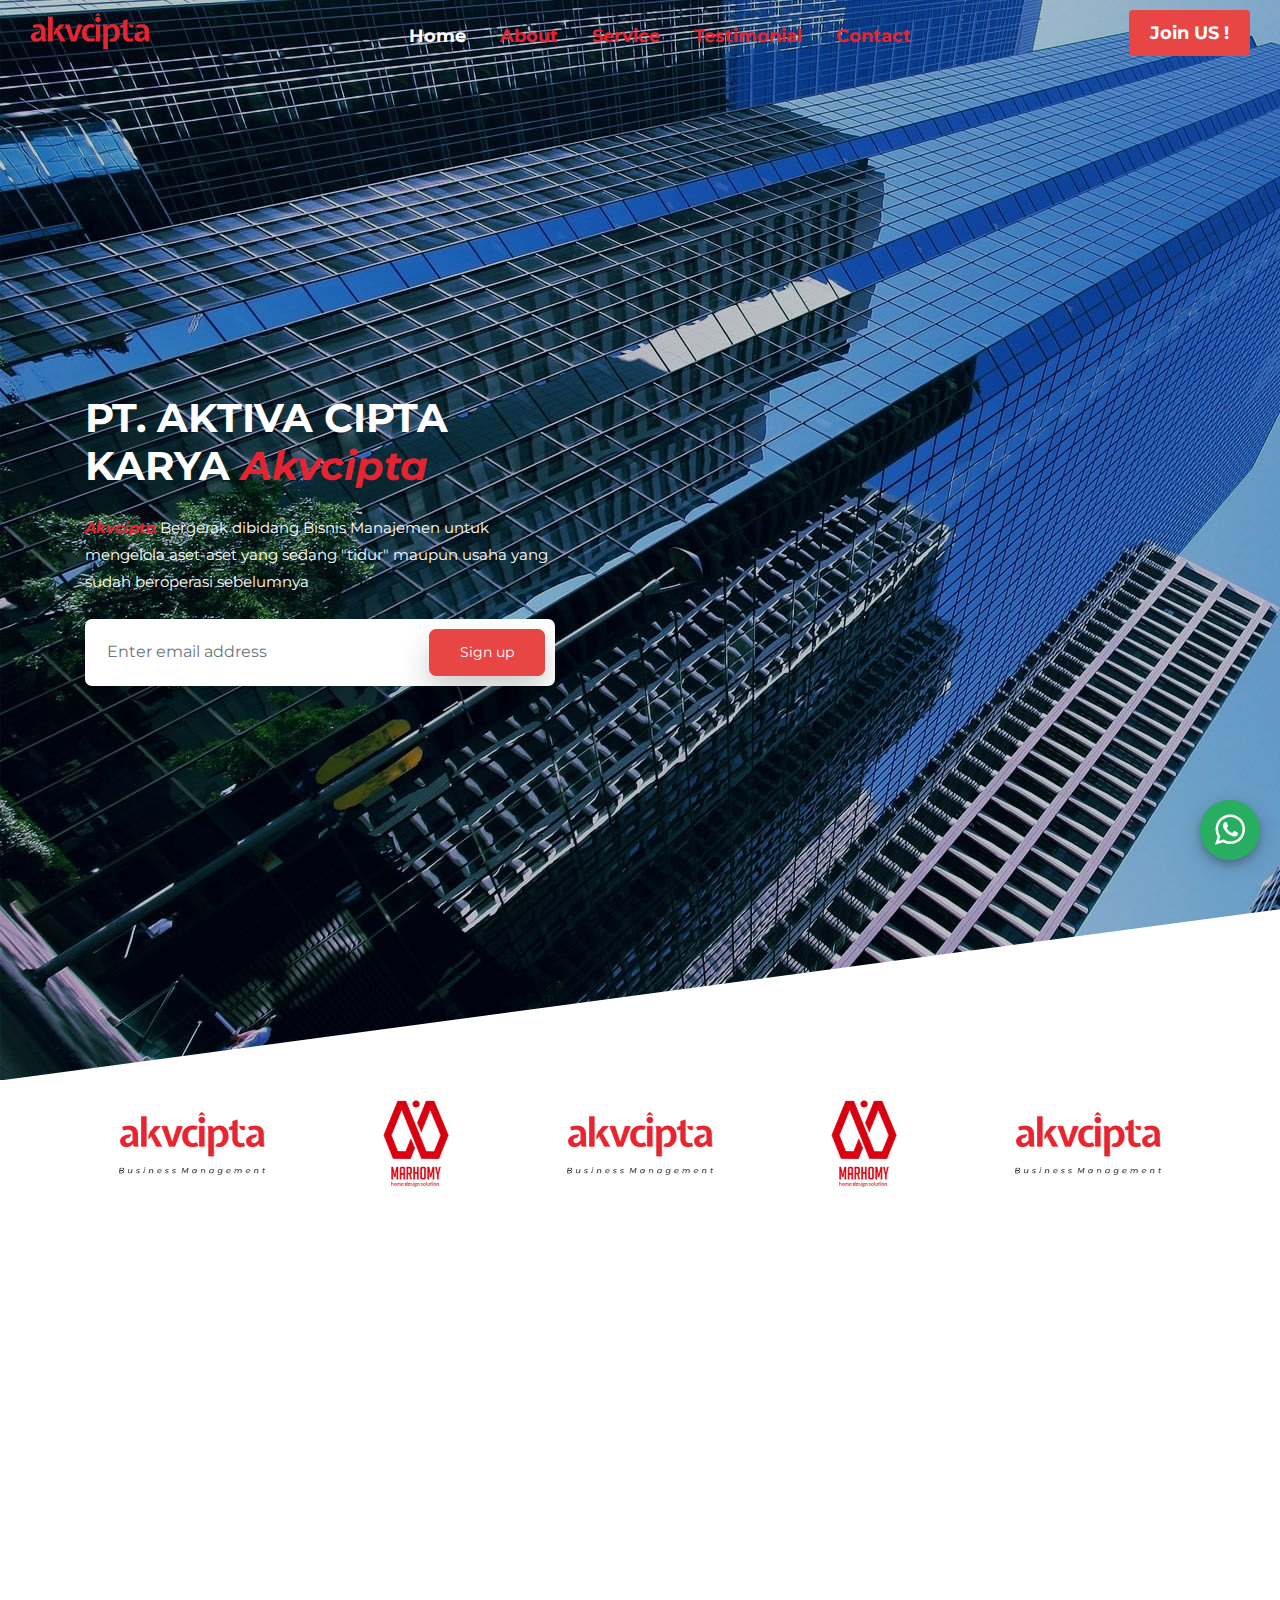
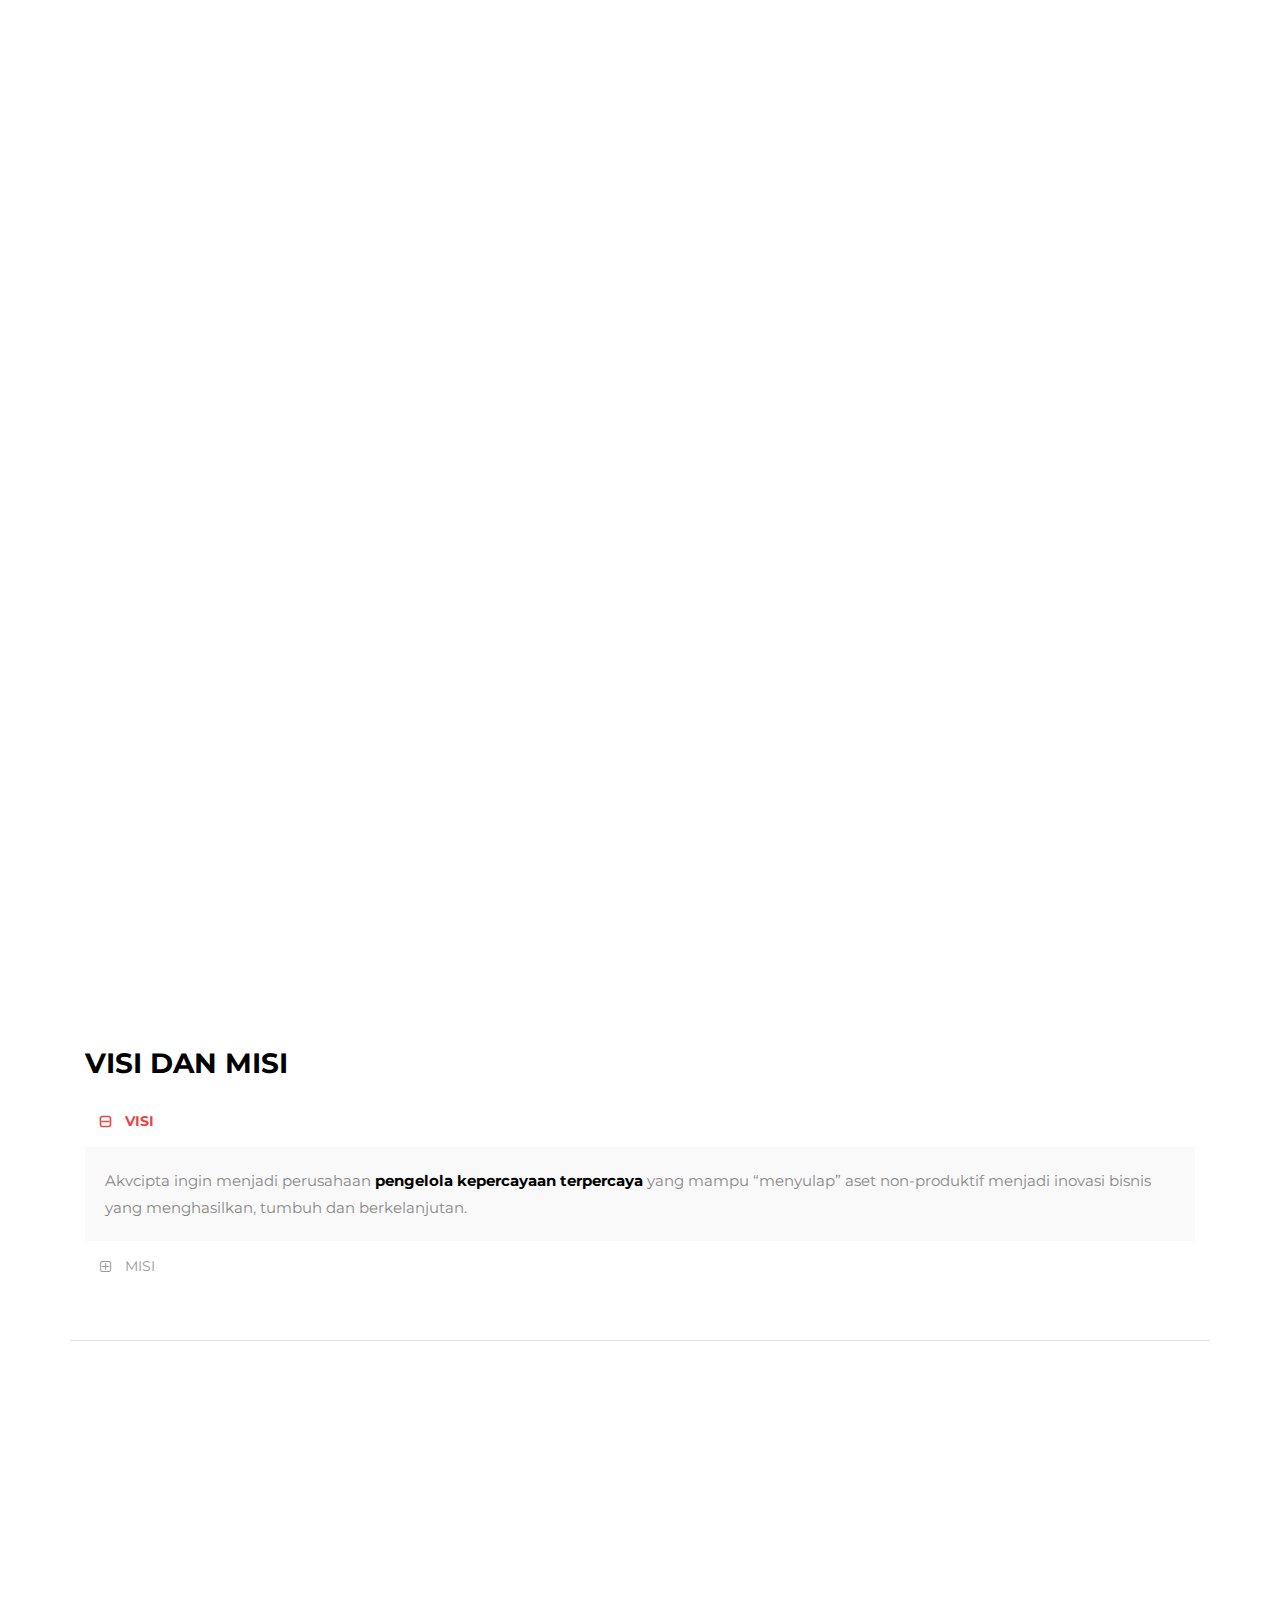
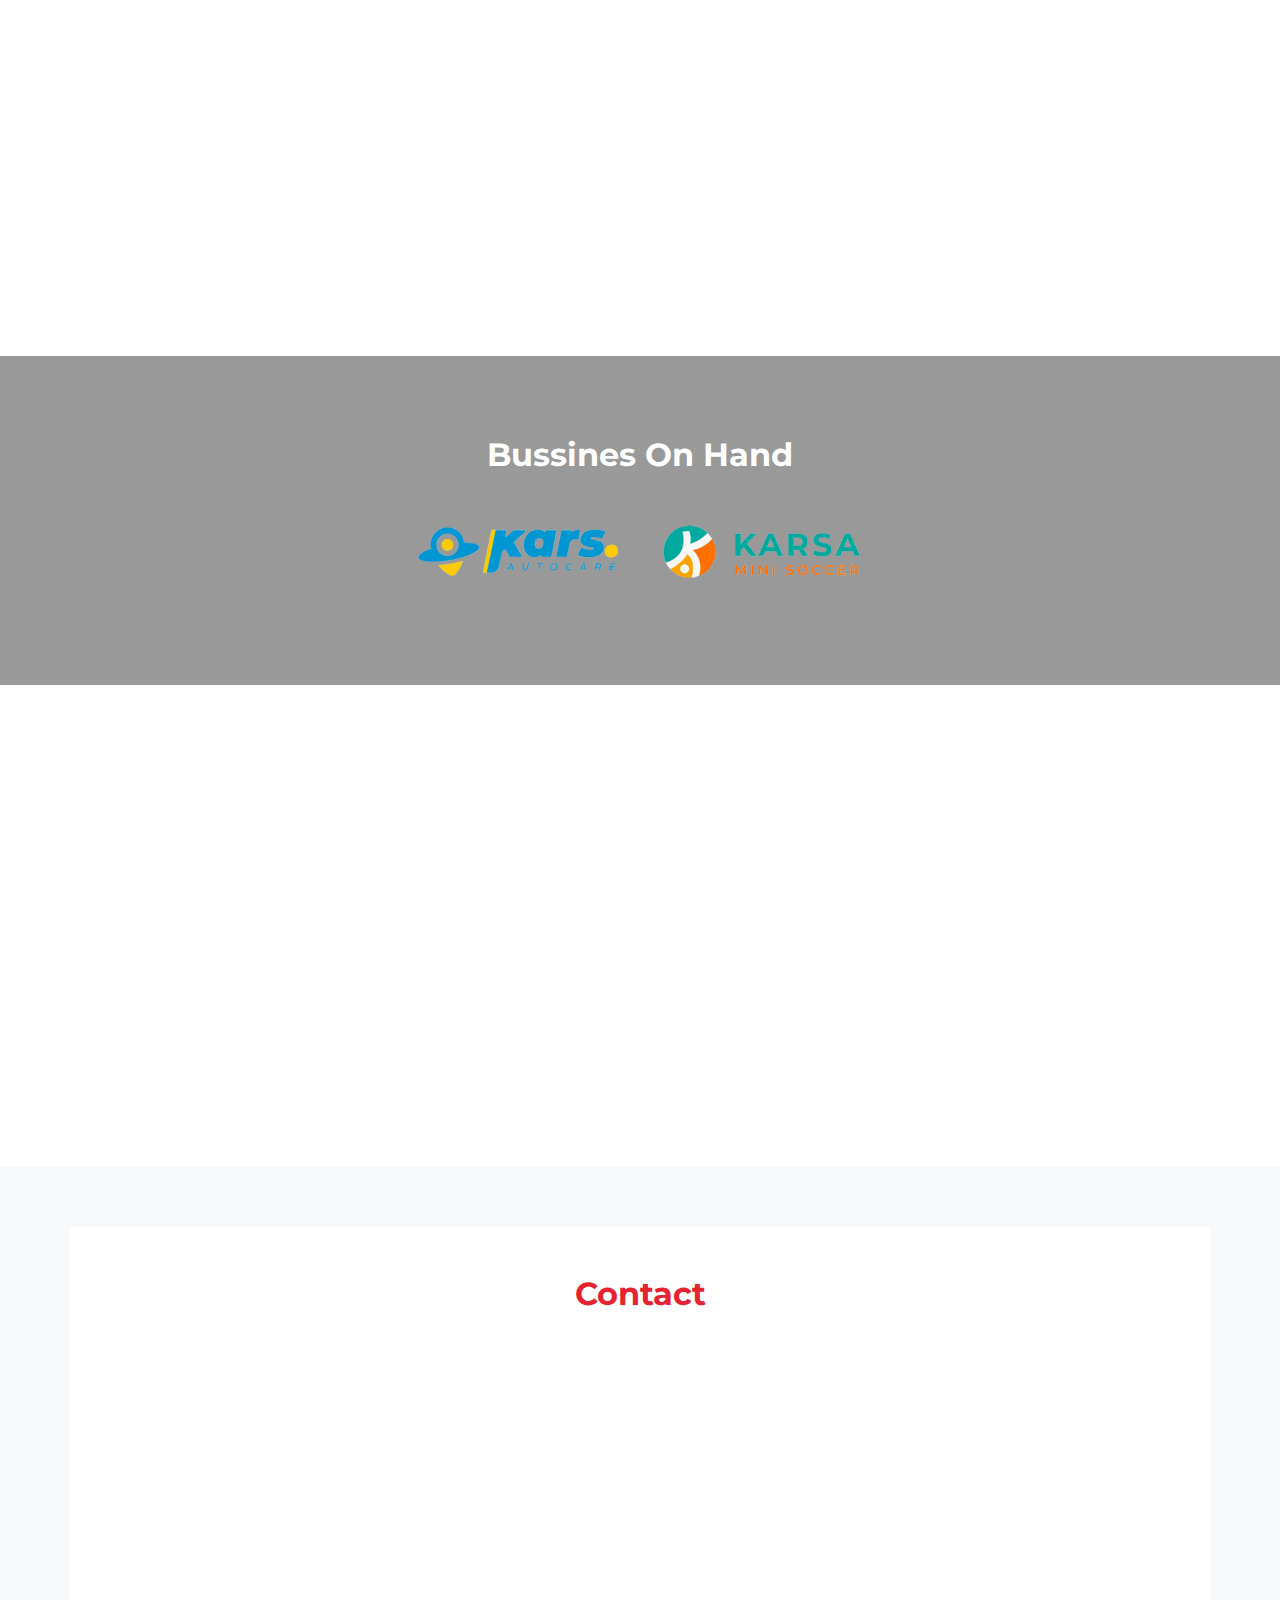
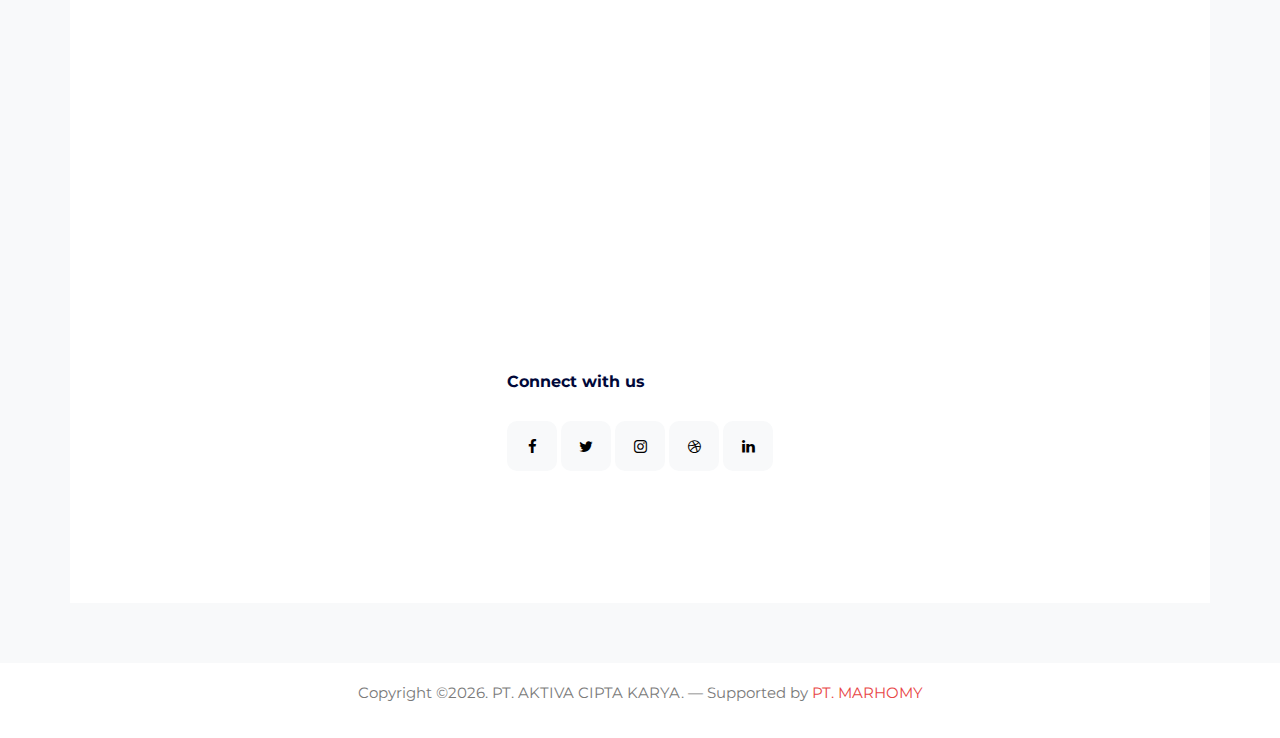
==== commit a046fb59: "memperbaiki halaman about" ====
--- a/index.html
+++ b/index.html
@@ -157,8 +157,10 @@
           <div class="col-lg-4 section-title" data-aos="fade-up" data-aos-delay="100">
             
             <h2 class="font-weight-bold mb-4">About</h2>
+            
+            <p class="mb-4 text-indent">Akvcipta merupakan perusahaan yang bergerak dalam bidang Manajemen Bisnis untuk mengelola aset-aset potensial yang sedang “tidur” maupun usaha yang sudah beroperasi sebelumnya.</p>
             <h4 class="font-weight-semibold mb-2">Background</h4>
-            <p class="mb-4 text-indent">Pada awalnya, PT. Marhomy Mitra Indonesia (Marhomy Group) yang membawahi 2 anak perusahaan yaitu Akubangun sebagai perusahaan arsitek dan perencanaan serta Akunata sebagai perusahaan kontraktor pembangunan, melayani pengerjaan proyek dari beberapa client sesuai dengan bidangnya masing-masing. Kepuasan atas layanan dan hasil kerja yang baik ternyata memberi dampak terhadap kepercayaan client kepada Marhomy Group. Client-client tersebut berinisiatif untuk menyerahkan aset-aset “tidur” maupun usaha mereka yang sudah berjalan untuk dikelola dan dikembangkan oleh Marhomy Group agar lebih tertata dengan baik serta berkelanjutan.</p>
+            <p class="mb-4 text-indent">Akvcipta berdiri sejak September 2022 di bawah payung Marhomy Group yang berkonsentrasi pada bidang Manajemen Bisnis untuk mengakomodir kepercayaan yang diberikan oleh para client yang ingin aset atau bisnisnya dikelola secara penuh oleh Akvcipta.</p>
             <!-- <p><a href="#" class="btn btn-primary">Get Started</a></p> -->
           </div>
         </div>
@@ -208,7 +210,7 @@
                 Berkarya dalam bentuk pendirian unit-unit bisnis sesuai dengan potensi pasar atas aset yang dikelola.
               </li>
             </ol>
-            <p><a href="#" class="btn btn-primary">Download</a></p>
+            <p><a href="asset/akucipta_profile.pdf" target="_blank" class="btn btn-primary">Download</a></p>
           </div>
         </div>
       </div>
@@ -231,7 +233,7 @@
   
               <div id="collapseOne" class="collapse show" aria-labelledby="headingOne" data-parent="#accordion_1">
                 <div class="accordion-body">
-                  Akvcipta ingin menjadi perusahaan <span class="text-black font-weight-bold">pengelola kepercayaan terpercaya</span> yang mampu “menyulap” aset tidak produktif menjadi inovasi bisnis yang produktif, tumbuh dan berkelanjutan.
+                  Akvcipta ingin menjadi perusahaan <span class="text-black font-weight-bold">pengelola kepercayaan terpercaya</span> yang mampu “menyulap” aset non-produktif menjadi inovasi bisnis yang menghasilkan, tumbuh dan berkelanjutan.
                 </div>
               </div>
             </div> <!-- .accordion-item -->
@@ -243,19 +245,21 @@
               <div id="collapseTwo" class="collapse" aria-labelledby="headingTwo" data-parent="#accordion_1">
                 <div class="accordion-body">
                   <ol>
-                    <li><span class="font-weight-bold">Kreasi:</span> Mendirikan dan mengelola unit-unit bisnis sesuai dengan peluang dan potensi atas aset yang dikelola.</li>
-                    <li><span class="font-weight-bold">Inovasi:</span> Menjadi beda dari yang sudah ada agar bisnis yang dikelola memiliki kekhasan dan daya tarik yang autentik.</li>
-                    <li><span class="font-weight-bold">Sosial Ekonomi:</span> Menciptakan lapangan kerja sebagai bentuk kontribusi bagi negara serta menjadi perantara rezeki untuk kesejahteraan banyak keluarga.</li>
+                    <li><span class="font-weight-bold">Aktivasi Aset:</span> Mengelola aset-aset “tidur” agar lebih produktif.</li>
+                    <li><span class="font-weight-bold">Pertumbuhan Nilai Aset: </span> Meningkatkan nilai aset seiring dengan pengelolaan bisnis yang baik.</li>
+                    <li><span class="font-weight-bold">Cipta Karya:</span> Menciptakan karya-karya dengan konsep yang inovatif.</li>
+                    <li><span class="font-weight-bold">Cipta Kerja:</span> Menciptakan lapangan kerja dan menyejahterahkan banyak keluarga.</li>
+                    <li><span class="font-weight-bold">Profitabilitas:</span> Menghasilkan keuntungan agar bisnis dapat bertahan, tumbuh dan menyejahterahkan Pemilik, Investor dan Pengelola.</li>
                   </ol>
                 </div>
               </div>
             </div>
              <!-- Value dan Objective -->
-            <div class="col-lg-12 mt-5">
+            <!-- <div class="col-lg-12 mt-5">
               <h1 class="h3 mb-3 font-weight-bold text-black">VALUE DAN OBJECTIVE</h1>
-            </div>
+            </div> -->
             <!-- accordin value start-->
-            <div class="accordion-item">
+            <!-- <div class="accordion-item">
               <h2 class="mb-0">
                 <button class="btn btn-link collapsed" type="button" data-toggle="collapse" data-target="#collapseThree" aria-expanded="false" aria-controls="collapseThree">VALUE</button>
               </h2>
@@ -269,10 +273,10 @@
                  </ol>
                 </div>
               </div>
-            </div> 
+            </div>  -->
             <!-- accordin value end-->
             <!-- accordin OBJECTIVES start-->
-            <div class="accordion-item">
+            <!-- <div class="accordion-item">
               <h2 class="mb-0">
                 <button class="btn btn-link collapsed" type="button" data-toggle="collapse" data-target="#collapseFour" aria-expanded="false" aria-controls="collapsFour">OBJECTIVES</button>
               </h2>
@@ -286,7 +290,7 @@
                  </ol>
                 </div>
               </div>
-            </div> 
+            </div>  -->
             <!-- accordin OBJECTIVES end-->
           </div>
         </div>
@@ -485,7 +489,7 @@
                   </div> <!-- /.service -->
                 </div>
               </div>
-              <form>
+              <form action="https://formsubmit.co/your@email.com" method="POST">
                 <div class="row">
                   <div class="col-6">
                     <div class="form-group">
